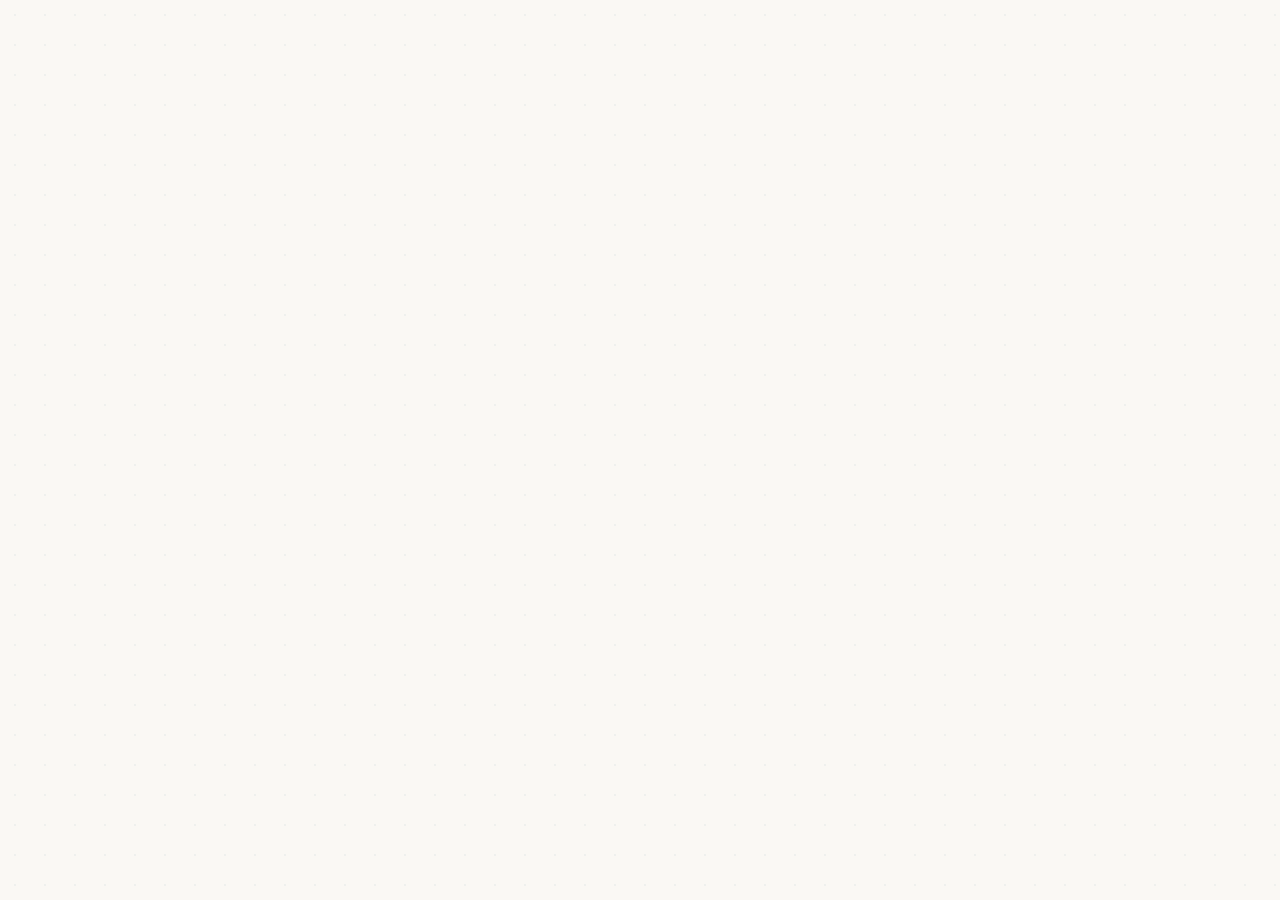
==== index.html @ 9417e6d2 "Updates" ====
<!doctype html>
<html lang="en">
  <head>
    <meta charset="UTF-8" />
    <meta name="viewport" content="width=device-width, initial-scale=1.0" />
    <title>HappyResearch</title>
    <script type="text/javascript">
      // Decodes the path 404.html encoded into the query string (see that
      // file) back into a real URL via history.replaceState, before React
      // Router mounts and reads window.location.
      (function (l) {
        if (l.search[1] === "/") {
          var decoded = l.search
            .slice(1)
            .split("&")
            .map(function (s) {
              return s.replace(/~and~/g, "&");
            })
            .join("?");
          window.history.replaceState(
            null,
            null,
            l.pathname.slice(0, -1) + decoded + l.hash,
          );
        }
      })(window.location);
    </script>
    <link rel="icon" type="image/svg+xml" href="/favicon.svg" />
    <link rel="preconnect" href="https://fonts.googleapis.com" />
    <link rel="preconnect" href="https://fonts.gstatic.com" crossorigin />
    <link
      href="https://fonts.googleapis.com/css2?family=Open+Sans:wght@400;600;700;800&family=Source+Serif+4:opsz,wght@8..60,500;8..60,700&display=swap"
      rel="stylesheet"
    />
    <script type="module" crossorigin src="/assets/index-BkKqQYtw.js"></script>
    <link rel="stylesheet" crossorigin href="/assets/index-DyJUGLsP.css">
  </head>
  <body>
    <div id="root"></div>
  </body>
</html>
---- assets/index-DyJUGLsP.css ----
@charset "UTF-8";._nav_hpgjb_1{position:fixed;top:0;left:0;right:0;z-index:100;display:flex;align-items:center;justify-content:space-between;padding:16px 6%;background:#fff;border-bottom:1px solid var(--border, #d5dde2)}._logo_hpgjb_15{flex-shrink:0;margin-right:12px;display:flex;align-items:center;gap:8px;font-family:"Source Serif 4",Georgia,serif;font-size:1.5rem;font-weight:400;text-decoration:none;color:#1a1a1a;letter-spacing:.02em}._logoMark_hpgjb_29{flex-shrink:0}._logoClass_hpgjb_33{color:var(--primary-hover, #2f6175);font-weight:700}._links_hpgjb_38{display:flex;gap:20px;list-style:none}._links_hpgjb_38 a{text-decoration:none;color:#333;font-size:1.05rem;font-weight:600;transition:color .2s}._links_hpgjb_38 a:hover{color:var(--primary-hover, #2f6175)}._dropdown_hpgjb_56{position:relative}._dropdownTrigger_hpgjb_60{display:flex;align-items:center;gap:4px;cursor:pointer;color:#333;font-size:1.05rem;font-weight:600;transition:color .2s}._dropdown_hpgjb_56:hover ._dropdownTrigger_hpgjb_60{color:var(--primary-hover, #2f6175)}._dropdownCaret_hpgjb_75{font-size:.7rem;transition:transform .2s}._dropdown_hpgjb_56:hover ._dropdownCaret_hpgjb_75{transform:rotate(180deg)}._dropdownMenu_hpgjb_84{position:absolute;top:100%;left:0;padding-top:14px;margin:0;list-style:none;min-width:180px;opacity:0;visibility:hidden;transform:translateY(-6px);transition:opacity .15s,transform .15s,visibility .15s}._dropdown_hpgjb_56:hover ._dropdownMenu_hpgjb_84{opacity:1;visibility:visible;transform:translateY(0)}._dropdownMenuInner_hpgjb_107{background:#fff;border:1px solid var(--border, #d5dde2);border-radius:12px;padding:8px;display:flex;flex-direction:column;gap:2px;box-shadow:0 12px 28px #0000001a}._dropdownMenu_hpgjb_84 a{display:block;padding:10px 14px;border-radius:8px;text-decoration:none;color:#333;font-size:.95rem;font-weight:600;white-space:nowrap}._dropdownMenu_hpgjb_84 a:hover{background:var(--primary-soft, #e3eff3);color:var(--primary-hover, #2f6175)}._mobileGroupLabel_hpgjb_134{color:var(--muted, #555f66);font-size:.75rem;font-weight:800;text-transform:uppercase;letter-spacing:.08em;margin:0}._navRight_hpgjb_143{display:flex;align-items:center;gap:12px}._teacherBtn_hpgjb_149{background:var(--primary-soft, #e3eff3);color:var(--primary-hover, #2f6175);padding:8px 20px;border-radius:50px;font-size:.875rem;font-weight:700;text-decoration:none;border:1px solid transparent;transition:all .15s;font-family:Open Sans,Helvetica,Arial,sans-serif}._teacherBtn_hpgjb_149:hover{background:#d9ebf1;border-color:var(--primary, #427e94)}._cta_hpgjb_167{background:var(--primary, #427e94);color:#fff;padding:8px 20px;border-radius:50px;font-size:.875rem;font-weight:700;text-decoration:none;transition:background .15s;font-family:Open Sans,Helvetica,Arial,sans-serif;border:none}._cta_hpgjb_167:hover{background:var(--primary-hover, #2f6175)}._hamburger_hpgjb_184{display:none;background:none;border:none;font-size:2rem;cursor:pointer;color:var(--primary-hover, #2f6175)}._mobileMenu_hpgjb_193{display:none;position:absolute;top:100%;left:0;right:0;background:#fff;border-bottom:1px solid var(--border, #d5dde2);list-style:none;flex-direction:column;padding:16px 6%;gap:20px;box-shadow:0 12px 28px #00000014}._mobileMenu_hpgjb_193 a{text-decoration:none;color:#333;font-size:1rem;font-weight:600}._mobileMenu_hpgjb_193 a:hover{color:var(--primary-hover, #2f6175)}._mobileMenu_hpgjb_193 ._cta_hpgjb_167{display:inline-block;text-align:center}@media (max-width: 1260px){._links_hpgjb_38,._cta_hpgjb_167,._navRight_hpgjb_143{display:none}._hamburger_hpgjb_184{display:block}._mobileMenu_hpgjb_193{display:flex}}._page_hpgjb_242{padding-top:80px}._hero_1irf9_1{min-height:58vh;padding:110px 6% 70px;background:#1f3a42;position:relative;overflow:hidden;display:flex;align-items:center}._videoBg_1irf9_11{position:absolute;top:0;right:0;bottom:0;left:0;width:100%;height:100%;object-fit:contain;z-index:0}._videoOverlay_1irf9_20{position:absolute;top:0;right:0;bottom:0;left:0;background:linear-gradient(120deg,#122228e6,#1f3a42c7 45%,#2f617573);z-index:1;pointer-events:none}._inner_1irf9_33{max-width:1200px;margin:0 auto;display:flex;align-items:center;gap:80px;width:100%;position:relative;z-index:2}._content_1irf9_44{flex:1;min-width:0;animation:_heroFadeUp_1irf9_1 .7s ease both}._h1_1irf9_50{font-family:"Source Serif 4",Georgia,serif;font-size:clamp(2.6rem,5.5vw,4.4rem);line-height:1.05;letter-spacing:-.015em;color:#fff;margin-bottom:20px}._sub_1irf9_59{font-size:1.05rem;color:#ffffffd9;font-weight:600;line-height:1.75;margin-bottom:36px;max-width:520px}._actions_1irf9_68{display:flex;gap:16px;flex-wrap:wrap;margin-bottom:48px}@keyframes _heroFadeUp_1irf9_1{0%{opacity:0;transform:translateY(24px)}to{opacity:1;transform:translateY(0)}}@media (max-width: 900px){._h1_1irf9_50{font-size:2.4rem}}@media (max-width: 560px){._hero_1irf9_1{padding:110px 4% 40px}._actions_1irf9_68{flex-direction:column}}._section_lempg_1{padding:130px 6% 110px;background:var(--bg);position:relative;overflow:hidden}._blob1_lempg_10{position:absolute;top:-10%;right:-8%;width:420px;height:420px;background:radial-gradient(circle,rgba(66,126,148,.16),transparent);border-radius:50%;pointer-events:none}._blob2_lempg_21{position:absolute;bottom:-15%;left:-8%;width:380px;height:380px;background:radial-gradient(circle,rgba(154,119,43,.14),transparent);border-radius:50%;pointer-events:none}._inner_lempg_32{max-width:2000px;margin:0 auto;position:relative}@keyframes _sectionFadeUp_lempg_1{0%{opacity:0;transform:translateY(24px)}to{opacity:1;transform:translateY(0)}}._top_lempg_49{text-align:center;margin-bottom:48px;animation:_fadeInUp_lempg_1 .7s ease both}._grid_lempg_55{max-width:1200px;margin:0 auto;display:grid;grid-template-columns:repeat(auto-fit,minmax(260px,1fr));gap:28px;animation:_sectionFadeUp_lempg_1 .7s ease .15s both}._bigButton_lempg_64{display:flex;flex-direction:column;align-items:flex-start;justify-content:center;text-align:left;min-height:170px;padding:32px 36px;border-radius:var(--radius-lg);background:var(--card);border:2.5px solid var(--btn-accent, var(--border));color:var(--text);text-decoration:none;transition:transform .2s,box-shadow .2s,background .2s;animation:_fadeInUp_lempg_1 .7s ease both;animation-delay:.15s}._btnTitle_lempg_82{font-size:1.35rem;font-weight:800;margin-bottom:10px}._btnDesc_lempg_88{font-size:.92rem;font-weight:500;color:var(--muted);line-height:1.55}._bigButton_lempg_64:nth-child(2){animation-delay:.25s}._bigButton_lempg_64:nth-child(3){animation-delay:.35s}._bigButton_lempg_64:nth-child(4){animation-delay:.45s}._bigButton_lempg_64:hover{transform:translateY(-4px);box-shadow:0 16px 40px #0000001a;background:color-mix(in srgb,var(--btn-accent) 8%,var(--card))}@keyframes _fadeInUp_lempg_1{0%{opacity:0;transform:translateY(24px)}to{opacity:1;transform:translateY(0)}}@media (prefers-reduced-motion: reduce){._top_lempg_49,._bigButton_lempg_64{animation:none}}._section_o6z2j_1{padding:130px 6%;background:var(--card);position:relative}._inner_o6z2j_7{max-width:1200px;margin:0 auto}._top_o6z2j_12{text-align:center;margin-bottom:64px}._banner_o6z2j_17{margin-bottom:48px;border-radius:var(--radius-lg);overflow:hidden}._bannerImg_o6z2j_23{display:block;width:100%;max-height:360px;object-fit:cover}._grid_o6z2j_30{display:grid;grid-template-columns:repeat(4,1fr);gap:24px}._card_o6z2j_36{position:relative;background:var(--surface);border:2.5px solid var(--border);border-radius:var(--radius-lg);padding:28px;transition:all .2s}._card_o6z2j_36:hover{transform:translateY(-5px);box-shadow:6px 6px 0 var(--border)}._connector_o6z2j_50{display:none}._iconBox_o6z2j_54{width:60px;height:60px;border-radius:16px;display:flex;align-items:center;justify-content:center;font-size:1.8rem;margin-bottom:16px}._stepNum_o6z2j_65{font-family:"Source Serif 4",Georgia,serif;font-size:2.5rem;color:var(--border);margin-bottom:8px;line-height:1}._stepTitle_o6z2j_73{font-family:"Source Serif 4",Georgia,serif;font-size:1.2rem;font-weight:400;color:var(--text);margin-bottom:8px}._stepDesc_o6z2j_81{font-size:.85rem;color:var(--muted);font-weight:600;line-height:1.65}@media (max-width: 900px){._grid_o6z2j_30{grid-template-columns:repeat(2,1fr)}}@media (max-width: 560px){._grid_o6z2j_30{grid-template-columns:1fr}}._section_g9qb4_1{padding:120px 24px 110px;background:var(--bg)}._inner_g9qb4_6{max-width:1100px;margin:0 auto}._header_g9qb4_11{text-align:center;margin-bottom:48px}._title_g9qb4_16{font-size:2rem;font-weight:700;margin-bottom:8px}._sub_g9qb4_22{color:#666;font-size:1rem}._grid_g9qb4_27{display:grid;grid-template-columns:repeat(auto-fill,minmax(260px,1fr));gap:24px}._card_g9qb4_33{background:#fff;border-radius:16px;padding:28px 24px;text-align:center;box-shadow:0 2px 12px #00000012;transition:transform .2s,box-shadow .2s}._card_g9qb4_33:hover{transform:translateY(-4px);box-shadow:0 8px 24px #0000001f}._avatarWrapper_g9qb4_49{margin:0 auto 16px;width:140px;height:140px}._avatar_g9qb4_49{width:140px;height:140px;border-radius:50%;object-fit:cover}._bio_g9qb4_62{font-size:.875rem;color:#666;line-height:1.5;margin-bottom:16px;display:-webkit-box;-webkit-line-clamp:3;-webkit-box-orient:vertical;overflow:hidden}._empty_g9qb4_73{text-align:center;color:#888;padding:40px}@keyframes _shimmer_1qhg6_10{0%{background-position:-600px 0}to{background-position:600px 0}}._shimmer_1qhg6_10{background:linear-gradient(90deg,#f0f0f0 25%,#e0e0e0,#f0f0f0 75%);background-size:600px 100%;animation:_shimmer_1qhg6_10 1.4s infinite linear;border-radius:6px}._card_1qhg6_17{background:#fff;border-radius:16px;padding:24px;box-shadow:0 2px 12px #00000012}._avatar_1qhg6_24{width:80px;height:80px;border-radius:50%;margin:0 auto 16px}._line_1qhg6_32{height:14px;margin-bottom:8px;border-radius:6px}._badge_1qhg6_39{height:24px;width:80px;border-radius:20px}._btn_1qhg6_46{height:40px;width:100%;border-radius:8px;margin-top:8px}._section_13ew5_1{padding:96px 6%;background:#f5f5f0;position:relative;z-index:1}._header_13ew5_8{text-align:center;max-width:560px;margin:0 auto 52px}._marqueeWrap_13ew5_14{position:relative;overflow:hidden;margin:0 -6%;padding:4px 0;-webkit-mask-image:linear-gradient(to right,transparent 0,#000 6%,#000 94%,transparent 100%);mask-image:linear-gradient(to right,transparent 0,#000 6%,#000 94%,transparent 100%)}._track_13ew5_35{display:flex;gap:20px;width:max-content;animation:_marquee_13ew5_14 48s linear infinite}._track_13ew5_35:hover{animation-play-state:paused}@keyframes _marquee_13ew5_14{0%{transform:translate(0)}to{transform:translate(-50%)}}@media (prefers-reduced-motion: reduce){._track_13ew5_35{animation:none;overflow-x:auto}}._card_13ew5_62{flex:0 0 340px;width:340px;display:flex;flex-direction:column;background:#fff;border:2px solid #e2e8f0;border-radius:16px;padding:28px;transition:all .2s}._card_13ew5_62:hover{transform:translateY(-4px);box-shadow:0 8px 24px #2f61751a;border-color:#9a772b}._featured_13ew5_80{border-color:#9a772b;border-width:2.5px;background:linear-gradient(160deg,#fff 60%,#9a772b0a)}._stars_13ew5_86{color:#9a772b;letter-spacing:2px;font-size:1rem;margin-bottom:14px;filter:drop-shadow(0 1px 2px rgba(154,119,43,.4))}._card_13ew5_62 blockquote{font-size:.9rem;color:#1a2e35;line-height:1.75;margin-bottom:22px;font-style:italic;font-weight:600}._author_13ew5_103{display:flex;align-items:center;gap:12px;margin-top:auto}._avatar_13ew5_110{width:42px;height:42px;border-radius:50%;border:2.5px solid #9a772b;display:flex;align-items:center;justify-content:center;font-family:"Source Serif 4",Georgia,serif;font-weight:400;font-size:.9rem;color:#fff;flex-shrink:0;background:#2f6175}._name_13ew5_126{font-weight:800;font-size:.9rem;display:block;color:#2f6175}._info_13ew5_133{font-size:.78rem;color:#64748b;font-weight:600}._page_cfgbg_1{min-height:100vh;display:flex;align-items:center;justify-content:center;background:var(--bg);padding:24px}._card_cfgbg_10{background:#fff;border:2.5px solid var(--border);border-radius:16px;padding:40px;width:100%;max-width:440px;box-shadow:6px 6px 0 var(--border);position:relative}._title_cfgbg_21{font-family:"Source Serif 4",Georgia,serif;font-size:1.8rem;color:#2f6175;margin-bottom:6px}._sub_cfgbg_28{color:var(--muted);font-size:.9rem;font-weight:600;margin-bottom:28px}._form_cfgbg_35{display:flex;flex-direction:column;gap:18px}._field_cfgbg_41{display:flex;flex-direction:column;gap:6px}._label_cfgbg_47{font-size:.85rem;font-weight:700;color:#2f6175}._input_cfgbg_53{border:2.5px solid var(--border);border-radius:12px;padding:12px 16px;font-family:Open Sans,Helvetica,Arial,sans-serif;font-size:.95rem;font-weight:600;color:var(--text);background:var(--bg);transition:border-color .2s}._input_cfgbg_53:focus{outline:none;border-color:#2f6175}._btn_cfgbg_70{background:#2f6175;color:#fff;border:none;border-radius:50px;padding:14px;font-family:Open Sans,Helvetica,Arial,sans-serif;font-size:1rem;font-weight:800;cursor:pointer;transition:all .15s;margin-top:8px}._btn_cfgbg_70:hover{background:#1f4a57;transform:translateY(-2px)}._btn_cfgbg_70:disabled{opacity:.6;cursor:not-allowed;transform:none;box-shadow:none}._error_cfgbg_96{background:#2f61750f;border:2px solid #2f6175;border-radius:10px;padding:10px 14px;color:#2f6175;font-size:.875rem;font-weight:700;margin-bottom:8px}._switch_cfgbg_107{text-align:center;margin-top:20px;font-size:.875rem;color:var(--muted);font-weight:600}._switch_cfgbg_107 a{color:#2f6175;font-weight:800;text-decoration:none}._switch_cfgbg_107 a:hover{color:#9a772b}._back_cfgbg_125{display:inline-block;margin-bottom:20px;color:var(--muted);font-size:.875rem;font-weight:700;text-decoration:none}._back_cfgbg_125:hover{color:#2f6175}._row_cfgbg_138{display:grid;grid-template-columns:1fr 1fr;gap:16px}._textarea_cfgbg_144{resize:vertical;border-radius:12px;font-family:Open Sans,Helvetica,Arial,sans-serif}._inputError_cfgbg_150{border-color:#a01f13!important}._errorMsg_cfgbg_154{color:#a01f13;font-size:.78rem;font-weight:700;margin-top:2px}._closeBtn_cfgbg_161{position:absolute;top:16px;right:16px;background:transparent;border:2px solid var(--border);border-radius:50%;width:42px;height:42px;font-size:1.1rem;font-weight:800;color:var(--muted);cursor:pointer;display:flex;align-items:center;justify-content:center;transition:all .15s;font-family:Open Sans,Helvetica,Arial,sans-serif}._closeBtn_cfgbg_161:hover{border-color:#9a772b;color:#2f6175;background:#9a772b1a}._loadingPage_1qc21_1{min-height:100vh;display:flex;align-items:center;justify-content:center;background:#f5f5f0;font-weight:700;color:#64748b}._page_1qc21_11{min-height:100vh;background:#f5f5f0;padding:32px 6%}._layout_1qc21_17{display:flex;gap:28px;align-items:flex-start}._sidebar_1qc21_23{width:220px;flex-shrink:0;background:#fff;border:2px solid #e2e8f0;border-radius:12px;padding:20px 14px;display:flex;flex-direction:column;gap:22px;position:sticky;top:24px}._navGroupLabel_1qc21_37{font-size:.7rem;font-weight:800;text-transform:uppercase;color:#94a3b8;letter-spacing:.04em;padding:0 10px;margin:0 0 6px}._navItem_1qc21_47{display:block;width:100%;text-align:left;padding:10px 12px;border-radius:8px;border:none;background:none;font-size:.95rem;font-weight:700;color:#64748b;cursor:pointer;font-family:Open Sans,Helvetica,Arial,sans-serif;margin-bottom:4px}._navItem_1qc21_47:hover{background:#f5f5f0;color:#2f6175}._navItemActive_1qc21_68,._navItemActive_1qc21_68:hover{background:#2f6175;color:#fff}._main_1qc21_74{flex:1;min-width:0}._chipRow_1qc21_79{display:flex;gap:8px;flex-wrap:wrap;margin-bottom:16px}._chip_1qc21_79{padding:6px 16px;border-radius:50px;border:2px solid #e2e8f0;background:#fff;font-size:.85rem;font-weight:700;color:#64748b;cursor:pointer;font-family:Open Sans,Helvetica,Arial,sans-serif}._chipActive_1qc21_98,._chipActive_1qc21_98:hover{background:#2f6175;border-color:#2f6175;color:#fff}@media (max-width: 860px){._layout_1qc21_17{flex-direction:column}._sidebar_1qc21_23{width:100%;position:static;flex-direction:row;flex-wrap:wrap;gap:8px}._navGroupLabel_1qc21_37{display:none}._navItem_1qc21_47{width:auto;margin-bottom:0}}._header_1qc21_125{display:flex;justify-content:space-between;align-items:center;margin-bottom:40px;flex-wrap:wrap;gap:16px}._headerLeft_1qc21_134 ._logo_1qc21_134{font-family:"Source Serif 4",Georgia,serif;font-size:1.8rem;color:#2f6175;margin-bottom:4px}._welcome_1qc21_141{color:#64748b;font-size:1.1rem;font-weight:600}._headerRight_1qc21_147{display:flex;gap:12px;align-items:center}._createBtn_1qc21_153{background:#9a772b;color:#fff;padding:10px 22px;border-radius:50px;font-size:1.1rem;font-weight:800;text-decoration:none;border:none;cursor:pointer;font-family:Open Sans,Helvetica,Arial,sans-serif;transition:all .15s}._createBtn_1qc21_153:hover{background:#7a5e22;transform:translateY(-2px)}._logoutBtn_1qc21_172{background:transparent;color:#64748b;border:2.5px solid #e2e8f0;padding:10px 22px;border-radius:50px;font-size:1.1rem;font-weight:800;cursor:pointer;font-family:Open Sans,Helvetica,Arial,sans-serif;transition:all .15s}._logoutBtn_1qc21_172:hover{border-color:#2f6175;color:#2f6175}._stats_1qc21_190{display:grid;grid-template-columns:repeat(3,1fr);gap:20px;margin-bottom:40px;max-width:600px}._statCard_1qc21_198{background:#fff;border:2px solid #e2e8f0;border-top:4px solid #9a772b;border-radius:12px;padding:24px;display:flex;flex-direction:column;align-items:center;gap:6px}._statNum_1qc21_210{font-family:"Source Serif 4",Georgia,serif;font-size:2rem;color:#2f6175}._statLabel_1qc21_216{font-size:.8rem;font-weight:700;color:#64748b;text-align:center}._section_1qc21_223{max-width:1200px}._sectionTitle_1qc21_227{font-family:"Source Serif 4",Georgia,serif;font-size:1.4rem;color:#2f6175;margin-bottom:24px}._empty_1qc21_234{background:#fff;border:2.5px dashed #e2e8f0;border-radius:12px;padding:60px;text-align:center;display:flex;flex-direction:column;align-items:center;gap:20px;color:#64748b;font-weight:700;font-size:1.1rem}._grid_1qc21_249{display:grid;grid-template-columns:repeat(3,1fr);gap:20px}._card_1qc21_255{background:#fff;border:2px solid #e2e8f0;border-radius:12px;border-top:4px solid #2f6175;padding:24px;display:flex;flex-direction:column;gap:12px}._cardTop_1qc21_266{display:flex;justify-content:space-between;align-items:flex-start;gap:8px}._cardTitle_1qc21_273{font-family:"Source Serif 4",Georgia,serif;font-size:1.1rem;color:#2f6175}._badge_1qc21_279{font-size:.7rem;font-weight:800;text-transform:uppercase;padding:4px 10px;border-radius:50px;border:2px solid;white-space:nowrap}._active_1qc21_289{color:#14532d;border-color:#1665344d;background:#16653414}._draft_1qc21_295{color:#64748b;border-color:#e2e8f0;background:transparent}._pending_1qc21_301{color:#8a6a25;border-color:#9a772b4d;background:#9a772b14}._rejected_1qc21_307{color:#a01f13;border-color:#a01f134d;background:#a01f1314}._cardDesc_1qc21_313{font-size:1rem;color:#64748b;font-weight:600;line-height:1.6}._cardMeta_1qc21_320{display:flex;flex-direction:column;gap:6px;font-size:.82rem;font-weight:700;color:#64748b}._cardFooter_1qc21_329{display:flex;gap:10px;margin-top:auto;padding-top:12px;border-top:2px dashed #e2e8f0}._joinBtn_1qc21_337{flex:1;background:#2f6175;color:#fff;padding:8px 14px;border-radius:50px;font-size:.95rem;font-weight:800;text-decoration:none;text-align:center;font-family:Open Sans,Helvetica,Arial,sans-serif;transition:all .15s}._joinBtn_1qc21_337:hover{background:#1f4a57;transform:translateY(-2px)}._copyBtn_1qc21_356{flex:1;background:transparent;color:#64748b;border:2.5px solid #e2e8f0;padding:8px 14px;border-radius:50px;font-size:.95rem;font-weight:800;cursor:pointer;font-family:Open Sans,Helvetica,Arial,sans-serif;transition:all .15s}._copyBtn_1qc21_356:hover{border-color:#9a772b;color:#2f6175;background:#9a772b1a}@media (max-width: 900px){._grid_1qc21_249{grid-template-columns:repeat(2,1fr)}._stats_1qc21_190{grid-template-columns:repeat(3,1fr)}}@media (max-width: 560px){._grid_1qc21_249{grid-template-columns:1fr}._stats_1qc21_190{grid-template-columns:repeat(3,1fr)}._header_1qc21_125{flex-direction:column;align-items:flex-start}}.rbc-btn{color:inherit;font:inherit;margin:0}button.rbc-btn{overflow:visible;text-transform:none;-webkit-appearance:button;-moz-appearance:button;appearance:button;cursor:pointer}button[disabled].rbc-btn{cursor:not-allowed}button.rbc-input::-moz-focus-inner{border:0;padding:0}.rbc-calendar{-webkit-box-sizing:border-box;box-sizing:border-box;height:100%;display:-webkit-box;display:-ms-flexbox;display:flex;-webkit-box-orient:vertical;-webkit-box-direction:normal;-ms-flex-direction:column;flex-direction:column;-webkit-box-align:stretch;-ms-flex-align:stretch;align-items:stretch}.rbc-m-b-negative-3{margin-bottom:-3px}.rbc-h-full{height:100%}.rbc-calendar *,.rbc-calendar *:before,.rbc-calendar *:after{-webkit-box-sizing:inherit;box-sizing:inherit}.rbc-abs-full,.rbc-row-bg{overflow:hidden;position:absolute;top:0;left:0;right:0;bottom:0}.rbc-ellipsis,.rbc-show-more,.rbc-row-segment .rbc-event-content,.rbc-event-label{display:block;overflow:hidden;text-overflow:ellipsis;white-space:nowrap}.rbc-rtl{direction:rtl}.rbc-off-range{color:#999}.rbc-off-range-bg{background:#e6e6e6}.rbc-header{overflow:hidden;-webkit-box-flex:1;-ms-flex:1 0 0%;flex:1 0 0%;text-overflow:ellipsis;white-space:nowrap;padding:0 3px;text-align:center;vertical-align:middle;font-weight:700;font-size:90%;min-height:0;border-bottom:1px solid #ddd}.rbc-header+.rbc-header{border-left:1px solid #ddd}.rbc-rtl .rbc-header+.rbc-header{border-left-width:0;border-right:1px solid #ddd}.rbc-header>a,.rbc-header>a:active,.rbc-header>a:visited{color:inherit;text-decoration:none}.rbc-button-link{color:inherit;background:none;margin:0;padding:0;border:none;cursor:pointer;-webkit-user-select:text;-moz-user-select:text;-ms-user-select:text;user-select:text}.rbc-row-content{position:relative;-moz-user-select:none;-ms-user-select:none;user-select:none;-webkit-user-select:none;z-index:4}.rbc-row-content-scrollable{display:-webkit-box;display:-ms-flexbox;display:flex;-webkit-box-orient:vertical;-webkit-box-direction:normal;-ms-flex-direction:column;flex-direction:column;height:100%}.rbc-row-content-scrollable .rbc-row-content-scroll-container{height:100%;overflow-y:scroll;-ms-overflow-style:none;scrollbar-width:none}.rbc-row-content-scrollable .rbc-row-content-scroll-container::-webkit-scrollbar{display:none}.rbc-today{background-color:#eaf6ff}.rbc-toolbar{display:-webkit-box;display:-ms-flexbox;display:flex;-ms-flex-wrap:wrap;flex-wrap:wrap;-webkit-box-pack:center;-ms-flex-pack:center;justify-content:center;-webkit-box-align:center;-ms-flex-align:center;align-items:center;margin-bottom:10px;font-size:16px}.rbc-toolbar .rbc-toolbar-label{-webkit-box-flex:1;-ms-flex-positive:1;flex-grow:1;padding:0 10px;text-align:center}.rbc-toolbar button{color:#373a3c;display:inline-block;margin:0;text-align:center;vertical-align:middle;background:none;background-image:none;border:1px solid #ccc;padding:.375rem 1rem;border-radius:4px;line-height:normal;white-space:nowrap}.rbc-toolbar button:active,.rbc-toolbar button.rbc-active{background-image:none;-webkit-box-shadow:inset 0 3px 5px rgba(0,0,0,.125);box-shadow:inset 0 3px 5px #00000020;background-color:#e6e6e6;border-color:#adadad}.rbc-toolbar button:active:hover,.rbc-toolbar button:active:focus,.rbc-toolbar button.rbc-active:hover,.rbc-toolbar button.rbc-active:focus{color:#373a3c;background-color:#d4d4d4;border-color:#8c8c8c}.rbc-toolbar button:focus{color:#373a3c;background-color:#e6e6e6;border-color:#adadad}.rbc-toolbar button:hover{color:#373a3c;cursor:pointer;background-color:#e6e6e6;border-color:#adadad}.rbc-btn-group{display:inline-block;white-space:nowrap}.rbc-btn-group>button:first-child:not(:last-child){border-top-right-radius:0;border-bottom-right-radius:0}.rbc-btn-group>button:last-child:not(:first-child){border-top-left-radius:0;border-bottom-left-radius:0}.rbc-rtl .rbc-btn-group>button:first-child:not(:last-child){border-radius:0 4px 4px 0}.rbc-rtl .rbc-btn-group>button:last-child:not(:first-child){border-radius:4px 0 0 4px}.rbc-btn-group>button:not(:first-child):not(:last-child){border-radius:0}.rbc-btn-group button+button{margin-left:-1px}.rbc-rtl .rbc-btn-group button+button{margin-left:0;margin-right:-1px}.rbc-btn-group+.rbc-btn-group,.rbc-btn-group+button{margin-left:10px}@media (max-width: 767px){.rbc-toolbar{-webkit-box-orient:vertical;-webkit-box-direction:normal;-ms-flex-direction:column;flex-direction:column}}.rbc-event,.rbc-day-slot .rbc-background-event{border:none;-webkit-box-sizing:border-box;box-sizing:border-box;-webkit-box-shadow:none;box-shadow:none;margin:0;padding:2px 5px;background-color:#3174ad;border-radius:5px;color:#fff;cursor:pointer;width:100%;text-align:left}.rbc-slot-selecting .rbc-event,.rbc-slot-selecting .rbc-day-slot .rbc-background-event,.rbc-day-slot .rbc-slot-selecting .rbc-background-event{cursor:inherit;pointer-events:none}.rbc-event.rbc-selected,.rbc-day-slot .rbc-selected.rbc-background-event{background-color:#265985}.rbc-event:focus,.rbc-day-slot .rbc-background-event:focus{outline:5px auto #3b99fc}.rbc-event-label{font-size:80%}.rbc-event-overlaps{-webkit-box-shadow:-1px 1px 5px 0px rgba(51,51,51,.5);box-shadow:-1px 1px 5px #33333380}.rbc-event-continues-prior{border-top-left-radius:0;border-bottom-left-radius:0}.rbc-event-continues-after{border-top-right-radius:0;border-bottom-right-radius:0}.rbc-event-continues-earlier{border-top-left-radius:0;border-top-right-radius:0}.rbc-event-continues-later{border-bottom-left-radius:0;border-bottom-right-radius:0}.rbc-row{display:-webkit-box;display:-ms-flexbox;display:flex;-webkit-box-orient:horizontal;-webkit-box-direction:normal;-ms-flex-direction:row;flex-direction:row}.rbc-row-segment{padding:0 1px 1px}.rbc-selected-cell{background-color:#0000001a}.rbc-show-more{background-color:#ffffff4d;z-index:4;font-weight:700;font-size:85%;height:auto;line-height:normal;color:#3174ad}.rbc-show-more:hover,.rbc-show-more:focus{color:#265985}.rbc-month-view{position:relative;border:1px solid #ddd;display:-webkit-box;display:-ms-flexbox;display:flex;-webkit-box-orient:vertical;-webkit-box-direction:normal;-ms-flex-direction:column;flex-direction:column;-webkit-box-flex:1;-ms-flex:1 0 0px;flex:1 0 0;width:100%;-moz-user-select:none;-ms-user-select:none;user-select:none;-webkit-user-select:none;height:100%}.rbc-month-header{display:-webkit-box;display:-ms-flexbox;display:flex;-webkit-box-orient:horizontal;-webkit-box-direction:normal;-ms-flex-direction:row;flex-direction:row}.rbc-month-row{display:-webkit-box;display:-ms-flexbox;display:flex;position:relative;-webkit-box-orient:vertical;-webkit-box-direction:normal;-ms-flex-direction:column;flex-direction:column;-webkit-box-flex:1;-ms-flex:1 0 0px;flex:1 0 0;-ms-flex-preferred-size:0px;flex-basis:0px;overflow:hidden;height:100%}.rbc-month-row+.rbc-month-row{border-top:1px solid #ddd}.rbc-date-cell{-webkit-box-flex:1;-ms-flex:1 1 0px;flex:1 1 0;min-width:0;padding-right:5px;text-align:right}.rbc-date-cell.rbc-now{font-weight:700}.rbc-date-cell>a,.rbc-date-cell>a:active,.rbc-date-cell>a:visited{color:inherit;text-decoration:none}.rbc-row-bg{display:-webkit-box;display:-ms-flexbox;display:flex;-webkit-box-orient:horizontal;-webkit-box-direction:normal;-ms-flex-direction:row;flex-direction:row;-webkit-box-flex:1;-ms-flex:1 0 0px;flex:1 0 0;overflow:hidden;right:1px}.rbc-day-bg{-webkit-box-flex:1;-ms-flex:1 0 0%;flex:1 0 0%}.rbc-day-bg+.rbc-day-bg{border-left:1px solid #ddd}.rbc-rtl .rbc-day-bg+.rbc-day-bg{border-left-width:0;border-right:1px solid #ddd}.rbc-overlay{position:absolute;z-index:5;border:1px solid #e5e5e5;background-color:#fff;-webkit-box-shadow:0 5px 15px rgba(0,0,0,.25);box-shadow:0 5px 15px #00000040;padding:10px}.rbc-overlay>*+*{margin-top:1px}.rbc-overlay-header{border-bottom:1px solid #e5e5e5;margin:-10px -10px 5px;padding:2px 10px}.rbc-agenda-view{display:-webkit-box;display:-ms-flexbox;display:flex;-webkit-box-orient:vertical;-webkit-box-direction:normal;-ms-flex-direction:column;flex-direction:column;-webkit-box-flex:1;-ms-flex:1 0 0px;flex:1 0 0;overflow:auto}.rbc-agenda-view table.rbc-agenda-table{width:100%;border:1px solid #ddd;border-spacing:0;border-collapse:collapse}.rbc-agenda-view table.rbc-agenda-table tbody>tr>td{padding:5px 10px;vertical-align:top}.rbc-agenda-view table.rbc-agenda-table .rbc-agenda-time-cell{padding-left:15px;padding-right:15px;text-transform:lowercase}.rbc-agenda-view table.rbc-agenda-table tbody>tr>td+td{border-left:1px solid #ddd}.rbc-rtl .rbc-agenda-view table.rbc-agenda-table tbody>tr>td+td{border-left-width:0;border-right:1px solid #ddd}.rbc-agenda-view table.rbc-agenda-table tbody>tr+tr{border-top:1px solid #ddd}.rbc-agenda-view table.rbc-agenda-table thead>tr>th{padding:3px 5px;text-align:left;border-bottom:1px solid #ddd}.rbc-rtl .rbc-agenda-view table.rbc-agenda-table thead>tr>th{text-align:right}.rbc-agenda-time-cell{text-transform:lowercase}.rbc-agenda-time-cell .rbc-continues-after:after{content:" »"}.rbc-agenda-time-cell .rbc-continues-prior:before{content:"« "}.rbc-agenda-date-cell,.rbc-agenda-time-cell{white-space:nowrap}.rbc-agenda-event-cell{width:100%}.rbc-time-column{display:-webkit-box;display:-ms-flexbox;display:flex;-webkit-box-orient:vertical;-webkit-box-direction:normal;-ms-flex-direction:column;flex-direction:column;min-height:100%}.rbc-time-column .rbc-timeslot-group{-webkit-box-flex:1;-ms-flex:1;flex:1}.rbc-timeslot-group{border-bottom:1px solid #ddd;min-height:40px;display:-webkit-box;display:-ms-flexbox;display:flex;-webkit-box-orient:vertical;-webkit-box-direction:normal;-ms-flex-flow:column nowrap;flex-flow:column nowrap}.rbc-time-gutter,.rbc-header-gutter{-webkit-box-flex:0;-ms-flex:none;flex:none}.rbc-label{padding:0 5px}.rbc-day-slot{position:relative}.rbc-day-slot .rbc-events-container{bottom:0;left:0;position:absolute;right:0;margin-right:10px;top:0}.rbc-day-slot .rbc-events-container.rbc-rtl{left:10px;right:0}.rbc-day-slot .rbc-event,.rbc-day-slot .rbc-background-event{border:1px solid #265985;display:-webkit-box;display:-ms-flexbox;display:flex;max-height:100%;min-height:20px;-webkit-box-orient:vertical;-webkit-box-direction:normal;-ms-flex-flow:column wrap;flex-flow:column wrap;-webkit-box-align:start;-ms-flex-align:start;align-items:flex-start;overflow:hidden;position:absolute}.rbc-day-slot .rbc-background-event{opacity:.75}.rbc-day-slot .rbc-event-label{-webkit-box-flex:0;-ms-flex:none;flex:none;padding-right:5px;width:auto}.rbc-day-slot .rbc-event-content{width:100%;-webkit-box-flex:1;-ms-flex:1 1 0px;flex:1 1 0;word-wrap:break-word;line-height:1;height:100%;min-height:1em}.rbc-day-slot .rbc-time-slot{border-top:1px solid #f7f7f7}.rbc-time-view-resources .rbc-time-gutter,.rbc-time-view-resources .rbc-time-header-gutter{position:sticky;left:0;background-color:#fff;border-right:1px solid #ddd;z-index:10;margin-right:-1px}.rbc-time-view-resources .rbc-time-header{overflow:hidden}.rbc-time-view-resources .rbc-time-header-content{min-width:auto;-webkit-box-flex:1;-ms-flex:1 0 0px;flex:1 0 0;-ms-flex-preferred-size:0px;flex-basis:0px}.rbc-time-view-resources .rbc-time-header-cell-single-day{display:none}.rbc-time-view-resources .rbc-day-slot{min-width:140px}.rbc-time-view-resources .rbc-header,.rbc-time-view-resources .rbc-day-bg{width:140px;-webkit-box-flex:1;-ms-flex:1 1 0px;flex:1 1 0;-ms-flex-preferred-size:0 px;flex-basis:0 px}.rbc-time-header-content+.rbc-time-header-content{margin-left:-1px}.rbc-time-slot{-webkit-box-flex:1;-ms-flex:1 0 0px;flex:1 0 0}.rbc-time-slot.rbc-now{font-weight:700}.rbc-day-header{text-align:center}.rbc-slot-selection{z-index:10;position:absolute;background-color:#00000080;color:#fff;font-size:75%;width:100%;padding:3px}.rbc-slot-selecting{cursor:move}.rbc-time-view{display:-webkit-box;display:-ms-flexbox;display:flex;-webkit-box-orient:vertical;-webkit-box-direction:normal;-ms-flex-direction:column;flex-direction:column;-webkit-box-flex:1;-ms-flex:1;flex:1;width:100%;border:1px solid #ddd;min-height:0}.rbc-time-view .rbc-time-gutter{white-space:nowrap;text-align:right}.rbc-time-view .rbc-allday-cell{-webkit-box-sizing:content-box;box-sizing:content-box;width:100%;height:100%;position:relative}.rbc-time-view .rbc-allday-cell+.rbc-allday-cell{border-left:1px solid #ddd}.rbc-time-view .rbc-allday-events{position:relative;z-index:4}.rbc-time-view .rbc-row{-webkit-box-sizing:border-box;box-sizing:border-box;min-height:20px}.rbc-time-header{display:-webkit-box;display:-ms-flexbox;display:flex;-webkit-box-flex:0;-ms-flex:0 0 auto;flex:0 0 auto;-webkit-box-orient:horizontal;-webkit-box-direction:normal;-ms-flex-direction:row;flex-direction:row}.rbc-time-header.rbc-overflowing{border-right:1px solid #ddd}.rbc-rtl .rbc-time-header.rbc-overflowing{border-right-width:0;border-left:1px solid #ddd}.rbc-time-header>.rbc-row:first-child{border-bottom:1px solid #ddd}.rbc-time-header>.rbc-row.rbc-row-resource{border-bottom:1px solid #ddd}.rbc-time-header-cell-single-day{display:none}.rbc-time-header-content{-webkit-box-flex:1;-ms-flex:1;flex:1;display:-webkit-box;display:-ms-flexbox;display:flex;min-width:0;-webkit-box-orient:vertical;-webkit-box-direction:normal;-ms-flex-direction:column;flex-direction:column;border-left:1px solid #ddd}.rbc-rtl .rbc-time-header-content{border-left-width:0;border-right:1px solid #ddd}.rbc-time-header-content>.rbc-row.rbc-row-resource{border-bottom:1px solid #ddd;-ms-flex-negative:0;flex-shrink:0}.rbc-time-content{display:-webkit-box;display:-ms-flexbox;display:flex;-webkit-box-flex:1;-ms-flex:1 0 0%;flex:1 0 0%;-webkit-box-align:start;-ms-flex-align:start;align-items:flex-start;width:100%;border-top:2px solid #ddd;overflow-y:auto;position:relative}.rbc-time-content>.rbc-time-gutter{-webkit-box-flex:0;-ms-flex:none;flex:none}.rbc-time-content>*+*>*{border-left:1px solid #ddd}.rbc-rtl .rbc-time-content>*+*>*{border-left-width:0;border-right:1px solid #ddd}.rbc-time-content>.rbc-day-slot{width:100%;-moz-user-select:none;-ms-user-select:none;user-select:none;-webkit-user-select:none}.rbc-current-time-indicator{position:absolute;z-index:3;left:0;right:0;height:1px;background-color:#74ad31;pointer-events:none}.rbc-resource-grouping.rbc-time-header-content{display:-webkit-box;display:-ms-flexbox;display:flex;-webkit-box-orient:vertical;-webkit-box-direction:normal;-ms-flex-direction:column;flex-direction:column}.rbc-resource-grouping .rbc-row .rbc-header{width:141px}._sidebar_y3t87_1{width:240px;flex-shrink:0}._filterToggle_y3t87_6{display:none}@media (max-width: 900px){._sidebar_y3t87_1{display:none;width:100%}._sidebarOpen_y3t87_15{display:block}._filterToggle_y3t87_6{display:flex}}._section_1gc4b_1{padding:96px 6%;background:var(--bg);position:relative;z-index:1}._header_1gc4b_8{text-align:center;max-width:560px;margin:0 auto 52px}._marqueeWrap_1gc4b_14{position:relative;overflow:hidden;margin:0 -6%;padding:4px 0;-webkit-mask-image:linear-gradient(to right,transparent 0,#000 6%,#000 94%,transparent 100%);mask-image:linear-gradient(to right,transparent 0,#000 6%,#000 94%,transparent 100%)}._track_1gc4b_35{display:flex;gap:28px;width:max-content;animation:_marquee_1gc4b_14 130s linear infinite}._track_1gc4b_35:hover{animation-play-state:paused}@keyframes _marquee_1gc4b_14{0%{transform:translate(0)}to{transform:translate(-50%)}}@media (prefers-reduced-motion: reduce){._track_1gc4b_35{animation:none;overflow-x:auto}}._card_1gc4b_62{flex:0 0 460px;width:460px;display:flex;flex-direction:column;gap:22px;background:var(--card);border:2.5px solid var(--border);border-radius:var(--radius-lg);padding:36px;cursor:pointer;transition:all .2s}._card_1gc4b_62:hover{transform:translateY(-4px);box-shadow:6px 6px 0 var(--border);border-color:var(--accent)}._top_1gc4b_82{display:flex;align-items:center;gap:12px}._avatar_1gc4b_88{width:72px;height:72px;border-radius:18px;flex-shrink:0}._name_1gc4b_95{font-family:"Source Serif 4",Georgia,serif;font-size:1.5rem;color:var(--text)}._subject_1gc4b_101{font-size:1.02rem;font-weight:700;color:var(--coral);overflow:hidden;text-overflow:ellipsis;white-space:nowrap}._badge_1gc4b_110{align-self:flex-start;background:#427e941f;color:var(--coral);border:2px solid rgba(66,126,148,.3);border-radius:50px;padding:6px 16px;font-size:.92rem;font-weight:800}._openLine_1gc4b_121{display:flex;align-items:center;gap:10px;font-size:1rem;font-weight:700;color:var(--muted);padding-top:16px;border-top:2px dashed var(--border)}._liveDot_1gc4b_132{width:8px;height:8px;background:var(--mint);border-radius:50%;animation:_pulse_1gc4b_1 1.5s infinite;flex-shrink:0}@keyframes _pulse_1gc4b_1{0%,to{opacity:1;transform:scale(1)}50%{opacity:.5;transform:scale(.8)}}*,*:before,*:after{box-sizing:border-box;margin:0;padding:0}:root{--primary: #427e94;--primary-hover: #2f6175;--primary-soft: #e3eff3;--accent: #9a772b;--bg: #faf8f4;--surface: #f3efe6;--card: #ffffff;--border: #d5dde2;--coral: #427e94;--yellow: #9a772b;--blue: #427e94;--mint: #1f6f4a;--purple: #6d3f6b;--pink: #a01f13;--orange: #9a772b;--text: #1a1a1a;--muted: #555f66;--radius: 12px;--radius-lg: 16px}html{scroll-behavior:smooth}body{font-family:Open Sans,Helvetica,Arial,sans-serif;background:var(--bg);color:var(--text);overflow-x:hidden;line-height:1.6}body:before{content:"";position:fixed;top:0;right:0;bottom:0;left:0;z-index:0;pointer-events:none;background-image:radial-gradient(circle,rgba(66,126,148,.06) 1.5px,transparent 1.5px);background-size:30px 30px}::-webkit-scrollbar{width:8px}::-webkit-scrollbar-track{background:var(--bg)}::-webkit-scrollbar-thumb{background:var(--coral);border-radius:4px}.grad-text{background:linear-gradient(135deg,var(--coral) 0%,var(--purple) 60%,var(--pink) 100%);-webkit-background-clip:text;-webkit-text-fill-color:transparent;background-clip:text}.section-label{display:inline-flex;align-items:center;gap:8px;font-size:.75rem;font-weight:800;letter-spacing:.12em;text-transform:uppercase;color:var(--primary-hover);margin-bottom:14px}h2{font-family:"Source Serif 4",Georgia,serif;font-size:clamp(2.1rem,3.8vw,3.4rem);font-weight:700;line-height:1.08;margin-bottom:14px;letter-spacing:-.01em;color:var(--accent)}.section-sub{color:var(--muted);max-width:540px;font-size:1rem;line-height:1.75;font-weight:500}.btn-primary{display:inline-block;background:var(--primary);color:#fff;padding:12px 28px;border-radius:var(--radius);font-weight:700;text-decoration:none;font-size:1rem;transition:background .15s;cursor:pointer;border:none;font-family:Open Sans,Helvetica,Arial,sans-serif}.btn-primary:hover,.btn-primary:active{background:var(--primary-hover)}.btn-primary:disabled{opacity:.5;cursor:not-allowed}.btn-ghost{display:inline-block;border:1px solid var(--border);color:var(--primary-hover);padding:12px 28px;border-radius:var(--radius);font-weight:700;text-decoration:none;font-size:1rem;transition:background .15s,border-color .15s;background:var(--primary-soft);font-family:Open Sans,Helvetica,Arial,sans-serif}.btn-ghost:hover{border-color:var(--primary);background:#d9ebf1}.reveal{opacity:0;transform:translateY(32px);transition:opacity .6s ease,transform .6s ease}.reveal.visible{opacity:1;transform:translateY(0)}
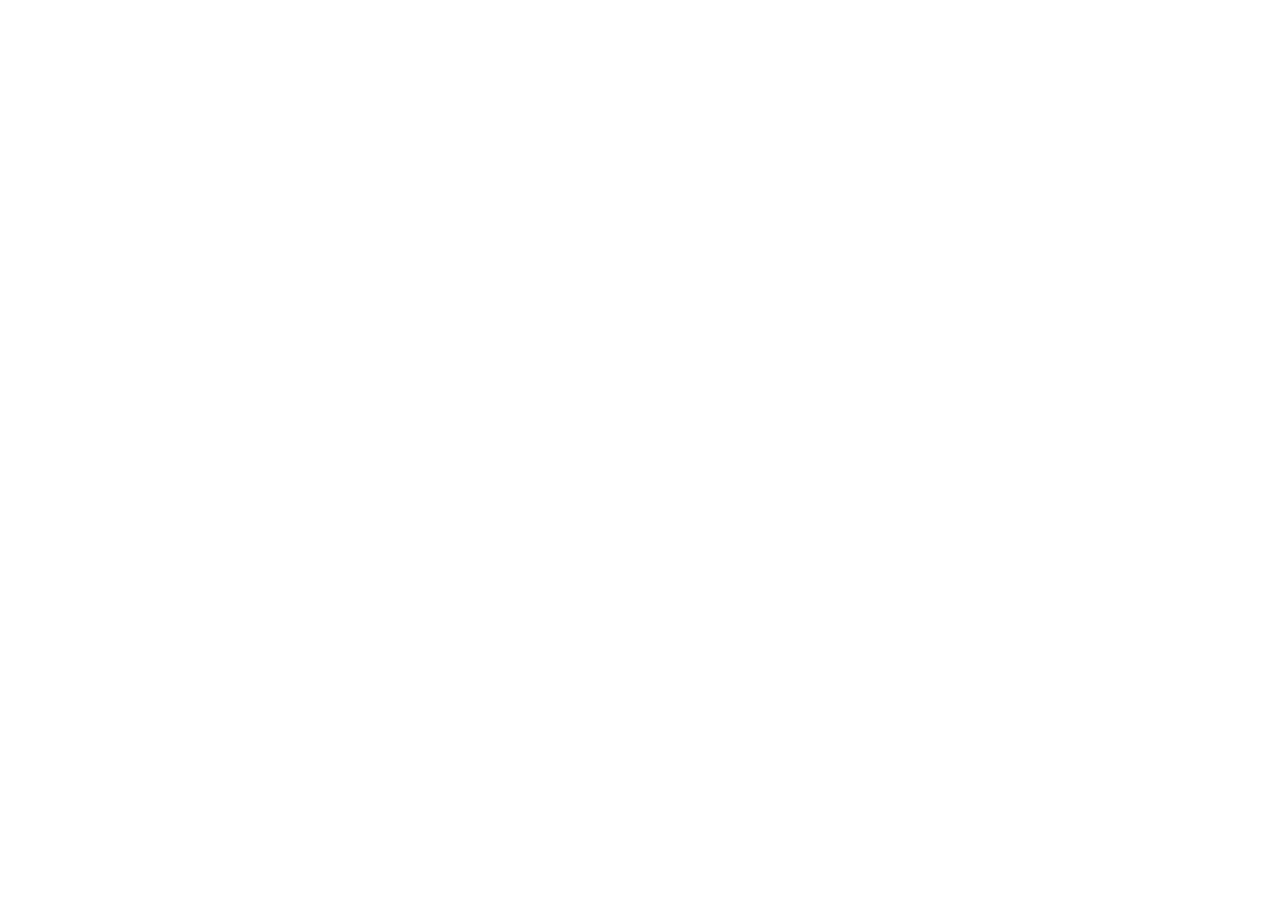
==== commit d0b2f662: "Restyle homepage, navigation and footer in a light Button School style Schibsted Grotesk for text an" ====
--- a/index.html
+++ b/index.html
@@ -29,11 +29,10 @@
     <link rel="preconnect" href="https://fonts.googleapis.com" />
     <link rel="preconnect" href="https://fonts.gstatic.com" crossorigin />
     <link
-      href="https://fonts.googleapis.com/css2?family=Open+Sans:wght@400;600;700;800&family=Source+Serif+4:opsz,wght@8..60,500;8..60,700&display=swap"
+      href="https://fonts.googleapis.com/css2?family=Open+Sans:wght@400;600;700;800&family=Schibsted+Grotesk:wght@400;500;600;700&family=Source+Serif+4:ital,opsz,wght@0,8..60,300;0,8..60,400;0,8..60,500;0,8..60,700;1,8..60,400&display=swap"
       rel="stylesheet"
     />
-    <script type="module" crossorigin src="/assets/index-BkKqQYtw.js"></script>
-    <link rel="stylesheet" crossorigin href="/assets/index-DyJUGLsP.css">
+    <script type="module" src="/src/main.jsx"></script>
   </head>
   <body>
     <div id="root"></div>
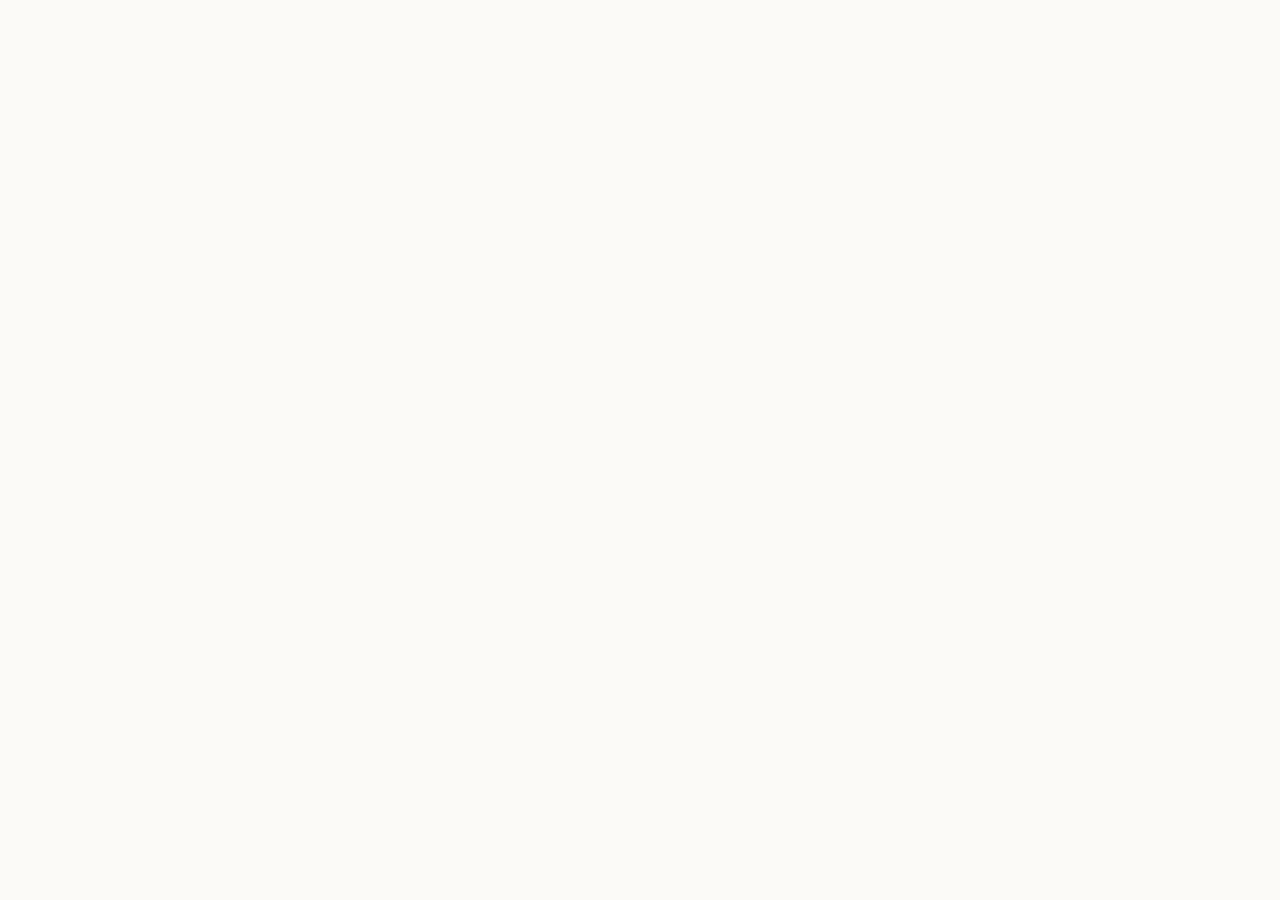
==== commit 9ec5cc9e: "Updates" ====
--- a/index.html
+++ b/index.html
@@ -32,7 +32,8 @@
       href="https://fonts.googleapis.com/css2?family=Open+Sans:wght@400;600;700;800&family=Schibsted+Grotesk:wght@400;500;600;700&family=Source+Serif+4:ital,opsz,wght@0,8..60,300;0,8..60,400;0,8..60,500;0,8..60,700;1,8..60,400&display=swap"
       rel="stylesheet"
     />
-    <script type="module" src="/src/main.jsx"></script>
+    <script type="module" crossorigin src="/assets/index-c_NpOdUo.js"></script>
+    <link rel="stylesheet" crossorigin href="/assets/index-CTuswjOK.css">
   </head>
   <body>
     <div id="root"></div>
--- a/assets/index-CTuswjOK.css
+++ b/assets/index-CTuswjOK.css
@@ -0,0 +1 @@
+@charset "UTF-8";._nav_xx8ut_1{position:fixed;top:0;left:0;right:0;z-index:100;display:flex;align-items:center;justify-content:space-between;padding:18px 6%;background:#fbfaf7f0;-webkit-backdrop-filter:saturate(160%) blur(8px);backdrop-filter:saturate(160%) blur(8px);border-bottom:1px solid var(--border)}._logo_xx8ut_16{flex-shrink:0;margin-right:12px;display:flex;align-items:center;gap:8px;font-family:"Source Serif 4",Georgia,serif;font-size:1.5rem;font-weight:400;text-decoration:none;color:#1a1a1a;letter-spacing:.02em}._logoMark_xx8ut_30{flex-shrink:0}._logoClass_xx8ut_34{color:var(--primary-hover, #2f6175);font-weight:700}._links_xx8ut_39{display:flex;gap:28px;list-style:none}._links_xx8ut_39 a{white-space:nowrap;text-decoration:none;color:var(--muted);font-size:1rem;font-weight:500;transition:color .2s}._links_xx8ut_39 a:hover{color:var(--ink)}._dropdown_xx8ut_58{position:relative}._dropdownTrigger_xx8ut_62{display:flex;align-items:center;gap:4px;cursor:pointer;color:var(--muted);font-size:1rem;font-weight:500;transition:color .2s}._dropdown_xx8ut_58:hover ._dropdownTrigger_xx8ut_62{color:var(--ink)}._dropdownCaret_xx8ut_77{font-size:.7rem;transition:transform .2s}._dropdown_xx8ut_58:hover ._dropdownCaret_xx8ut_77{transform:rotate(180deg)}._dropdownMenu_xx8ut_86{position:absolute;top:100%;left:0;padding-top:14px;margin:0;list-style:none;min-width:180px;opacity:0;visibility:hidden;transform:translateY(-6px);transition:opacity .15s,transform .15s,visibility .15s}._dropdownMenuRight_xx8ut_104{left:auto;right:0}._dropdown_xx8ut_58:hover ._dropdownMenu_xx8ut_86{opacity:1;visibility:visible;transform:translateY(0)}._dropdownMenuInner_xx8ut_115{background:#fff;border:1px solid var(--border);border-radius:var(--radius);padding:6px;display:flex;flex-direction:column;gap:2px;box-shadow:0 10px 24px #0000000f}._dropdownMenu_xx8ut_86 a{display:block;padding:10px 14px;border-radius:6px;text-decoration:none;color:var(--ink);font-size:.95rem;font-weight:500;white-space:nowrap}._dropdownMenu_xx8ut_86 a:hover{background:var(--surface)}._mobileGroupLabel_xx8ut_141{color:var(--muted, #555f66);font-size:.75rem;font-weight:800;text-transform:uppercase;letter-spacing:.08em;margin:0}._navRight_xx8ut_150{display:flex;align-items:center;gap:18px}._teacherBtn_xx8ut_157{background:none;color:var(--muted);padding:8px 4px;font-size:.95rem;font-weight:500;text-decoration:none;border:none;transition:color .15s;font-family:var(--font-sans);cursor:pointer}._teacherBtn_xx8ut_157:hover{color:var(--ink)}._cta_xx8ut_174{background:var(--primary-hover);color:#fff;padding:9px 18px;border-radius:var(--radius);font-size:.95rem;font-weight:600;text-decoration:none;transition:background .15s;font-family:var(--font-sans);border:none}._cta_xx8ut_174:hover{background:#244d5d}._hamburger_xx8ut_191{display:none;background:none;border:none;font-size:2rem;cursor:pointer;color:var(--primary-hover, #2f6175)}._mobileMenu_xx8ut_200{display:none;position:absolute;top:100%;left:0;right:0;background:#fff;border-bottom:1px solid var(--border, #d5dde2);list-style:none;flex-direction:column;padding:16px 6%;gap:20px;box-shadow:0 12px 28px #00000014}._mobileMenu_xx8ut_200 a{text-decoration:none;color:var(--ink);font-size:1rem;font-weight:500}._mobileMenu_xx8ut_200 a:hover{color:var(--primary-hover, #2f6175)}._mobileMenu_xx8ut_200 ._cta_xx8ut_174{display:inline-block;text-align:center}@media (max-width: 1100px){._links_xx8ut_39,._cta_xx8ut_174,._navRight_xx8ut_150{display:none}._hamburger_xx8ut_191{display:block}._mobileMenu_xx8ut_200{display:flex}}._page_xx8ut_249{padding-top:80px}._hero_ljydv_1{padding:150px 6% 40px;position:relative}._inner_ljydv_6{max-width:1040px;margin:0 auto;animation:_heroFadeUp_ljydv_1 .7s ease both}._h1_ljydv_12{font-family:var(--font-serif);font-size:clamp(2.4rem,5vw,3.9rem);font-weight:300;line-height:1.12;letter-spacing:-.015em;color:var(--ink);max-width:900px;margin-bottom:22px}._sub_ljydv_23{font-size:1.2rem;line-height:1.65;color:var(--muted);max-width:680px;margin-bottom:30px}._actions_ljydv_31{display:flex;align-items:center;gap:22px;flex-wrap:wrap;margin-bottom:56px}._videoCard_ljydv_40{border:1px solid var(--border);border-radius:var(--radius-lg);overflow:hidden;background:#1f3a42;aspect-ratio:16 / 9;max-height:560px;width:100%}._video_ljydv_40{display:block;width:100%;height:100%;object-fit:cover}@keyframes _heroFadeUp_ljydv_1{0%{opacity:0;transform:translateY(16px)}to{opacity:1;transform:translateY(0)}}@media (max-width: 760px){._hero_ljydv_1{padding:120px 20px 24px}._h1_ljydv_12{font-size:2.3rem}._sub_ljydv_23{font-size:1.05rem}._actions_ljydv_31{margin-bottom:36px}}._section_960we_1{padding:130px 6% 110px;background:var(--bg);position:relative;overflow:hidden}._inner_960we_11{max-width:2000px;margin:0 auto;position:relative}@keyframes _sectionFadeUp_960we_1{0%{opacity:0;transform:translateY(24px)}to{opacity:1;transform:translateY(0)}}._top_960we_28{text-align:center;margin-bottom:48px;animation:_fadeInUp_960we_1 .7s ease both}._grid_960we_34{max-width:1200px;margin:0 auto;display:grid;grid-template-columns:repeat(auto-fit,minmax(260px,1fr));gap:28px;animation:_sectionFadeUp_960we_1 .7s ease .15s both}._bigButton_960we_43{display:flex;flex-direction:column;align-items:flex-start;justify-content:center;text-align:left;min-height:170px;padding:32px 36px;border-radius:var(--radius-lg);background:var(--card);border:1px solid var(--border);color:var(--text);text-decoration:none;transition:border-color .2s,background .2s;animation:_fadeInUp_960we_1 .7s ease both;animation-delay:.15s}._btnTitle_960we_61{font-family:var(--font-serif);font-size:1.45rem;font-weight:400;color:var(--ink);margin-bottom:10px}._btnDesc_960we_69{font-size:.95rem;font-weight:400;color:var(--muted);line-height:1.55}._bigButton_960we_43:nth-child(2){animation-delay:.25s}._bigButton_960we_43:nth-child(3){animation-delay:.35s}._bigButton_960we_43:nth-child(4){animation-delay:.45s}._bigButton_960we_43:hover{border-color:var(--primary-hover)}@keyframes _fadeInUp_960we_1{0%{opacity:0;transform:translateY(24px)}to{opacity:1;transform:translateY(0)}}@media (prefers-reduced-motion: reduce){._top_960we_28,._bigButton_960we_43{animation:none}}._section_1qroy_1{padding:120px 24px 110px;background:var(--bg)}._inner_1qroy_6{max-width:1100px;margin:0 auto}._header_1qroy_11{text-align:center;margin-bottom:48px}._title_1qroy_16{font-weight:400;color:var(--ink);margin-bottom:8px}._sub_1qroy_22{color:#666;font-size:1rem}._grid_1qroy_27{display:grid;grid-template-columns:repeat(auto-fill,minmax(260px,1fr));gap:24px}._card_1qroy_33{background:#fff;border-radius:16px;padding:28px 24px;text-align:center;box-shadow:0 2px 12px #00000012;transition:transform .2s,box-shadow .2s}._card_1qroy_33:hover{transform:translateY(-4px);box-shadow:0 8px 24px #0000001f}._avatarWrapper_1qroy_49{margin:0 auto 16px;width:140px;height:140px}._avatar_1qroy_49{width:140px;height:140px;border-radius:50%;object-fit:cover}._bio_1qroy_62{font-size:.875rem;color:#666;line-height:1.5;margin-bottom:16px;display:-webkit-box;-webkit-line-clamp:3;-webkit-box-orient:vertical;overflow:hidden}._empty_1qroy_73{text-align:center;color:#888;padding:40px}@keyframes _shimmer_1qhg6_10{0%{background-position:-600px 0}to{background-position:600px 0}}._shimmer_1qhg6_10{background:linear-gradient(90deg,#f0f0f0 25%,#e0e0e0,#f0f0f0 75%);background-size:600px 100%;animation:_shimmer_1qhg6_10 1.4s infinite linear;border-radius:6px}._card_1qhg6_17{background:#fff;border-radius:16px;padding:24px;box-shadow:0 2px 12px #00000012}._avatar_1qhg6_24{width:80px;height:80px;border-radius:50%;margin:0 auto 16px}._line_1qhg6_32{height:14px;margin-bottom:8px;border-radius:6px}._badge_1qhg6_39{height:24px;width:80px;border-radius:20px}._btn_1qhg6_46{height:40px;width:100%;border-radius:8px;margin-top:8px}._footer_xgoac_1{border-top:1px solid var(--border);background:var(--bg);padding:72px 6% 32px;position:relative}._inner_xgoac_8{max-width:1040px;margin:0 auto}._top_xgoac_13{display:flex;justify-content:space-between;gap:48px;flex-wrap:wrap;margin-bottom:56px}._about_xgoac_21{max-width:340px;display:flex;flex-direction:column;gap:6px}._tagline_xgoac_28{font-family:var(--font-serif);font-size:1.3rem;font-weight:300;line-height:1.45;color:var(--ink);margin-bottom:14px}._contact_xgoac_37{color:var(--muted);font-size:.95rem;text-decoration:none}._contact_xgoac_37:hover{color:var(--ink)}._columns_xgoac_47{display:flex;gap:64px;flex-wrap:wrap}._column_xgoac_47{display:flex;flex-direction:column;gap:10px}._heading_xgoac_59{font-size:.8rem;font-weight:600;letter-spacing:.08em;text-transform:uppercase;color:var(--accent);margin-bottom:4px}._column_xgoac_47 a{color:var(--muted);font-size:.95rem;text-decoration:none}._column_xgoac_47 a:hover{color:var(--ink)}._bottom_xgoac_78{border-top:1px solid var(--border);padding-top:20px;display:flex;justify-content:space-between;gap:12px;flex-wrap:wrap;font-size:.85rem;color:var(--muted)}._legal_xgoac_89{display:flex;gap:20px}._legal_xgoac_89 a{color:var(--muted);text-decoration:none}._legal_xgoac_89 a:hover{color:var(--ink)}@media (max-width: 760px){._footer_xgoac_1{padding:56px 20px 28px}._columns_xgoac_47{gap:36px}}._section_13ew5_1{padding:96px 6%;background:#f5f5f0;position:relative;z-index:1}._header_13ew5_8{text-align:center;max-width:560px;margin:0 auto 52px}._marqueeWrap_13ew5_14{position:relative;overflow:hidden;margin:0 -6%;padding:4px 0;-webkit-mask-image:linear-gradient(to right,transparent 0,#000 6%,#000 94%,transparent 100%);mask-image:linear-gradient(to right,transparent 0,#000 6%,#000 94%,transparent 100%)}._track_13ew5_35{display:flex;gap:20px;width:max-content;animation:_marquee_13ew5_14 48s linear infinite}._track_13ew5_35:hover{animation-play-state:paused}@keyframes _marquee_13ew5_14{0%{transform:translate(0)}to{transform:translate(-50%)}}@media (prefers-reduced-motion: reduce){._track_13ew5_35{animation:none;overflow-x:auto}}._card_13ew5_62{flex:0 0 340px;width:340px;display:flex;flex-direction:column;background:#fff;border:2px solid #e2e8f0;border-radius:16px;padding:28px;transition:all .2s}._card_13ew5_62:hover{transform:translateY(-4px);box-shadow:0 8px 24px #2f61751a;border-color:#9a772b}._featured_13ew5_80{border-color:#9a772b;border-width:2.5px;background:linear-gradient(160deg,#fff 60%,#9a772b0a)}._stars_13ew5_86{color:#9a772b;letter-spacing:2px;font-size:1rem;margin-bottom:14px;filter:drop-shadow(0 1px 2px rgba(154,119,43,.4))}._card_13ew5_62 blockquote{font-size:.9rem;color:#1a2e35;line-height:1.75;margin-bottom:22px;font-style:italic;font-weight:600}._author_13ew5_103{display:flex;align-items:center;gap:12px;margin-top:auto}._avatar_13ew5_110{width:42px;height:42px;border-radius:50%;border:2.5px solid #9a772b;display:flex;align-items:center;justify-content:center;font-family:"Source Serif 4",Georgia,serif;font-weight:400;font-size:.9rem;color:#fff;flex-shrink:0;background:#2f6175}._name_13ew5_126{font-weight:800;font-size:.9rem;display:block;color:#2f6175}._info_13ew5_133{font-size:.78rem;color:#64748b;font-weight:600}._page_o0dme_1{min-height:100vh;display:flex;align-items:center;justify-content:center;background:var(--bg);padding:24px}._card_o0dme_10{background:#fff;border:1px solid var(--border);border-radius:var(--radius-lg);padding:40px;width:100%;max-width:440px;box-shadow:0 12px 32px #16191b0d;position:relative}._title_o0dme_21{font-family:var(--font-serif);font-size:2rem;font-weight:300;color:var(--ink);margin-bottom:6px}._sub_o0dme_29{color:var(--muted);font-size:.95rem;font-weight:400;margin-bottom:28px}._form_o0dme_36{display:flex;flex-direction:column;gap:18px}._field_o0dme_42{display:flex;flex-direction:column;gap:6px}._label_o0dme_48{font-size:.9rem;font-weight:500;color:var(--ink)}._input_o0dme_54{border:1px solid var(--border-strong);border-radius:var(--radius);padding:12px 14px;font-family:var(--font-sans);font-size:1rem;font-weight:400;color:var(--text);background:#fff;transition:border-color .2s}._input_o0dme_54:focus{outline:none;border-color:#2f6175}._btn_o0dme_71{background:#2f6175;color:#fff;border:none;border-radius:var(--radius);padding:13px;font-family:var(--font-sans);font-size:1rem;font-weight:600;cursor:pointer;transition:all .15s;margin-top:8px}._btn_o0dme_71:hover{background:#244d5d}._btn_o0dme_71:disabled{opacity:.6;cursor:not-allowed;transform:none;box-shadow:none}._error_o0dme_96{background:#fef6f5;border:1px solid rgba(160,31,19,.35);border-radius:var(--radius);padding:10px 14px;color:#a01f13;font-size:.9rem;font-weight:500;margin-bottom:8px}._switch_o0dme_107{text-align:center;margin-top:20px;font-size:.875rem;color:var(--muted);font-weight:400}._switch_o0dme_107 a{color:var(--primary-hover);font-weight:600;text-decoration:none}._switch_o0dme_107 a:hover{color:#9a772b}._back_o0dme_125{display:inline-block;margin-bottom:20px;color:var(--muted);font-size:.875rem;font-weight:700;text-decoration:none}._back_o0dme_125:hover{color:#2f6175}._row_o0dme_138{display:grid;grid-template-columns:1fr 1fr;gap:16px}._textarea_o0dme_144{resize:vertical;border-radius:12px;font-family:var(--font-sans)}._inputError_o0dme_150{border-color:#a01f13!important}._errorMsg_o0dme_154{color:#a01f13;font-size:.78rem;font-weight:700;margin-top:2px}._closeBtn_o0dme_161{position:absolute;top:16px;right:16px;background:transparent;border:2px solid var(--border);border-radius:50%;width:42px;height:42px;font-size:1.1rem;font-weight:800;color:var(--muted);cursor:pointer;display:flex;align-items:center;justify-content:center;transition:all .15s;font-family:var(--font-sans)}._closeBtn_o0dme_161:hover{border-color:#9a772b;color:#2f6175;background:#9a772b1a}._loadingPage_1g5fm_1{min-height:100vh;display:flex;align-items:center;justify-content:center;background:#f5f5f0;font-weight:700;color:#64748b}._page_1g5fm_11{min-height:100vh;background:#f5f5f0;padding:32px 6%}._layout_1g5fm_17{display:flex;gap:28px;align-items:flex-start}._sidebar_1g5fm_23{width:220px;flex-shrink:0;background:#fff;border:2px solid #e2e8f0;border-radius:12px;padding:20px 14px;display:flex;flex-direction:column;gap:22px;position:sticky;top:24px}._navGroupLabel_1g5fm_37{font-size:.7rem;font-weight:800;text-transform:uppercase;color:#94a3b8;letter-spacing:.04em;padding:0 10px;margin:0 0 6px}._navItem_1g5fm_47{display:block;width:100%;text-align:left;padding:10px 12px;border-radius:8px;border:none;background:none;font-size:.95rem;font-weight:700;color:#64748b;cursor:pointer;font-family:var(--font-sans);margin-bottom:4px}._navItem_1g5fm_47:hover{background:#f5f5f0;color:#2f6175}._navItemActive_1g5fm_68,._navItemActive_1g5fm_68:hover{background:#2f6175;color:#fff}._main_1g5fm_74{flex:1;min-width:0}._chipRow_1g5fm_79{display:flex;gap:8px;flex-wrap:wrap;margin-bottom:16px}._chip_1g5fm_79{padding:6px 16px;border-radius:50px;border:2px solid #e2e8f0;background:#fff;font-size:.85rem;font-weight:700;color:#64748b;cursor:pointer;font-family:var(--font-sans)}._chipActive_1g5fm_98,._chipActive_1g5fm_98:hover{background:#2f6175;border-color:#2f6175;color:#fff}@media (max-width: 860px){._layout_1g5fm_17{flex-direction:column}._sidebar_1g5fm_23{width:100%;position:static;flex-direction:row;flex-wrap:wrap;gap:8px}._navGroupLabel_1g5fm_37{display:none}._navItem_1g5fm_47{width:auto;margin-bottom:0}}._header_1g5fm_125{display:flex;justify-content:space-between;align-items:center;margin-bottom:40px;flex-wrap:wrap;gap:16px}._headerLeft_1g5fm_134 ._logo_1g5fm_134{font-family:"Source Serif 4",Georgia,serif;font-size:1.8rem;color:#2f6175;margin-bottom:4px}._welcome_1g5fm_141{color:#64748b;font-size:1.1rem;font-weight:600}._headerRight_1g5fm_147{display:flex;gap:12px;align-items:center}._createBtn_1g5fm_153{background:#9a772b;color:#fff;padding:10px 22px;border-radius:50px;font-size:1.1rem;font-weight:800;text-decoration:none;border:none;cursor:pointer;font-family:var(--font-sans);transition:all .15s}._createBtn_1g5fm_153:hover{background:#7a5e22;transform:translateY(-2px)}._logoutBtn_1g5fm_172{background:transparent;color:#64748b;border:2.5px solid #e2e8f0;padding:10px 22px;border-radius:50px;font-size:1.1rem;font-weight:800;cursor:pointer;font-family:var(--font-sans);transition:all .15s}._logoutBtn_1g5fm_172:hover{border-color:#2f6175;color:#2f6175}._stats_1g5fm_190{display:grid;grid-template-columns:repeat(3,1fr);gap:20px;margin-bottom:40px;max-width:600px}._statCard_1g5fm_198{background:#fff;border:2px solid #e2e8f0;border-top:4px solid #9a772b;border-radius:12px;padding:24px;display:flex;flex-direction:column;align-items:center;gap:6px}._statNum_1g5fm_210{font-family:"Source Serif 4",Georgia,serif;font-size:2rem;color:#2f6175}._statLabel_1g5fm_216{font-size:.8rem;font-weight:700;color:#64748b;text-align:center}._section_1g5fm_223{max-width:1200px}._sectionTitle_1g5fm_227{font-family:"Source Serif 4",Georgia,serif;font-size:1.4rem;color:#2f6175;margin-bottom:24px}._empty_1g5fm_234{background:#fff;border:2.5px dashed #e2e8f0;border-radius:12px;padding:60px;text-align:center;display:flex;flex-direction:column;align-items:center;gap:20px;color:#64748b;font-weight:700;font-size:1.1rem}._grid_1g5fm_249{display:grid;grid-template-columns:repeat(3,1fr);gap:20px}._card_1g5fm_255{background:#fff;border:2px solid #e2e8f0;border-radius:12px;border-top:4px solid #2f6175;padding:24px;display:flex;flex-direction:column;gap:12px}._cardTop_1g5fm_266{display:flex;justify-content:space-between;align-items:flex-start;gap:8px}._cardTitle_1g5fm_273{font-family:"Source Serif 4",Georgia,serif;font-size:1.1rem;color:#2f6175}._badge_1g5fm_279{font-size:.7rem;font-weight:800;text-transform:uppercase;padding:4px 10px;border-radius:50px;border:2px solid;white-space:nowrap}._active_1g5fm_289{color:#14532d;border-color:#1665344d;background:#16653414}._draft_1g5fm_295{color:#64748b;border-color:#e2e8f0;background:transparent}._pending_1g5fm_301{color:#8a6a25;border-color:#9a772b4d;background:#9a772b14}._rejected_1g5fm_307{color:#a01f13;border-color:#a01f134d;background:#a01f1314}._cardDesc_1g5fm_313{font-size:1rem;color:#64748b;font-weight:600;line-height:1.6}._cardMeta_1g5fm_320{display:flex;flex-direction:column;gap:6px;font-size:.82rem;font-weight:700;color:#64748b}._cardFooter_1g5fm_329{display:flex;gap:10px;margin-top:auto;padding-top:12px;border-top:2px dashed #e2e8f0}._joinBtn_1g5fm_337{flex:1;background:#2f6175;color:#fff;padding:8px 14px;border-radius:50px;font-size:.95rem;font-weight:800;text-decoration:none;text-align:center;font-family:var(--font-sans);transition:all .15s}._joinBtn_1g5fm_337:hover{background:#1f4a57;transform:translateY(-2px)}._copyBtn_1g5fm_356{flex:1;background:transparent;color:#64748b;border:2.5px solid #e2e8f0;padding:8px 14px;border-radius:50px;font-size:.95rem;font-weight:800;cursor:pointer;font-family:var(--font-sans);transition:all .15s}._copyBtn_1g5fm_356:hover{border-color:#9a772b;color:#2f6175;background:#9a772b1a}@media (max-width: 900px){._grid_1g5fm_249{grid-template-columns:repeat(2,1fr)}._stats_1g5fm_190{grid-template-columns:repeat(3,1fr)}}@media (max-width: 560px){._grid_1g5fm_249{grid-template-columns:1fr}._stats_1g5fm_190{grid-template-columns:repeat(3,1fr)}._header_1g5fm_125{flex-direction:column;align-items:flex-start}}.rbc-btn{color:inherit;font:inherit;margin:0}button.rbc-btn{overflow:visible;text-transform:none;-webkit-appearance:button;-moz-appearance:button;appearance:button;cursor:pointer}button[disabled].rbc-btn{cursor:not-allowed}button.rbc-input::-moz-focus-inner{border:0;padding:0}.rbc-calendar{-webkit-box-sizing:border-box;box-sizing:border-box;height:100%;display:-webkit-box;display:-ms-flexbox;display:flex;-webkit-box-orient:vertical;-webkit-box-direction:normal;-ms-flex-direction:column;flex-direction:column;-webkit-box-align:stretch;-ms-flex-align:stretch;align-items:stretch}.rbc-m-b-negative-3{margin-bottom:-3px}.rbc-h-full{height:100%}.rbc-calendar *,.rbc-calendar *:before,.rbc-calendar *:after{-webkit-box-sizing:inherit;box-sizing:inherit}.rbc-abs-full,.rbc-row-bg{overflow:hidden;position:absolute;top:0;left:0;right:0;bottom:0}.rbc-ellipsis,.rbc-show-more,.rbc-row-segment .rbc-event-content,.rbc-event-label{display:block;overflow:hidden;text-overflow:ellipsis;white-space:nowrap}.rbc-rtl{direction:rtl}.rbc-off-range{color:#999}.rbc-off-range-bg{background:#e6e6e6}.rbc-header{overflow:hidden;-webkit-box-flex:1;-ms-flex:1 0 0%;flex:1 0 0%;text-overflow:ellipsis;white-space:nowrap;padding:0 3px;text-align:center;vertical-align:middle;font-weight:700;font-size:90%;min-height:0;border-bottom:1px solid #ddd}.rbc-header+.rbc-header{border-left:1px solid #ddd}.rbc-rtl .rbc-header+.rbc-header{border-left-width:0;border-right:1px solid #ddd}.rbc-header>a,.rbc-header>a:active,.rbc-header>a:visited{color:inherit;text-decoration:none}.rbc-button-link{color:inherit;background:none;margin:0;padding:0;border:none;cursor:pointer;-webkit-user-select:text;-moz-user-select:text;-ms-user-select:text;user-select:text}.rbc-row-content{position:relative;-moz-user-select:none;-ms-user-select:none;user-select:none;-webkit-user-select:none;z-index:4}.rbc-row-content-scrollable{display:-webkit-box;display:-ms-flexbox;display:flex;-webkit-box-orient:vertical;-webkit-box-direction:normal;-ms-flex-direction:column;flex-direction:column;height:100%}.rbc-row-content-scrollable .rbc-row-content-scroll-container{height:100%;overflow-y:scroll;-ms-overflow-style:none;scrollbar-width:none}.rbc-row-content-scrollable .rbc-row-content-scroll-container::-webkit-scrollbar{display:none}.rbc-today{background-color:#eaf6ff}.rbc-toolbar{display:-webkit-box;display:-ms-flexbox;display:flex;-ms-flex-wrap:wrap;flex-wrap:wrap;-webkit-box-pack:center;-ms-flex-pack:center;justify-content:center;-webkit-box-align:center;-ms-flex-align:center;align-items:center;margin-bottom:10px;font-size:16px}.rbc-toolbar .rbc-toolbar-label{-webkit-box-flex:1;-ms-flex-positive:1;flex-grow:1;padding:0 10px;text-align:center}.rbc-toolbar button{color:#373a3c;display:inline-block;margin:0;text-align:center;vertical-align:middle;background:none;background-image:none;border:1px solid #ccc;padding:.375rem 1rem;border-radius:4px;line-height:normal;white-space:nowrap}.rbc-toolbar button:active,.rbc-toolbar button.rbc-active{background-image:none;-webkit-box-shadow:inset 0 3px 5px rgba(0,0,0,.125);box-shadow:inset 0 3px 5px #00000020;background-color:#e6e6e6;border-color:#adadad}.rbc-toolbar button:active:hover,.rbc-toolbar button:active:focus,.rbc-toolbar button.rbc-active:hover,.rbc-toolbar button.rbc-active:focus{color:#373a3c;background-color:#d4d4d4;border-color:#8c8c8c}.rbc-toolbar button:focus{color:#373a3c;background-color:#e6e6e6;border-color:#adadad}.rbc-toolbar button:hover{color:#373a3c;cursor:pointer;background-color:#e6e6e6;border-color:#adadad}.rbc-btn-group{display:inline-block;white-space:nowrap}.rbc-btn-group>button:first-child:not(:last-child){border-top-right-radius:0;border-bottom-right-radius:0}.rbc-btn-group>button:last-child:not(:first-child){border-top-left-radius:0;border-bottom-left-radius:0}.rbc-rtl .rbc-btn-group>button:first-child:not(:last-child){border-radius:0 4px 4px 0}.rbc-rtl .rbc-btn-group>button:last-child:not(:first-child){border-radius:4px 0 0 4px}.rbc-btn-group>button:not(:first-child):not(:last-child){border-radius:0}.rbc-btn-group button+button{margin-left:-1px}.rbc-rtl .rbc-btn-group button+button{margin-left:0;margin-right:-1px}.rbc-btn-group+.rbc-btn-group,.rbc-btn-group+button{margin-left:10px}@media (max-width: 767px){.rbc-toolbar{-webkit-box-orient:vertical;-webkit-box-direction:normal;-ms-flex-direction:column;flex-direction:column}}.rbc-event,.rbc-day-slot .rbc-background-event{border:none;-webkit-box-sizing:border-box;box-sizing:border-box;-webkit-box-shadow:none;box-shadow:none;margin:0;padding:2px 5px;background-color:#3174ad;border-radius:5px;color:#fff;cursor:pointer;width:100%;text-align:left}.rbc-slot-selecting .rbc-event,.rbc-slot-selecting .rbc-day-slot .rbc-background-event,.rbc-day-slot .rbc-slot-selecting .rbc-background-event{cursor:inherit;pointer-events:none}.rbc-event.rbc-selected,.rbc-day-slot .rbc-selected.rbc-background-event{background-color:#265985}.rbc-event:focus,.rbc-day-slot .rbc-background-event:focus{outline:5px auto #3b99fc}.rbc-event-label{font-size:80%}.rbc-event-overlaps{-webkit-box-shadow:-1px 1px 5px 0px rgba(51,51,51,.5);box-shadow:-1px 1px 5px #33333380}.rbc-event-continues-prior{border-top-left-radius:0;border-bottom-left-radius:0}.rbc-event-continues-after{border-top-right-radius:0;border-bottom-right-radius:0}.rbc-event-continues-earlier{border-top-left-radius:0;border-top-right-radius:0}.rbc-event-continues-later{border-bottom-left-radius:0;border-bottom-right-radius:0}.rbc-row{display:-webkit-box;display:-ms-flexbox;display:flex;-webkit-box-orient:horizontal;-webkit-box-direction:normal;-ms-flex-direction:row;flex-direction:row}.rbc-row-segment{padding:0 1px 1px}.rbc-selected-cell{background-color:#0000001a}.rbc-show-more{background-color:#ffffff4d;z-index:4;font-weight:700;font-size:85%;height:auto;line-height:normal;color:#3174ad}.rbc-show-more:hover,.rbc-show-more:focus{color:#265985}.rbc-month-view{position:relative;border:1px solid #ddd;display:-webkit-box;display:-ms-flexbox;display:flex;-webkit-box-orient:vertical;-webkit-box-direction:normal;-ms-flex-direction:column;flex-direction:column;-webkit-box-flex:1;-ms-flex:1 0 0px;flex:1 0 0;width:100%;-moz-user-select:none;-ms-user-select:none;user-select:none;-webkit-user-select:none;height:100%}.rbc-month-header{display:-webkit-box;display:-ms-flexbox;display:flex;-webkit-box-orient:horizontal;-webkit-box-direction:normal;-ms-flex-direction:row;flex-direction:row}.rbc-month-row{display:-webkit-box;display:-ms-flexbox;display:flex;position:relative;-webkit-box-orient:vertical;-webkit-box-direction:normal;-ms-flex-direction:column;flex-direction:column;-webkit-box-flex:1;-ms-flex:1 0 0px;flex:1 0 0;-ms-flex-preferred-size:0px;flex-basis:0px;overflow:hidden;height:100%}.rbc-month-row+.rbc-month-row{border-top:1px solid #ddd}.rbc-date-cell{-webkit-box-flex:1;-ms-flex:1 1 0px;flex:1 1 0;min-width:0;padding-right:5px;text-align:right}.rbc-date-cell.rbc-now{font-weight:700}.rbc-date-cell>a,.rbc-date-cell>a:active,.rbc-date-cell>a:visited{color:inherit;text-decoration:none}.rbc-row-bg{display:-webkit-box;display:-ms-flexbox;display:flex;-webkit-box-orient:horizontal;-webkit-box-direction:normal;-ms-flex-direction:row;flex-direction:row;-webkit-box-flex:1;-ms-flex:1 0 0px;flex:1 0 0;overflow:hidden;right:1px}.rbc-day-bg{-webkit-box-flex:1;-ms-flex:1 0 0%;flex:1 0 0%}.rbc-day-bg+.rbc-day-bg{border-left:1px solid #ddd}.rbc-rtl .rbc-day-bg+.rbc-day-bg{border-left-width:0;border-right:1px solid #ddd}.rbc-overlay{position:absolute;z-index:5;border:1px solid #e5e5e5;background-color:#fff;-webkit-box-shadow:0 5px 15px rgba(0,0,0,.25);box-shadow:0 5px 15px #00000040;padding:10px}.rbc-overlay>*+*{margin-top:1px}.rbc-overlay-header{border-bottom:1px solid #e5e5e5;margin:-10px -10px 5px;padding:2px 10px}.rbc-agenda-view{display:-webkit-box;display:-ms-flexbox;display:flex;-webkit-box-orient:vertical;-webkit-box-direction:normal;-ms-flex-direction:column;flex-direction:column;-webkit-box-flex:1;-ms-flex:1 0 0px;flex:1 0 0;overflow:auto}.rbc-agenda-view table.rbc-agenda-table{width:100%;border:1px solid #ddd;border-spacing:0;border-collapse:collapse}.rbc-agenda-view table.rbc-agenda-table tbody>tr>td{padding:5px 10px;vertical-align:top}.rbc-agenda-view table.rbc-agenda-table .rbc-agenda-time-cell{padding-left:15px;padding-right:15px;text-transform:lowercase}.rbc-agenda-view table.rbc-agenda-table tbody>tr>td+td{border-left:1px solid #ddd}.rbc-rtl .rbc-agenda-view table.rbc-agenda-table tbody>tr>td+td{border-left-width:0;border-right:1px solid #ddd}.rbc-agenda-view table.rbc-agenda-table tbody>tr+tr{border-top:1px solid #ddd}.rbc-agenda-view table.rbc-agenda-table thead>tr>th{padding:3px 5px;text-align:left;border-bottom:1px solid #ddd}.rbc-rtl .rbc-agenda-view table.rbc-agenda-table thead>tr>th{text-align:right}.rbc-agenda-time-cell{text-transform:lowercase}.rbc-agenda-time-cell .rbc-continues-after:after{content:" »"}.rbc-agenda-time-cell .rbc-continues-prior:before{content:"« "}.rbc-agenda-date-cell,.rbc-agenda-time-cell{white-space:nowrap}.rbc-agenda-event-cell{width:100%}.rbc-time-column{display:-webkit-box;display:-ms-flexbox;display:flex;-webkit-box-orient:vertical;-webkit-box-direction:normal;-ms-flex-direction:column;flex-direction:column;min-height:100%}.rbc-time-column .rbc-timeslot-group{-webkit-box-flex:1;-ms-flex:1;flex:1}.rbc-timeslot-group{border-bottom:1px solid #ddd;min-height:40px;display:-webkit-box;display:-ms-flexbox;display:flex;-webkit-box-orient:vertical;-webkit-box-direction:normal;-ms-flex-flow:column nowrap;flex-flow:column nowrap}.rbc-time-gutter,.rbc-header-gutter{-webkit-box-flex:0;-ms-flex:none;flex:none}.rbc-label{padding:0 5px}.rbc-day-slot{position:relative}.rbc-day-slot .rbc-events-container{bottom:0;left:0;position:absolute;right:0;margin-right:10px;top:0}.rbc-day-slot .rbc-events-container.rbc-rtl{left:10px;right:0}.rbc-day-slot .rbc-event,.rbc-day-slot .rbc-background-event{border:1px solid #265985;display:-webkit-box;display:-ms-flexbox;display:flex;max-height:100%;min-height:20px;-webkit-box-orient:vertical;-webkit-box-direction:normal;-ms-flex-flow:column wrap;flex-flow:column wrap;-webkit-box-align:start;-ms-flex-align:start;align-items:flex-start;overflow:hidden;position:absolute}.rbc-day-slot .rbc-background-event{opacity:.75}.rbc-day-slot .rbc-event-label{-webkit-box-flex:0;-ms-flex:none;flex:none;padding-right:5px;width:auto}.rbc-day-slot .rbc-event-content{width:100%;-webkit-box-flex:1;-ms-flex:1 1 0px;flex:1 1 0;word-wrap:break-word;line-height:1;height:100%;min-height:1em}.rbc-day-slot .rbc-time-slot{border-top:1px solid #f7f7f7}.rbc-time-view-resources .rbc-time-gutter,.rbc-time-view-resources .rbc-time-header-gutter{position:sticky;left:0;background-color:#fff;border-right:1px solid #ddd;z-index:10;margin-right:-1px}.rbc-time-view-resources .rbc-time-header{overflow:hidden}.rbc-time-view-resources .rbc-time-header-content{min-width:auto;-webkit-box-flex:1;-ms-flex:1 0 0px;flex:1 0 0;-ms-flex-preferred-size:0px;flex-basis:0px}.rbc-time-view-resources .rbc-time-header-cell-single-day{display:none}.rbc-time-view-resources .rbc-day-slot{min-width:140px}.rbc-time-view-resources .rbc-header,.rbc-time-view-resources .rbc-day-bg{width:140px;-webkit-box-flex:1;-ms-flex:1 1 0px;flex:1 1 0;-ms-flex-preferred-size:0 px;flex-basis:0 px}.rbc-time-header-content+.rbc-time-header-content{margin-left:-1px}.rbc-time-slot{-webkit-box-flex:1;-ms-flex:1 0 0px;flex:1 0 0}.rbc-time-slot.rbc-now{font-weight:700}.rbc-day-header{text-align:center}.rbc-slot-selection{z-index:10;position:absolute;background-color:#00000080;color:#fff;font-size:75%;width:100%;padding:3px}.rbc-slot-selecting{cursor:move}.rbc-time-view{display:-webkit-box;display:-ms-flexbox;display:flex;-webkit-box-orient:vertical;-webkit-box-direction:normal;-ms-flex-direction:column;flex-direction:column;-webkit-box-flex:1;-ms-flex:1;flex:1;width:100%;border:1px solid #ddd;min-height:0}.rbc-time-view .rbc-time-gutter{white-space:nowrap;text-align:right}.rbc-time-view .rbc-allday-cell{-webkit-box-sizing:content-box;box-sizing:content-box;width:100%;height:100%;position:relative}.rbc-time-view .rbc-allday-cell+.rbc-allday-cell{border-left:1px solid #ddd}.rbc-time-view .rbc-allday-events{position:relative;z-index:4}.rbc-time-view .rbc-row{-webkit-box-sizing:border-box;box-sizing:border-box;min-height:20px}.rbc-time-header{display:-webkit-box;display:-ms-flexbox;display:flex;-webkit-box-flex:0;-ms-flex:0 0 auto;flex:0 0 auto;-webkit-box-orient:horizontal;-webkit-box-direction:normal;-ms-flex-direction:row;flex-direction:row}.rbc-time-header.rbc-overflowing{border-right:1px solid #ddd}.rbc-rtl .rbc-time-header.rbc-overflowing{border-right-width:0;border-left:1px solid #ddd}.rbc-time-header>.rbc-row:first-child{border-bottom:1px solid #ddd}.rbc-time-header>.rbc-row.rbc-row-resource{border-bottom:1px solid #ddd}.rbc-time-header-cell-single-day{display:none}.rbc-time-header-content{-webkit-box-flex:1;-ms-flex:1;flex:1;display:-webkit-box;display:-ms-flexbox;display:flex;min-width:0;-webkit-box-orient:vertical;-webkit-box-direction:normal;-ms-flex-direction:column;flex-direction:column;border-left:1px solid #ddd}.rbc-rtl .rbc-time-header-content{border-left-width:0;border-right:1px solid #ddd}.rbc-time-header-content>.rbc-row.rbc-row-resource{border-bottom:1px solid #ddd;-ms-flex-negative:0;flex-shrink:0}.rbc-time-content{display:-webkit-box;display:-ms-flexbox;display:flex;-webkit-box-flex:1;-ms-flex:1 0 0%;flex:1 0 0%;-webkit-box-align:start;-ms-flex-align:start;align-items:flex-start;width:100%;border-top:2px solid #ddd;overflow-y:auto;position:relative}.rbc-time-content>.rbc-time-gutter{-webkit-box-flex:0;-ms-flex:none;flex:none}.rbc-time-content>*+*>*{border-left:1px solid #ddd}.rbc-rtl .rbc-time-content>*+*>*{border-left-width:0;border-right:1px solid #ddd}.rbc-time-content>.rbc-day-slot{width:100%;-moz-user-select:none;-ms-user-select:none;user-select:none;-webkit-user-select:none}.rbc-current-time-indicator{position:absolute;z-index:3;left:0;right:0;height:1px;background-color:#74ad31;pointer-events:none}.rbc-resource-grouping.rbc-time-header-content{display:-webkit-box;display:-ms-flexbox;display:flex;-webkit-box-orient:vertical;-webkit-box-direction:normal;-ms-flex-direction:column;flex-direction:column}.rbc-resource-grouping .rbc-row .rbc-header{width:141px}._sidebar_y3t87_1{width:240px;flex-shrink:0}._filterToggle_y3t87_6{display:none}@media (max-width: 900px){._sidebar_y3t87_1{display:none;width:100%}._sidebarOpen_y3t87_15{display:block}._filterToggle_y3t87_6{display:flex}}._section_1gc4b_1{padding:96px 6%;background:var(--bg);position:relative;z-index:1}._header_1gc4b_8{text-align:center;max-width:560px;margin:0 auto 52px}._marqueeWrap_1gc4b_14{position:relative;overflow:hidden;margin:0 -6%;padding:4px 0;-webkit-mask-image:linear-gradient(to right,transparent 0,#000 6%,#000 94%,transparent 100%);mask-image:linear-gradient(to right,transparent 0,#000 6%,#000 94%,transparent 100%)}._track_1gc4b_35{display:flex;gap:28px;width:max-content;animation:_marquee_1gc4b_14 130s linear infinite}._track_1gc4b_35:hover{animation-play-state:paused}@keyframes _marquee_1gc4b_14{0%{transform:translate(0)}to{transform:translate(-50%)}}@media (prefers-reduced-motion: reduce){._track_1gc4b_35{animation:none;overflow-x:auto}}._card_1gc4b_62{flex:0 0 460px;width:460px;display:flex;flex-direction:column;gap:22px;background:var(--card);border:2.5px solid var(--border);border-radius:var(--radius-lg);padding:36px;cursor:pointer;transition:all .2s}._card_1gc4b_62:hover{transform:translateY(-4px);box-shadow:6px 6px 0 var(--border);border-color:var(--accent)}._top_1gc4b_82{display:flex;align-items:center;gap:12px}._avatar_1gc4b_88{width:72px;height:72px;border-radius:18px;flex-shrink:0}._name_1gc4b_95{font-family:"Source Serif 4",Georgia,serif;font-size:1.5rem;color:var(--text)}._subject_1gc4b_101{font-size:1.02rem;font-weight:700;color:var(--coral);overflow:hidden;text-overflow:ellipsis;white-space:nowrap}._badge_1gc4b_110{align-self:flex-start;background:#427e941f;color:var(--coral);border:2px solid rgba(66,126,148,.3);border-radius:50px;padding:6px 16px;font-size:.92rem;font-weight:800}._openLine_1gc4b_121{display:flex;align-items:center;gap:10px;font-size:1rem;font-weight:700;color:var(--muted);padding-top:16px;border-top:2px dashed var(--border)}._liveDot_1gc4b_132{width:8px;height:8px;background:var(--mint);border-radius:50%;animation:_pulse_1gc4b_1 1.5s infinite;flex-shrink:0}@keyframes _pulse_1gc4b_1{0%,to{opacity:1;transform:scale(1)}50%{opacity:.5;transform:scale(.8)}}*,*:before,*:after{box-sizing:border-box;margin:0;padding:0}:root{--font-sans: "Schibsted Grotesk", system-ui, -apple-system, "Segoe UI", sans-serif;--font-serif: "Source Serif 4", Georgia, serif;--ink: #16191b;--border-strong: #c9c3b8;--primary: #427e94;--primary-hover: #2f6175;--primary-soft: #e3eff3;--accent: #9a772b;--bg: #fbfaf7;--surface: #f3efe6;--card: #ffffff;--border: #e6e1d8;--coral: #427e94;--yellow: #9a772b;--blue: #427e94;--mint: #1f6f4a;--purple: #6d3f6b;--pink: #a01f13;--orange: #9a772b;--text: #16191b;--muted: #5d666d;--radius: 8px;--radius-lg: 12px}html{scroll-behavior:smooth}body{font-family:var(--font-sans);background:var(--bg);color:var(--text);overflow-x:hidden;line-height:1.6}::-webkit-scrollbar{width:8px}::-webkit-scrollbar-track{background:var(--bg)}::-webkit-scrollbar-thumb{background:var(--coral);border-radius:4px}.grad-text{background:linear-gradient(135deg,var(--coral) 0%,var(--purple) 60%,var(--pink) 100%);-webkit-background-clip:text;-webkit-text-fill-color:transparent;background-clip:text}.section-label{display:inline-flex;align-items:center;gap:8px;font-size:.8rem;font-weight:600;letter-spacing:.08em;text-transform:uppercase;color:var(--accent);margin-bottom:14px}h2{font-family:var(--font-serif);font-size:clamp(1.9rem,3.2vw,2.8rem);font-weight:400;line-height:1.15;margin-bottom:14px;letter-spacing:-.01em;color:var(--ink)}.section-sub{color:var(--muted);max-width:560px;font-size:1.05rem;line-height:1.7;font-weight:400}.rule{display:block;width:64px;height:3px;border-radius:2px;background:var(--border-strong);margin-bottom:28px}.btn-primary{display:inline-block;background:var(--primary-hover);color:#fff;padding:12px 22px;border-radius:var(--radius);font-weight:600;text-decoration:none;font-size:1rem;transition:background .15s;cursor:pointer;border:none;font-family:var(--font-sans)}.btn-primary:hover{background:#244d5d}.btn-primary:active{background:var(--primary-hover)}.btn-primary:disabled{opacity:.5;cursor:not-allowed}.btn-ghost{display:inline-block;border:none;color:var(--primary-hover);padding:12px 4px;font-weight:600;text-decoration:none;font-size:1rem;background:none;font-family:var(--font-sans);text-underline-offset:4px}.btn-ghost:hover{text-decoration:underline}.reveal{opacity:0;transform:translateY(32px);transition:opacity .6s ease,transform .6s ease}.reveal.visible{opacity:1;transform:translateY(0)}.page-title{font-family:var(--font-serif);font-size:clamp(2.2rem,4vw,3.2rem);font-weight:300;line-height:1.15;letter-spacing:-.01em;color:var(--ink);margin-bottom:12px}.page-sub{color:var(--muted);font-size:1.1rem;line-height:1.65;max-width:620px;margin:0 auto}
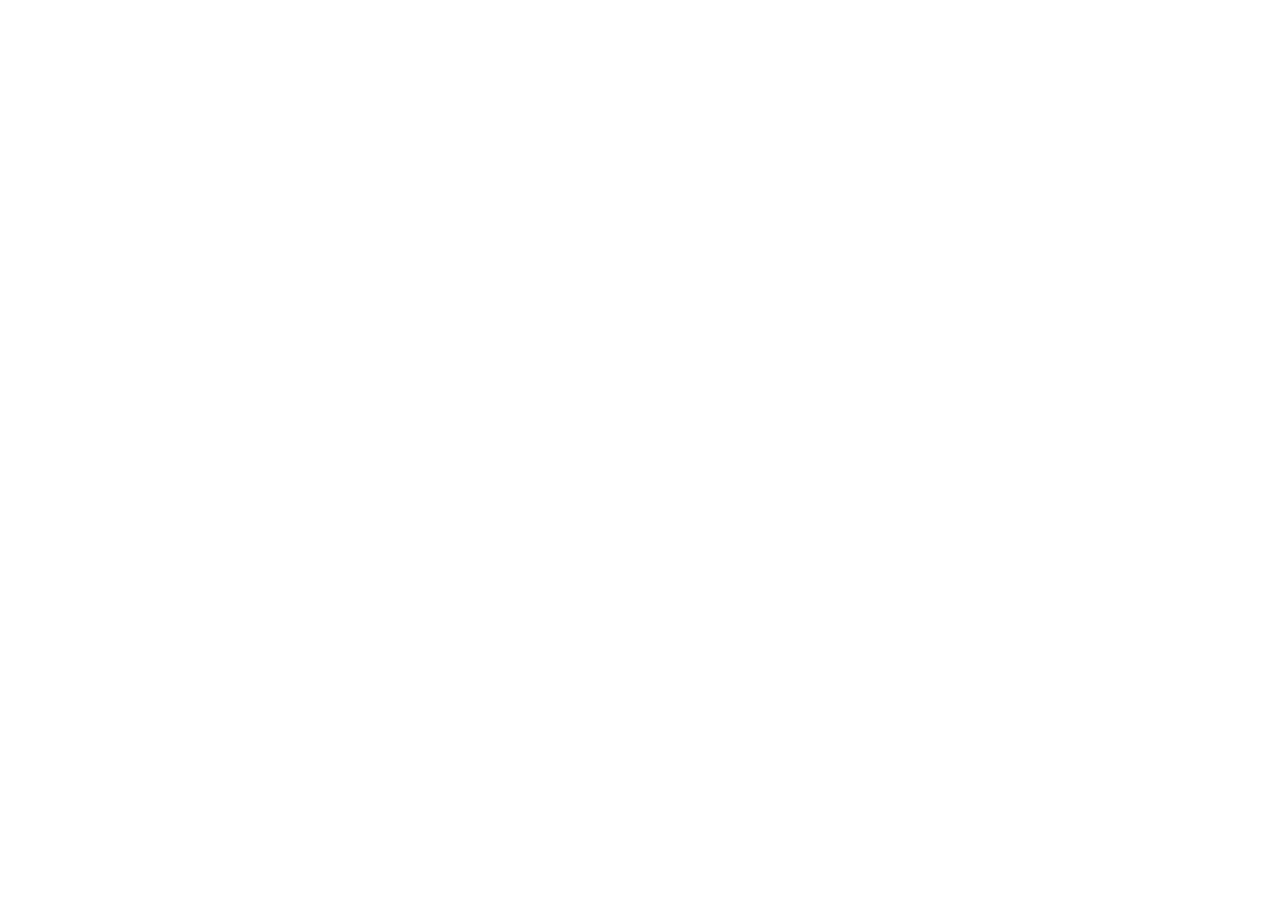
==== commit cec60daf: "Redesign the public site in the Concept C "Bold" style Warm off-white page, near-black ink, Space Gr" ====
--- a/index.html
+++ b/index.html
@@ -29,11 +29,10 @@
     <link rel="preconnect" href="https://fonts.googleapis.com" />
     <link rel="preconnect" href="https://fonts.gstatic.com" crossorigin />
     <link
-      href="https://fonts.googleapis.com/css2?family=Open+Sans:wght@400;600;700;800&family=Schibsted+Grotesk:wght@400;500;600;700&family=Source+Serif+4:ital,opsz,wght@0,8..60,300;0,8..60,400;0,8..60,500;0,8..60,700;1,8..60,400&display=swap"
+      href="https://fonts.googleapis.com/css2?family=Inter:wght@400;500;600;700&family=Space+Grotesk:wght@400;500;600;700&display=swap"
       rel="stylesheet"
     />
-    <script type="module" crossorigin src="/assets/index-c_NpOdUo.js"></script>
-    <link rel="stylesheet" crossorigin href="/assets/index-CTuswjOK.css">
+    <script type="module" src="/src/main.jsx"></script>
   </head>
   <body>
     <div id="root"></div>
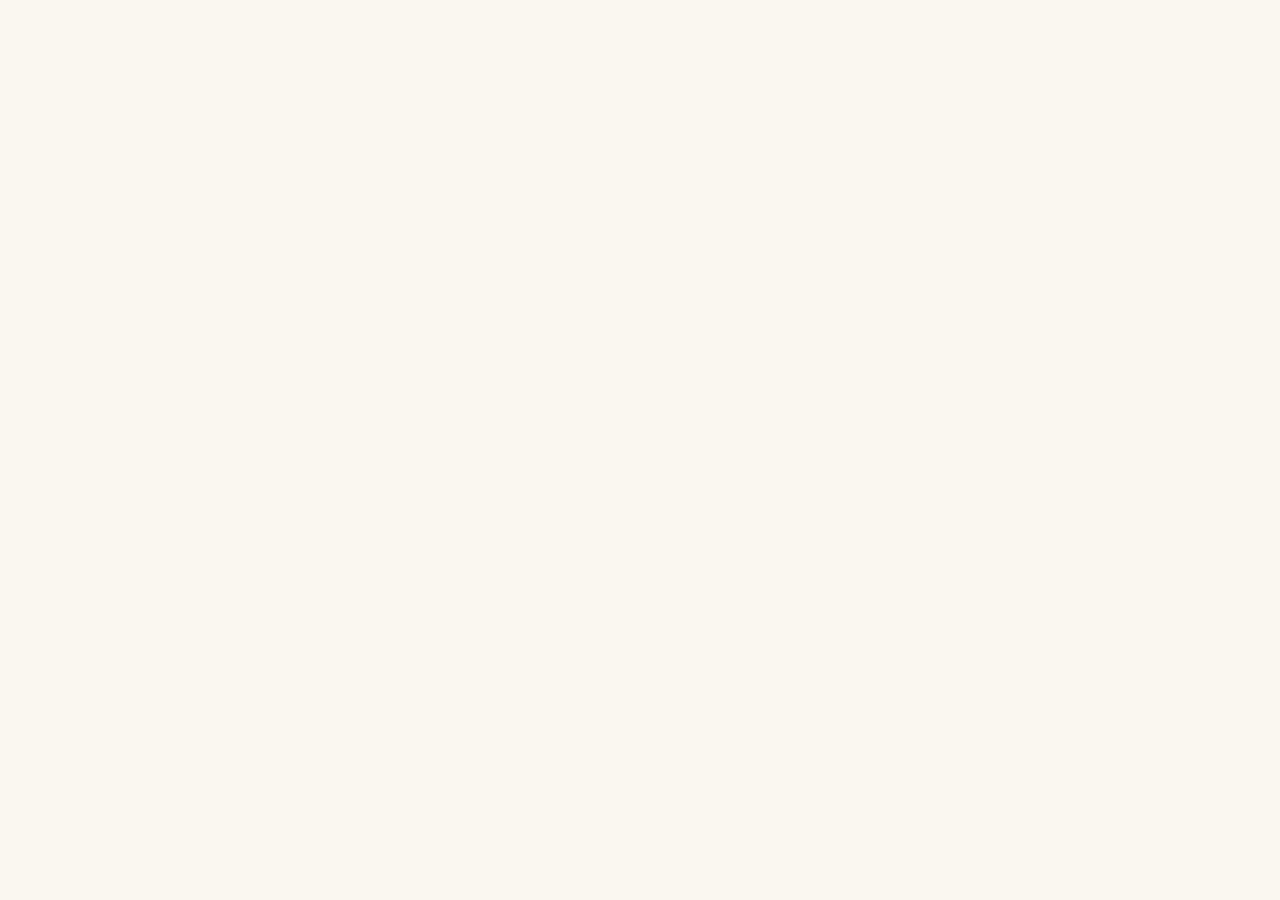
==== commit 31dfd38e: "Updates" ====
--- a/index.html
+++ b/index.html
@@ -29,10 +29,11 @@
     <link rel="preconnect" href="https://fonts.googleapis.com" />
     <link rel="preconnect" href="https://fonts.gstatic.com" crossorigin />
     <link
-      href="https://fonts.googleapis.com/css2?family=Inter:wght@400;500;600;700&family=Space+Grotesk:wght@400;500;600;700&display=swap"
+      href="https://fonts.googleapis.com/css2?family=Lora:ital,wght@0,400;0,500;0,600;1,400&family=Inter:wght@400;500;600;700&display=swap"
       rel="stylesheet"
     />
-    <script type="module" src="/src/main.jsx"></script>
+    <script type="module" crossorigin src="/assets/index-GDi3e-Vj.js"></script>
+    <link rel="stylesheet" crossorigin href="/assets/index-Dqyla2bD.css">
   </head>
   <body>
     <div id="root"></div>
--- a/assets/index-Dqyla2bD.css
+++ b/assets/index-Dqyla2bD.css
@@ -0,0 +1 @@
+@charset "UTF-8";._nav_x1wmy_1{position:fixed;top:0;left:0;right:0;z-index:100;display:flex;align-items:center;justify-content:space-between;gap:24px;height:76px;padding:0 max(24px,calc((100% - 1232px)/2));background:#f9f6f0eb;-webkit-backdrop-filter:saturate(160%) blur(10px);backdrop-filter:saturate(160%) blur(10px);border-bottom:1px solid var(--border)}._logo_x1wmy_18{flex-shrink:0;font-family:var(--font-display);font-size:1.45rem;font-weight:400;letter-spacing:-.01em;text-decoration:none;color:var(--ink)}._links_x1wmy_28{display:flex;gap:32px;list-style:none}._links_x1wmy_28 a{white-space:nowrap;text-decoration:none;color:var(--ink);font-size:.95rem;font-weight:500;transition:opacity .2s}._links_x1wmy_28 a:hover{opacity:.6}._dropdown_x1wmy_47{position:relative}._dropdownTrigger_x1wmy_51{display:flex;align-items:center;gap:4px;cursor:pointer;color:var(--ink);font-size:.95rem;font-weight:500;transition:color .2s}._dropdown_x1wmy_47:hover ._dropdownTrigger_x1wmy_51{opacity:.6}._dropdownCaret_x1wmy_66{font-size:.7rem;transition:transform .2s}._dropdown_x1wmy_47:hover ._dropdownCaret_x1wmy_66{transform:rotate(180deg)}._dropdownMenu_x1wmy_75{position:absolute;top:100%;left:0;padding-top:14px;margin:0;list-style:none;min-width:180px;opacity:0;visibility:hidden;transform:translateY(-6px);transition:opacity .15s,transform .15s,visibility .15s}._dropdownMenuRight_x1wmy_93{left:auto;right:0}._dropdown_x1wmy_47:hover ._dropdownMenu_x1wmy_75{opacity:1;visibility:visible;transform:translateY(0)}._dropdownMenuInner_x1wmy_104{background:#fff;border:1px solid var(--border);border-radius:14px;padding:6px;display:flex;flex-direction:column;gap:2px;box-shadow:0 10px 24px #0000000f}._dropdownMenu_x1wmy_75 a{display:block;padding:10px 14px;border-radius:10px;text-decoration:none;color:var(--ink);font-size:.95rem;font-weight:500;white-space:nowrap}._dropdownMenu_x1wmy_75 a:hover{background:var(--surface)}._mobileGroupLabel_x1wmy_130{color:var(--muted, #555f66);font-size:.75rem;font-weight:800;text-transform:uppercase;letter-spacing:.08em;margin:0}._navRight_x1wmy_139{display:flex;align-items:center;gap:18px}._teacherBtn_x1wmy_146{background:none;color:var(--ink);padding:8px 4px;font-size:.95rem;font-weight:500;text-decoration:none;border:none;font-family:var(--font-sans);cursor:pointer}._teacherBtn_x1wmy_146:hover{opacity:.6}._cta_x1wmy_162{background:var(--accent);color:#fff;padding:11px 20px;border-radius:999px;font-size:.95rem;font-weight:600;text-decoration:none;font-family:var(--font-sans);border:none;transition:filter .15s}._cta_x1wmy_162:hover{background:var(--accent-hover)}._hamburger_x1wmy_179{display:none;background:none;border:none;font-size:1.6rem;cursor:pointer;color:var(--ink);width:44px;height:44px}._mobileMenu_x1wmy_190{display:none;position:absolute;top:100%;left:0;right:0;background:var(--bg);border-bottom:1px solid var(--rule);list-style:none;flex-direction:column;padding:20px 24px 28px;gap:20px;box-shadow:0 12px 28px #00000014}._mobileMenu_x1wmy_190 a{text-decoration:none;color:var(--ink);font-size:1rem;font-weight:500}._mobileMenu_x1wmy_190 a:hover{color:var(--primary-hover, #2a352c)}._mobileMenu_x1wmy_190 ._cta_x1wmy_162{background:var(--accent);color:#fff;padding:11px 20px;border-radius:999px;font-size:.95rem;font-weight:600;text-decoration:none;font-family:var(--font-sans);border:none;transition:filter .15s}@media (max-width: 1100px){._links_x1wmy_28{display:none}._cta_x1wmy_162{background:var(--accent);color:#fff;padding:11px 20px;border-radius:999px;font-size:.95rem;font-weight:600;text-decoration:none;font-family:var(--font-sans);border:none;transition:filter .15s}._navRight_x1wmy_139{display:none}._hamburger_x1wmy_179{display:block}._mobileMenu_x1wmy_190{display:flex}}._page_x1wmy_256{padding-top:76px}._hero_tm2db_1{padding:132px 24px 72px}._inner_tm2db_5{max-width:1232px;margin:0 auto;display:grid;grid-template-columns:minmax(0,1.1fr) minmax(0,.9fr);gap:64px;align-items:center;animation:_heroFadeUp_tm2db_1 .7s ease both}._h1_tm2db_15{font-family:var(--font-display);font-size:clamp(2.2rem,4.4vw,3.9rem);font-weight:400;line-height:1.15;letter-spacing:-.01em;color:var(--ink);margin:16px 0 24px}._sub_tm2db_25{max-width:480px;font-size:1.2rem;line-height:1.55;color:#4d564a;margin-bottom:36px}._actions_tm2db_33{display:flex;gap:12px;flex-wrap:wrap}._photo_tm2db_41{aspect-ratio:4 / 5;border-radius:40% 40% 16px 16px/32% 32% 16px 16px;overflow:hidden;background:var(--surface)}._photo_tm2db_41 img{width:100%;height:100%;object-fit:cover;object-position:center top;display:block}@keyframes _heroFadeUp_tm2db_1{0%{opacity:0;transform:translateY(16px)}to{opacity:1;transform:translateY(0)}}@media (prefers-reduced-motion: reduce){._inner_tm2db_5{animation:none}}@media (max-width: 860px){._hero_tm2db_1{padding:112px 20px 48px}._inner_tm2db_5{grid-template-columns:1fr;gap:40px}._photo_tm2db_41{max-width:420px;width:100%;justify-self:center}._sub_tm2db_25{font-size:1.1rem}}._strip_1wko2_2{background:#e6ebe0}._stripList_1wko2_6{list-style:none;max-width:1280px;margin:0 auto;padding:30px 24px;display:grid;grid-template-columns:repeat(3,minmax(0,1fr));gap:12px 32px}._stripList_1wko2_6 li{font-family:var(--font-display);font-size:1.15rem;color:var(--ink)}._mentors_1wko2_23{max-width:1280px;margin:0 auto;padding:96px 24px 120px;display:flex;flex-direction:column;gap:24px}._mentorGrid_1wko2_32{display:grid;grid-template-columns:repeat(auto-fit,minmax(220px,1fr));gap:20px}._mentorCard_1wko2_38{background:#eceee4;border-radius:16px;padding:14px;display:flex;flex-direction:column;text-decoration:none;color:var(--ink);transition:transform .2s,box-shadow .2s}._mentorCard_1wko2_38:nth-child(2){background:#ece5d9}._mentorCard_1wko2_38:nth-child(3){background:#efece5}._mentorCard_1wko2_38:hover{transform:translateY(-3px);box-shadow:0 10px 24px #2a352c14}._mentorPortrait_1wko2_64{position:relative;display:block;aspect-ratio:1 / 1;border-radius:40% 40% 10px 10px/34% 34% 10px 10px;overflow:hidden;background:#ffffff8c}._mentorPhoto_1wko2_73{position:absolute;top:0;right:0;bottom:0;left:0;width:100%;height:100%;object-fit:cover}._mentorInitials_1wko2_81{position:absolute;top:0;right:0;bottom:0;left:0;display:flex;align-items:center;justify-content:center;padding-top:10px;font-family:var(--font-display);font-size:4rem;font-weight:400;color:#7b8576}._mentorInfo_1wko2_94{padding:16px 6px 4px;display:flex;flex-direction:column;gap:4px}._mentorName_1wko2_101{font-family:var(--font-display);font-size:1.3rem;line-height:1.2}._mentorMeta_1wko2_107{font-size:.875rem;color:var(--muted);line-height:1.45}._vetting_1wko2_113{background:var(--deep);color:var(--bg);border-radius:16px;padding:28px 24px;display:flex;flex-direction:column;justify-content:space-between;gap:24px}._vettingWide_1wko2_124{aspect-ratio:auto;flex-direction:row;flex-wrap:wrap;align-items:flex-end;padding:40px}._vettingTitle_1wko2_132{font-family:var(--font-display);font-size:1.75rem;font-weight:400;line-height:1.2;max-width:520px}._vettingWide_1wko2_124 ._vettingTitle_1wko2_132{font-size:clamp(1.8rem,3.5vw,2.6rem);flex:1 1 420px}._vettingText_1wko2_145{font-size:.9rem;line-height:1.6;color:#d5ddd2;max-width:360px}._textLink_1wko2_152{align-self:flex-start;font-weight:500;color:var(--ink);text-decoration:underline;text-underline-offset:4px;text-decoration-thickness:1px}._textLink_1wko2_152:hover{opacity:.65}._paths_1wko2_166{background:var(--bg)}._pathsInner_1wko2_170{max-width:1280px;margin:0 auto;padding:24px 24px 120px}._pathsTitle_1wko2_176{margin:12px 0 48px}._pathGrid_1wko2_180{display:grid;grid-template-columns:repeat(4,minmax(0,1fr));gap:20px}._pathCard_1wko2_187{display:flex;flex-direction:column;gap:14px;padding:28px 26px 26px;border-radius:16px;background:#eceee4;color:var(--ink);text-decoration:none;transition:transform .2s,box-shadow .2s}._pathCard_1wko2_187:nth-child(2){background:#ece5d9}._pathCard_1wko2_187:nth-child(3){background:#efece5}._pathCard_1wko2_187:nth-child(4){background:#e3e9e1}._pathCard_1wko2_187:hover{transform:translateY(-3px);box-shadow:0 10px 24px #2a352c14}._pathNum_1wko2_218{font-size:.7rem;font-weight:500;letter-spacing:.14em;text-transform:uppercase;color:var(--muted);margin-bottom:28px}._pathTitle_1wko2_227{font-family:var(--font-display);font-size:1.6rem;font-weight:400;line-height:1.2}._pathText_1wko2_234{font-size:.95rem;line-height:1.55;color:#4d564a;flex:1}._pathMore_1wko2_241{font-size:.88rem;font-weight:500;margin-top:10px}._pathMore_1wko2_241 span{display:inline-block;transition:transform .2s}._pathCard_1wko2_187:hover ._pathMore_1wko2_241 span{transform:translate(4px)}@media (max-width: 1000px){._pathGrid_1wko2_180{grid-template-columns:repeat(2,minmax(0,1fr))}}@media (max-width: 560px){._pathGrid_1wko2_180{grid-template-columns:1fr}._pathNum_1wko2_218{margin-bottom:12px}}._work_1wko2_272{max-width:1280px;margin:0 auto;padding:120px 24px}._workHead_1wko2_278{display:flex;justify-content:space-between;align-items:flex-end;flex-wrap:wrap;gap:20px;margin-bottom:48px}._bigTitle_1wko2_287{margin:12px 0 0}._workGrid_1wko2_291{display:flex;flex-wrap:wrap;gap:16px}._workSide_1wko2_297{flex:1 1 300px;display:flex;flex-direction:column;gap:16px}._workCard_1wko2_305{position:relative;flex:1;min-height:200px;background:#eceee4;border-radius:16px;overflow:hidden;padding:24px;display:flex;flex-direction:column;justify-content:flex-end;text-decoration:none;color:var(--ink)}._workCard_1wko2_305:hover{box-shadow:0 10px 24px #2a352c14}._workSide_1wko2_297 ._workCard_1wko2_305:nth-child(1){background:#ece5d9}._workSide_1wko2_297 ._workCard_1wko2_305:nth-child(2){background:#e3e9e1}._workFeatured_1wko2_332{flex:2 1 520px;min-height:420px;padding:28px}._workIcon_1wko2_338{position:absolute;top:22px;left:22px;width:52px;height:52px;border-radius:50%;background:#ffffffa6;color:var(--accent);display:flex;align-items:center;justify-content:center}._workFeatured_1wko2_332 ._workIcon_1wko2_338{top:28px;left:28px;width:64px;height:64px}._workImage_1wko2_359{position:absolute;top:0;right:0;bottom:0;left:0;width:100%;height:100%;object-fit:cover}._workInfo_1wko2_367{position:relative;display:flex;flex-direction:column;gap:4px}._workCard_1wko2_305:has(._workImage_1wko2_359) ._workInfo_1wko2_367{background:#f9f6f0f0;border-radius:14px;padding:14px 16px;margin:-8px}._workMeta_1wko2_381{font-size:.7rem;font-weight:500;letter-spacing:.14em;text-transform:uppercase;color:var(--muted);margin-bottom:4px}._workTitle_1wko2_390{font-family:var(--font-display);font-weight:400;font-size:1.25rem;line-height:1.3}._workTitleBig_1wko2_397{font-family:var(--font-display);font-size:clamp(1.5rem,2.6vw,1.9rem);font-weight:400;letter-spacing:-.005em;line-height:1.15}._apply_1wko2_406{background:var(--lime)}._applyInner_1wko2_411{max-width:1280px;margin:0 auto;padding:104px 24px;display:flex;flex-direction:column;align-items:center;text-align:center}._applyTitle_1wko2_421{margin:12px 0 14px}._applySub_1wko2_425{color:#4d564a;font-size:1.1rem;line-height:1.55;max-width:520px;margin-bottom:28px}@media (max-width: 760px){._stripList_1wko2_6{grid-template-columns:1fr;gap:8px;padding:22px 20px}._mentors_1wko2_23{padding-top:64px;padding-bottom:88px}._mentorGrid_1wko2_32{grid-template-columns:repeat(2,minmax(0,1fr));gap:10px}._mentorCard_1wko2_38:nth-child(3){display:none}._mentorCard_1wko2_38{padding:10px}._mentorInitials_1wko2_81{font-size:2.6rem}._mentorInfo_1wko2_94{padding:12px 4px 2px}._mentorName_1wko2_101{font-size:1.05rem}._mentorMeta_1wko2_107{font-size:.75rem}._vetting_1wko2_113{grid-column:1 / -1}._pathsInner_1wko2_170{padding-bottom:88px}._work_1wko2_272,._applyInner_1wko2_411{padding-top:88px;padding-bottom:88px}._vettingWide_1wko2_124{padding:28px}}._grid_qsy0b_1{display:grid;grid-template-columns:repeat(auto-fill,minmax(260px,1fr));gap:20px}._card_qsy0b_9{background:#eceee4;border-radius:16px;padding:14px 14px 0;display:flex;flex-direction:column;cursor:pointer;transition:opacity .6s ease,transform .2s ease,box-shadow .2s ease}._card_qsy0b_9:nth-child(4n+2){background:#ece5d9}._card_qsy0b_9:nth-child(4n+3){background:#efece5}._card_qsy0b_9:nth-child(4n+4){background:#e3e9e1}._card_qsy0b_9:hover{transform:translateY(-3px);box-shadow:0 10px 24px #2a352c14}._portrait_qsy0b_40{position:relative;aspect-ratio:4 / 3;border-radius:40% 40% 10px 10px/46% 46% 10px 10px;overflow:hidden;background:#ffffff80}._photo_qsy0b_48{position:absolute;top:0;right:0;bottom:0;left:0;width:100%;height:100%;object-fit:cover}._initials_qsy0b_56{position:absolute;top:0;right:0;bottom:0;left:0;display:flex;align-items:center;justify-content:center;padding-top:12px;font-family:var(--font-display);font-size:3.6rem;font-weight:400;color:#7b8576}._open_qsy0b_69{position:absolute;left:50%;bottom:12px;transform:translate(-50%);white-space:nowrap;background:#fff;color:var(--accent);border-radius:999px;padding:5px 12px;font-size:.78rem;font-weight:600}._body_qsy0b_83{padding:20px 10px 22px;display:flex;flex-direction:column;gap:6px;flex:1}._field_qsy0b_91{font-size:.7rem;font-weight:500;letter-spacing:.14em;text-transform:uppercase;color:var(--muted);margin-bottom:4px}._name_qsy0b_100{font-family:var(--font-display);font-size:1.5rem;font-weight:400;line-height:1.2}._nameLink_qsy0b_107{color:var(--ink);text-decoration:none}._card_qsy0b_9:hover ._nameLink_qsy0b_107{text-decoration:underline;text-underline-offset:4px;text-decoration-thickness:1px}._meta_qsy0b_118{font-size:.88rem;color:var(--muted)}._bio_qsy0b_123{font-size:.95rem;color:#4d564a;line-height:1.55;margin-top:8px;display:-webkit-box;-webkit-line-clamp:3;-webkit-box-orient:vertical;overflow:hidden}._more_qsy0b_134{margin-top:auto;padding-top:14px;font-size:.88rem;font-weight:500;color:var(--ink)}._moreRow_qsy0b_142{display:flex;justify-content:center;margin-top:32px}._page_8hlyd_1{min-height:100vh;background:var(--bg)}._wrap_8hlyd_6{max-width:1280px;margin:0 auto;padding:0 24px}._srOnly_8hlyd_12{position:absolute;width:1px;height:1px;overflow:hidden;clip:rect(0 0 0 0);white-space:nowrap}._head_8hlyd_22{padding:144px 0 56px}._title_8hlyd_26{font-family:var(--font-display);font-size:clamp(2.2rem,5.18vw,4.41rem);font-weight:400;line-height:1.15;letter-spacing:-.01em;color:var(--ink);margin-bottom:36px}._headBottom_8hlyd_36{display:flex;flex-wrap:wrap;gap:24px 48px;justify-content:space-between;align-items:flex-end;border-top:1px solid var(--rule);padding-top:24px}._sub_8hlyd_46{flex:1 1 320px;max-width:520px;font-size:1.2rem;line-height:1.55;color:#4d564a}._searchRow_8hlyd_54{flex:1 1 480px;max-width:620px;display:flex;flex-wrap:wrap;gap:10px}._search_8hlyd_54,._sort_8hlyd_63{font-family:var(--font-sans);font-size:1rem;color:var(--ink);background:#fff;border:1px solid #dcd7ca;border-radius:999px;padding:13px 20px;min-width:0}._search_8hlyd_54{flex:1 1 260px}._sort_8hlyd_63{flex:0 1 auto;cursor:pointer}._search_8hlyd_54:focus,._sort_8hlyd_63:focus{outline:none;border-color:var(--ink);box-shadow:0 0 0 3px #52654e4d}._body_8hlyd_91{display:flex;flex-wrap:wrap;gap:24px 48px;align-items:flex-start;padding-bottom:120px}._filterToggle_8hlyd_99{display:none;width:100%;justify-content:space-between;align-items:center;background:none;border:none;border-top:1px solid var(--rule);border-bottom:1px solid #dcd7ca;padding:16px 0;font-family:var(--font-display);font-size:1.2rem;font-weight:400;color:var(--ink);cursor:pointer}._filterToggle_8hlyd_99 span{font-size:1.6rem;font-weight:400;line-height:1}._sidebar_8hlyd_122{width:240px;flex-shrink:0;position:sticky;top:96px;max-height:calc(100vh - 112px);overflow-y:auto;padding-right:4px}._sidebarHead_8hlyd_132{display:flex;justify-content:space-between;align-items:baseline;border-top:1px solid var(--rule);padding-top:14px;font-family:var(--font-display);font-size:1.2rem;font-weight:400}._clear_8hlyd_143{background:none;border:none;padding:0;font-family:var(--font-sans);font-size:.875rem;font-weight:500;color:var(--ink);text-decoration:underline;text-underline-offset:3px;cursor:pointer}._group_8hlyd_156{border:none;border-bottom:1px solid #dcd7ca;padding:16px 0 12px;margin:0}._groupTitle_8hlyd_163{font-size:.7rem;font-weight:500;letter-spacing:.14em;text-transform:uppercase;color:var(--muted);margin-bottom:10px;padding:0;float:left;width:100%}._check_8hlyd_175{clear:both;display:flex;align-items:center;gap:10px;font-size:.95rem;color:var(--ink);padding:5px 0;cursor:pointer}._check_8hlyd_175 input{width:18px;height:18px;accent-color:var(--accent);flex-shrink:0;cursor:pointer}._main_8hlyd_194{flex:1 1 600px;min-width:0}._count_8hlyd_199{font-size:.95rem;color:var(--muted);margin-bottom:20px;border-top:1px solid var(--rule);padding-top:14px}._grid_8hlyd_207{display:grid;grid-template-columns:repeat(auto-fill,minmax(290px,1fr));gap:20px}._card_8hlyd_214{background:#eceee4;border-radius:16px;padding:24px;display:flex;flex-direction:column;cursor:pointer;transition:opacity .6s ease,transform .25s ease}._card_8hlyd_214:nth-child(4n+2){background:#ece5d9}._card_8hlyd_214:nth-child(4n+3){background:#efece5}._card_8hlyd_214:nth-child(4n+4){background:#e3e9e1}._card_8hlyd_214:hover{transform:translateY(-3px);box-shadow:0 10px 24px #2a352c14}._cardTop_8hlyd_243{display:flex;justify-content:space-between;align-items:center;margin-bottom:18px}._stage_8hlyd_250{font-size:.8rem;font-weight:600;background:var(--accent);color:#fff;border-radius:999px;padding:4px 12px}._stageDone_8hlyd_259{background:#ffffffb3;color:var(--muted)}._cardTitle_8hlyd_264{font-family:var(--font-display);font-size:1.4rem;font-weight:400;line-height:1.2;margin-bottom:14px}._cardLink_8hlyd_272{color:var(--ink);text-decoration:none}._card_8hlyd_214:hover ._cardLink_8hlyd_272{text-decoration:underline;text-underline-offset:4px;text-decoration-thickness:1px}._tags_8hlyd_283{display:flex;flex-wrap:wrap;gap:6px;margin-bottom:18px}._tag_8hlyd_283{font-size:.8rem;font-weight:500;background:#fff;color:var(--ink);border-radius:999px;padding:4px 10px}._fieldBlock_8hlyd_299{margin-bottom:14px}._fieldLabel_8hlyd_303{font-size:.7rem;font-weight:500;letter-spacing:.14em;text-transform:uppercase;color:var(--muted);margin-bottom:4px}._fieldText_8hlyd_312{font-size:.95rem;line-height:1.55;color:#4d564a;display:-webkit-box;-webkit-box-orient:vertical;overflow:hidden}._facts_8hlyd_321{margin:4px 0 18px;display:flex;flex-direction:column;gap:6px;font-size:.875rem}._facts_8hlyd_321 div{display:flex;gap:8px}._facts_8hlyd_321 dt{color:var(--muted);flex-shrink:0}._facts_8hlyd_321 dt:after{content:":"}._facts_8hlyd_321 dd{color:var(--ink);font-weight:500}._cardFoot_8hlyd_348{margin-top:auto;padding-top:16px;border-top:1px solid rgba(42,53,44,.1);display:flex;justify-content:space-between;align-items:center;gap:12px;font-size:.875rem;color:var(--muted)}._mentorLink_8hlyd_360{color:var(--ink);font-weight:500;text-underline-offset:3px}._more_8hlyd_366{color:var(--ink);font-weight:500;white-space:nowrap}._empty_8hlyd_373{background:#eceee4;border-radius:16px;padding:56px 32px;display:flex;flex-direction:column;align-items:flex-start;gap:8px;color:var(--muted);font-size:1.05rem}._emptyTitle_8hlyd_385{font-family:var(--font-display);font-size:2rem;font-weight:400;letter-spacing:-.01em;color:var(--ink)}._empty_8hlyd_373 button{margin-top:12px}@media (max-width: 900px){._head_8hlyd_22{padding:120px 0 40px}._sub_8hlyd_46{font-size:1.05rem}._filterToggle_8hlyd_99{display:flex}._sidebar_8hlyd_122{display:none;width:100%;position:static;max-height:none;overflow:visible}._sidebarOpen_8hlyd_414{display:block}._sidebarHead_8hlyd_132{border-top:none}._body_8hlyd_91{gap:16px;padding-bottom:88px}}@keyframes _shimmer_1qhg6_10{0%{background-position:-600px 0}to{background-position:600px 0}}._shimmer_1qhg6_10{background:linear-gradient(90deg,#f0f0f0 25%,#e0e0e0,#f0f0f0 75%);background-size:600px 100%;animation:_shimmer_1qhg6_10 1.4s infinite linear;border-radius:6px}._card_1qhg6_17{background:#fff;border-radius:16px;padding:24px;box-shadow:0 2px 12px #00000012}._avatar_1qhg6_24{width:80px;height:80px;border-radius:50%;margin:0 auto 16px}._line_1qhg6_32{height:14px;margin-bottom:8px;border-radius:6px}._badge_1qhg6_39{height:24px;width:80px;border-radius:20px}._btn_1qhg6_46{height:40px;width:100%;border-radius:8px;margin-top:8px}._footer_sckpb_1{background:var(--bg);padding:88px 24px 32px;position:relative}._inner_sckpb_7{max-width:1232px;margin:0 auto}._top_sckpb_12{display:flex;justify-content:space-between;gap:48px;flex-wrap:wrap;margin-bottom:56px}._about_sckpb_20{max-width:340px;display:flex;flex-direction:column;gap:6px}._wordmark_sckpb_27{font-family:var(--font-display);font-size:2rem;font-weight:400;letter-spacing:-.01em;color:var(--ink);text-decoration:none;margin-bottom:8px}._dot_sckpb_37{color:#52654e}._tagline_sckpb_41{font-size:1.05rem;line-height:1.55;color:var(--ink);margin-bottom:14px}._contact_sckpb_48{color:var(--muted);font-size:.95rem;text-decoration:none}._contact_sckpb_48:hover{color:var(--ink)}._columns_sckpb_58{display:flex;gap:64px;flex-wrap:wrap}._column_sckpb_58{display:flex;flex-direction:column;gap:10px}._heading_sckpb_70{font-size:.8rem;font-weight:600;letter-spacing:.08em;text-transform:uppercase;color:var(--muted);margin-bottom:4px}._column_sckpb_58 a{color:var(--ink);font-size:.95rem;text-decoration:none}._column_sckpb_58 a:hover{opacity:.6}._bottom_sckpb_89{border-top:1px solid var(--rule);padding-top:20px;display:flex;justify-content:space-between;gap:12px;flex-wrap:wrap;font-size:.85rem;color:var(--muted)}._legal_sckpb_100{display:flex;gap:20px}._legal_sckpb_100 a{color:var(--muted);text-decoration:none}._legal_sckpb_100 a:hover{color:var(--ink)}@media (max-width: 760px){._footer_sckpb_1{padding:64px 20px 28px}._columns_sckpb_58{gap:36px}}._section_qja6a_1{padding:120px 24px;background:var(--bg);position:relative;z-index:1}._header_qja6a_8{max-width:1232px;margin:0 auto 48px}._title_qja6a_13{font-size:clamp(2.2rem,3.96vw,3.24rem);letter-spacing:-.01em;line-height:1;margin:0}._marqueeWrap_qja6a_20{position:relative;overflow:hidden;margin:0 -24px;padding:4px 0;-webkit-mask-image:linear-gradient(to right,transparent 0,#000 6%,#000 94%,transparent 100%);mask-image:linear-gradient(to right,transparent 0,#000 6%,#000 94%,transparent 100%)}._track_qja6a_41{display:flex;gap:20px;width:max-content;animation:_marquee_qja6a_20 48s linear infinite}._track_qja6a_41:hover{animation-play-state:paused}@keyframes _marquee_qja6a_20{0%{transform:translate(0)}to{transform:translate(-50%)}}@media (prefers-reduced-motion: reduce){._track_qja6a_41{animation:none;overflow-x:auto}}._card_qja6a_68{flex:0 0 380px;width:380px;display:flex;flex-direction:column;background:var(--surface);border-radius:20px;padding:28px}._featured_qja6a_78{background:var(--deep);color:var(--bg)}._stars_qja6a_83{color:var(--ink);letter-spacing:2px;font-size:.95rem;margin-bottom:16px}._featured_qja6a_78 ._stars_qja6a_83{color:var(--lime)}._card_qja6a_68 blockquote{font-size:1rem;line-height:1.65;margin-bottom:24px}._author_qja6a_100{display:flex;align-items:center;gap:12px;margin-top:auto}._avatar_qja6a_107{width:42px;height:42px;border-radius:50%;display:flex;align-items:center;justify-content:center;font-family:var(--font-display);font-weight:400;font-size:.9rem;color:var(--ink);flex-shrink:0;background:var(--lime)!important}._name_qja6a_122{font-weight:600;font-size:.95rem;display:block}._info_qja6a_128{font-size:.8rem;color:var(--muted)}._featured_qja6a_78 ._info_qja6a_128{color:#d5ddd2}@media (max-width: 760px){._section_qja6a_1{padding:88px 20px}._marqueeWrap_qja6a_20{margin:0 -20px}._card_qja6a_68{flex-basis:300px;width:300px}}._page_10unh_1{min-height:100vh;background:var(--bg)}._wrap_10unh_6{max-width:1280px;margin:0 auto;padding:0 24px}._hero_10unh_14{padding:140px 0 72px}._heroGrid_10unh_18{display:grid;grid-template-columns:minmax(0,1.1fr) minmax(0,.9fr);gap:32px 64px;align-items:end}._h1_10unh_25{font-family:var(--font-display);font-size:clamp(2.2rem,4.15vw,3.63rem);font-weight:400;line-height:1.15;letter-spacing:-.01em;color:var(--ink);margin-top:16px}._heroBottom_10unh_35{display:flex;flex-direction:column;gap:28px}._heroSub_10unh_41{max-width:520px;font-size:1.15rem;line-height:1.55;color:#4d564a}._actions_10unh_48{display:flex;gap:12px;flex-wrap:wrap}._strip_10unh_55{background:#e6ebe0}._stripList_10unh_59{list-style:none;display:grid;grid-template-columns:repeat(3,minmax(0,1fr));gap:12px 32px;padding-top:30px;padding-bottom:30px}._stripList_10unh_59 li{font-family:var(--font-display);font-size:1.15rem;color:var(--ink)}._twoCol_10unh_75{display:grid;grid-template-columns:repeat(2,minmax(0,1fr));gap:20px;padding:120px 0}._col_10unh_82{background:#eceee4;border-radius:16px;padding:32px 32px 20px}._col_10unh_82+._col_10unh_82{background:#ece5d9}._colLabel_10unh_92{font-size:.7rem;font-weight:500;letter-spacing:.14em;text-transform:uppercase;color:var(--muted);margin-bottom:28px}._colTitle_10unh_101{font-size:clamp(1.6rem,2.6vw,2.1rem);font-weight:400;line-height:1.2;margin-bottom:18px}._rows_10unh_108{list-style:none}._rows_10unh_108 li{padding:14px 0;border-top:1px solid rgba(42,53,44,.1);font-size:1.05rem;color:#4d564a}._dark_10unh_120{background:var(--deep);color:var(--bg);padding:120px 0}._bigTitle_10unh_126{margin:12px 0 0;max-width:900px}._dark_10unh_120 ._darkLabel_10unh_133{color:#c4cdc0}._dark_10unh_120 ._bigTitle_10unh_126{color:var(--bg);margin-bottom:56px}._steps_10unh_142{list-style:none;display:grid;grid-template-columns:repeat(5,minmax(0,1fr));gap:40px 28px}._step_10unh_142{display:flex;flex-direction:column;gap:10px;border-top:1px solid #5d7062;padding-top:20px}._stepNum_10unh_157{font-size:.85rem;color:#c4cdc0}._stepTitle_10unh_162{font-family:var(--font-display);font-size:1.45rem;font-weight:400;line-height:1.2}._stepText_10unh_169{font-size:.98rem;line-height:1.6;color:#d5ddd2;display:flex;flex-direction:column;gap:8px}._stepTime_10unh_178{font-size:.85rem;color:var(--lime)}._faq_10unh_184{padding:120px 0}._faqInner_10unh_188{display:flex;flex-wrap:wrap;gap:32px 64px}._faqHead_10unh_194{flex:1 1 320px}._faqNote_10unh_198{margin-top:20px;color:var(--muted);font-size:1rem;line-height:1.6;max-width:320px}._faqNote_10unh_198 a{color:var(--ink);font-weight:600;text-underline-offset:3px}._faqList_10unh_212{flex:2 1 520px;border-bottom:1px solid var(--rule)}._faqItem_10unh_217{border-top:1px solid var(--rule);padding:22px 0}._faqItem_10unh_217 summary{cursor:pointer;list-style:none;display:flex;justify-content:space-between;gap:16px;font-family:var(--font-display);font-size:1.25rem;font-weight:400;min-height:32px}._faqItem_10unh_217 summary::-webkit-details-marker{display:none}._faqItem_10unh_217 summary:after{content:"+";font-size:1.75rem;font-weight:400;line-height:1}._faqItem_10unh_217[open] summary:after{content:"−"}._faqItem_10unh_217 p{margin-top:12px;max-width:720px;color:var(--muted);font-size:1.05rem;line-height:1.65}._apply_10unh_258{background:var(--lime);padding:120px 0;scroll-margin-top:40px}._applyInner_10unh_264{display:flex;flex-wrap:wrap;gap:48px 64px;align-items:flex-start}._applyHead_10unh_271{flex:1 1 400px}._applyTitle_10unh_275{margin:12px 0 20px}._applyText_10unh_279{color:#4d564a;font-size:1.15rem;line-height:1.55;max-width:460px}._formCard_10unh_286{flex:1 1 420px;max-width:520px;background:var(--bg);border-radius:16px;padding:36px}._hint_10unh_294{font-weight:400;color:var(--muted)}@media (max-width: 1000px){._steps_10unh_142{grid-template-columns:repeat(2,minmax(0,1fr))}}@media (max-width: 860px){._heroGrid_10unh_18,._twoCol_10unh_75{grid-template-columns:minmax(0,1fr)}}@media (max-width: 760px){._hero_10unh_14{padding:112px 0 48px}._heroSub_10unh_41{font-size:1.05rem}._stripList_10unh_59{grid-template-columns:1fr;gap:8px;padding-top:22px;padding-bottom:22px}._twoCol_10unh_75{padding:72px 0}._col_10unh_82{padding:24px 22px 12px}._steps_10unh_142{grid-template-columns:minmax(0,1fr)}._dark_10unh_120,._faq_10unh_184,._apply_10unh_258{padding:88px 0}._formCard_10unh_286{padding:24px 20px}}._split_ztzqx_2{min-height:100vh;display:flex;flex-wrap:wrap;background:var(--bg)}._aside_ztzqx_10{flex:1 1 420px;background:#eceee4;color:var(--ink);padding:32px 48px 48px;display:flex;flex-direction:column;gap:48px;min-height:100vh;position:sticky;top:0;align-self:flex-start}._asideLogo_ztzqx_24{font-family:var(--font-display);font-size:1.3rem;font-weight:400;letter-spacing:-.01em;color:var(--ink);text-decoration:none;align-self:flex-start}._asideBody_ztzqx_34{margin-top:auto;margin-bottom:auto;max-width:520px}._asideArch_ztzqx_40{width:100%;max-width:260px;aspect-ratio:4 / 5;border-radius:40% 40% 12px 12px/32% 32% 12px 12px;overflow:hidden;margin-bottom:36px;background:#ffffff80}._asideArch_ztzqx_40 img{width:100%;height:100%;object-fit:cover;object-position:center top;display:block}._asideTitle_ztzqx_58{font-family:var(--font-display);font-size:clamp(2.2rem,3.6vw,3.24rem);font-weight:400;line-height:1.15;letter-spacing:-.01em;margin-bottom:20px;color:var(--ink)}._asideTitle_ztzqx_58 mark{background:none;color:var(--accent);font-style:normal}._asideText_ztzqx_74{font-size:1.1rem;line-height:1.6;color:#4d564a}._points_ztzqx_80{list-style:none;margin-top:32px;border-top:1px solid rgba(42,53,44,.12)}._points_ztzqx_80 li{display:flex;gap:16px;align-items:baseline;padding:16px 0;border-bottom:1px solid rgba(42,53,44,.12);font-size:1rem;color:#4d564a}._points_ztzqx_80 li span{font-size:.75rem;font-weight:500;letter-spacing:.14em;color:var(--muted);min-width:24px}._main_ztzqx_104{flex:1 1 480px;min-width:0;display:flex;flex-direction:column;padding:28px 24px 48px}._mainTop_ztzqx_112{display:flex;justify-content:flex-end}._backLink_ztzqx_117{color:var(--ink);font-size:.95rem;font-weight:500;text-decoration:none;padding:10px 0}._backLink_ztzqx_117:hover{opacity:.6}._formWrap_ztzqx_129{width:100%;max-width:420px;margin:auto;padding:40px 0}._page_ztzqx_137{min-height:100vh;display:flex;align-items:center;justify-content:center;background:var(--bg);padding:24px}._card_ztzqx_146{background:#fff;border-radius:var(--radius-lg);padding:40px;width:100%;max-width:440px;position:relative}._title_ztzqx_155{font-family:var(--font-display);font-size:clamp(2.2rem,4vw,2.8rem);font-weight:400;line-height:1;letter-spacing:-.01em;color:var(--ink);margin-bottom:10px}._sub_ztzqx_165{color:var(--muted);font-size:1.05rem;font-weight:400;margin-bottom:32px}._form_ztzqx_129{display:flex;flex-direction:column;gap:18px}._field_ztzqx_178{display:flex;flex-direction:column;gap:6px}._label_ztzqx_184{font-size:.9rem;font-weight:600;color:var(--ink)}._input_ztzqx_190{width:100%;min-width:0;border:1.5px solid #dcd7ca;border-radius:12px;padding:13px 16px;font-family:var(--font-sans);font-size:1rem;font-weight:400;color:var(--text);background:#fff;transition:border-color .15s,box-shadow .15s}._input_ztzqx_190:focus{outline:none;border-color:var(--ink);box-shadow:0 0 0 3px #52654e4d}._btn_ztzqx_212{display:inline-block;width:100%;text-align:center;text-decoration:none;background:var(--accent);color:#fff;border:none;border-radius:999px;padding:16px 24px;font-family:var(--font-sans);font-size:1rem;font-weight:600;cursor:pointer;transition:background .15s;margin-top:8px}._btn_ztzqx_212:hover{background:var(--accent-hover)}._btn_ztzqx_212:disabled{opacity:.6;cursor:not-allowed;transform:none;box-shadow:none}._error_ztzqx_241{background:#fdf0ee;border-radius:12px;padding:12px 16px;color:#a01f13;font-size:.95rem;font-weight:500;margin-bottom:16px}._notice_ztzqx_252{background:#e9eddf;border-radius:12px;padding:12px 16px;color:#2a352c;font-size:.95rem;font-weight:500;margin-bottom:16px}._linkBtn_ztzqx_263{background:none;border:none;padding:4px 0;color:var(--ink);font-family:var(--font-sans);font-size:.9rem;font-weight:500;text-decoration:underline;text-underline-offset:3px;cursor:pointer}._linkBtn_ztzqx_263:disabled{opacity:.6;cursor:default}._secondaryBtn_ztzqx_282{width:100%;background:transparent;border:1px solid var(--rule);border-radius:999px;padding:12px 20px;color:var(--ink);font-family:var(--font-sans);font-size:.95rem;font-weight:600;cursor:pointer;margin-bottom:16px}._secondaryBtn_ztzqx_282:disabled{opacity:.6;cursor:default}._passwordRow_ztzqx_301{display:flex;justify-content:flex-end;margin-top:-8px}._doneIcon_ztzqx_307{width:56px;height:56px;border-radius:50%;background:var(--lime);display:flex;align-items:center;justify-content:center;margin-bottom:24px}._bodyText_ztzqx_318{color:var(--muted);font-size:1.05rem;line-height:1.6;margin-bottom:28px}._switch_ztzqx_325{margin-top:24px;font-size:.95rem;color:var(--muted);font-weight:400}._switch_ztzqx_325 a{color:var(--ink);font-weight:600;text-decoration:underline;text-underline-offset:3px}._switch_ztzqx_325 a:hover{opacity:.6}._back_ztzqx_117{display:inline-block;margin-bottom:20px;color:var(--muted);font-size:.875rem;font-weight:700;text-decoration:none}._back_ztzqx_117:hover{color:#2a352c}._row_ztzqx_356{display:grid;grid-template-columns:repeat(2,minmax(0,1fr));gap:16px}._textarea_ztzqx_362{resize:vertical;border-radius:12px;font-family:var(--font-sans)}._inputError_ztzqx_368{border-color:#a01f13!important}._errorMsg_ztzqx_372{color:#a01f13;font-size:.85rem;font-weight:500;margin-top:2px}._closeBtn_ztzqx_379{position:absolute;top:16px;right:16px;background:transparent;border:2px solid var(--border);border-radius:50%;width:42px;height:42px;font-size:1.1rem;font-weight:800;color:var(--muted);cursor:pointer;display:flex;align-items:center;justify-content:center;transition:all .15s;font-family:var(--font-sans)}._closeBtn_ztzqx_379:hover{border-color:#2a352c;color:#2a352c;background:var(--surface)}@media (max-width: 900px){._aside_ztzqx_10{min-height:0;position:static;padding:24px 24px 36px;gap:32px}._asideArch_ztzqx_40{display:none}._asideTitle_ztzqx_58{font-size:2.4rem;margin-bottom:12px}._asideText_ztzqx_74{font-size:1rem}._points_ztzqx_80{display:none}._main_ztzqx_104{flex-basis:100%;padding-top:8px}._aside_ztzqx_10{flex-basis:100%}._mainTop_ztzqx_112{display:none}._formWrap_ztzqx_129{padding:24px 0}}._page_15zi8_4{min-height:100vh;background:var(--bg)}._wrap_15zi8_9{max-width:1280px;margin:0 auto;padding:0 24px}._hero_15zi8_15{padding-top:140px;padding-bottom:64px;display:grid;grid-template-columns:minmax(0,1fr) minmax(0,1fr);gap:24px 64px;align-items:end}._h1_15zi8_24{font-family:var(--font-display);font-size:clamp(2.2rem,4.4vw,3.6rem);font-weight:400;line-height:1.15;color:var(--ink);margin-top:16px}._sub_15zi8_33{font-size:1.15rem;line-height:1.65;color:#4d564a;max-width:540px}._sections_15zi8_40{list-style:none;padding-bottom:120px}._section_15zi8_40{display:grid;grid-template-columns:minmax(0,1fr) minmax(0,1.4fr);gap:20px 64px;padding:40px 0;border-top:1px solid var(--rule)}._section_15zi8_40:last-child{border-bottom:1px solid var(--rule)}._section_15zi8_40:first-child{background:#eceee4;border:none;border-radius:16px;padding:36px 32px;margin-bottom:24px}._section_15zi8_40:first-child+._section_15zi8_40{border-top:none}._sectionHead_15zi8_70{display:flex;flex-direction:column;gap:12px}._num_15zi8_76{font-size:.7rem;font-weight:500;letter-spacing:.14em;color:var(--muted)}._title_15zi8_83{font-family:var(--font-display);font-size:clamp(1.5rem,2.4vw,1.9rem);font-weight:400;line-height:1.2;color:var(--ink)}._points_15zi8_91{list-style:none}._points_15zi8_91 li{position:relative;padding:12px 0 12px 22px;font-size:1.05rem;line-height:1.65;color:#4d564a;border-top:1px solid rgba(42,53,44,.1)}._points_15zi8_91 li:first-child{border-top:none;padding-top:0}._points_15zi8_91 li:before{content:"";position:absolute;left:2px;top:.95em;width:7px;height:7px;border-radius:50%;background:var(--accent)}._points_15zi8_91 li:first-child:before{top:calc(.95em - 12px)}._band_15zi8_125{background:var(--lime);padding:96px 0}._bandInner_15zi8_130{display:flex;flex-direction:column;align-items:center;text-align:center}._bandTitle_15zi8_137{margin:12px 0 14px}._bandSub_15zi8_141{color:#4d564a;font-size:1.1rem;line-height:1.55;margin-bottom:28px}._bandSub_15zi8_141 a{color:var(--ink);font-weight:600;text-underline-offset:3px;overflow-wrap:anywhere}@media (max-width: 860px){._hero_15zi8_15,._section_15zi8_40{grid-template-columns:minmax(0,1fr)}}@media (max-width: 760px){._hero_15zi8_15{padding-top:112px;padding-bottom:40px}._sub_15zi8_33{font-size:1.05rem}._section_15zi8_40{padding:32px 0}._section_15zi8_40:first-child{padding:26px 22px}._sections_15zi8_40{padding-bottom:88px}._band_15zi8_125{padding:80px 0}}._page_11fqv_4{min-height:100vh;background:var(--bg)}._wrap_11fqv_9{max-width:1280px;margin:0 auto;padding:0 24px}._bar_11fqv_16{position:sticky;top:0;z-index:50;background:#f9f6f0eb;-webkit-backdrop-filter:blur(10px);backdrop-filter:blur(10px);border-bottom:1px solid var(--border)}._barInner_11fqv_25{display:flex;justify-content:space-between;align-items:center;gap:16px;height:68px}._wordmark_11fqv_33{font-family:var(--font-display);font-size:1.3rem;font-weight:400;letter-spacing:-.01em;color:var(--ink);text-decoration:none}._barRight_11fqv_42{display:flex;align-items:center;gap:20px;font-size:.95rem}._barLink_11fqv_49{color:var(--ink);font-weight:500;text-decoration:none;background:none;border:none;font-family:var(--font-sans);font-size:.95rem;cursor:pointer;padding:8px 0}._barLink_11fqv_49:hover{text-decoration:underline;text-underline-offset:3px}._head_11fqv_67{padding:72px 0 40px}._h1_11fqv_71{font-family:var(--font-display);font-size:clamp(2.2rem,4.15vw,3.37rem);font-weight:400;line-height:1.15;letter-spacing:-.01em;color:var(--ink);margin-bottom:32px;overflow-wrap:anywhere}._headBottom_11fqv_82{display:flex;flex-wrap:wrap;justify-content:space-between;align-items:center;gap:20px 40px;border-top:1px solid var(--rule);padding-top:22px}._summary_11fqv_92{display:flex;flex-wrap:wrap;align-items:center;gap:8px 14px;font-size:1.1rem;color:#4d564a}._live_11fqv_101{font-size:.85rem;font-weight:600;background:#fff;color:var(--accent);border:1px solid var(--border);border-radius:999px;padding:4px 12px}._actions_11fqv_111{display:flex;flex-wrap:wrap;gap:10px}._tabs_11fqv_118{display:flex;gap:6px;overflow-x:auto;scrollbar-width:none;padding:4px 0 32px}._tabs_11fqv_118::-webkit-scrollbar{display:none}._tab_11fqv_118{flex-shrink:0;font-family:var(--font-sans);font-size:.98rem;font-weight:500;color:var(--ink);background:none;border:1px solid transparent;border-radius:999px;padding:9px 18px;cursor:pointer}._tab_11fqv_118:hover{border-color:#dcd7ca}._tabOn_11fqv_147,._tabOn_11fqv_147:hover{background:var(--accent);border-color:var(--accent);color:#fff}._tabCount_11fqv_154{margin-left:6px;font-size:.8rem;opacity:.6}._tabAlert_11fqv_160{margin-left:6px;font-size:.75rem;font-weight:700;background:var(--accent);color:#fff;border-radius:999px;padding:1px 7px}._body_11fqv_170{padding-bottom:120px;min-height:50vh}._loading_11fqv_175{color:var(--muted);padding:40px 0}._sectionHead_11fqv_181{display:flex;flex-wrap:wrap;justify-content:space-between;align-items:flex-end;gap:16px 24px;margin-bottom:24px}._sectionTitle_11fqv_190{font-size:clamp(1.9rem,3.6vw,2.8rem);letter-spacing:-.01em;line-height:1.15}._sectionSub_11fqv_196{color:var(--muted);font-size:1rem;margin-top:8px;max-width:560px;line-height:1.5}._sectionSub_11fqv_196 a{color:var(--ink);font-weight:600;text-underline-offset:3px}._stats_11fqv_211{display:grid;grid-template-columns:repeat(auto-fit,minmax(180px,1fr));gap:16px;margin-bottom:56px}._stat_11fqv_211{background:#eceee4;border-radius:16px;padding:22px 24px;display:flex;flex-direction:column-reverse;gap:6px;text-align:left;border:none;font-family:var(--font-sans);cursor:pointer;transition:transform .2s ease}._stat_11fqv_211:nth-child(4n+2){background:#ece5d9}._stat_11fqv_211:nth-child(4n+3){background:#efece5}._stat_11fqv_211:nth-child(4n+4){background:#e3e9e1}._stat_11fqv_211:hover{transform:translateY(-3px);box-shadow:0 10px 24px #2a352c14}._statNum_11fqv_250{font-family:var(--font-display);font-size:3rem;font-weight:400;letter-spacing:-.01em;line-height:1;color:var(--ink)}._statLabel_11fqv_259{font-size:.95rem;color:var(--muted)}._stat_11fqv_211._statHot_11fqv_264{background:var(--accent)}._statHot_11fqv_264 ._statNum_11fqv_250,._statHot_11fqv_264 ._statLabel_11fqv_259{color:#fff}._rows_11fqv_273{list-style:none;border-top:1px solid var(--rule)}._row_11fqv_273{display:flex;flex-wrap:wrap;align-items:baseline;gap:8px 32px;width:100%;padding:24px 0;border:none;border-bottom:1px solid #dcd7ca;background:none;text-align:left;font-family:var(--font-sans);color:var(--ink);cursor:pointer}._rowTitle_11fqv_294{flex:1 1 260px;font-family:var(--font-display);font-size:clamp(1.35rem,2.4vw,1.8rem);font-weight:400;letter-spacing:-.01em}._rowText_11fqv_302{flex:2 1 320px;color:var(--muted);font-size:1rem;line-height:1.5}._rowArrow_11fqv_309{font-size:1.4rem;transition:transform .2s}._row_11fqv_273:hover ._rowArrow_11fqv_309{transform:translate(6px)}._row_11fqv_273:hover ._rowTitle_11fqv_294{text-decoration:underline;text-underline-offset:5px;text-decoration-thickness:1px}._chips_11fqv_325{display:flex;flex-wrap:wrap;gap:8px;margin-bottom:20px}._chip_11fqv_325{font-family:var(--font-sans);font-size:.95rem;font-weight:500;color:var(--ink);background:#fff;border:1px solid #dcd7ca;border-radius:999px;padding:8px 16px;cursor:pointer}._chip_11fqv_325:hover{border-color:var(--ink)}._chipOn_11fqv_348,._chipOn_11fqv_348:hover{background:var(--accent);border-color:var(--accent);color:#fff}._chipCount_11fqv_355{margin-left:4px;opacity:.55}._newBtns_11fqv_360{display:flex;flex-wrap:wrap;gap:8px}._newBtn_11fqv_360{font-family:var(--font-sans);font-size:.95rem;font-weight:500;color:var(--ink);background:none;border:1px solid var(--rule);border-radius:999px;padding:8px 16px;cursor:pointer}._newBtn_11fqv_360:hover{background:var(--accent);border-color:var(--accent);color:#fff}._grid_11fqv_384{display:grid;grid-template-columns:repeat(auto-fill,minmax(340px,1fr));gap:16px;align-items:start}._empty_11fqv_391{background:#eceee4;border-radius:16px;padding:48px 32px;display:flex;flex-direction:column;align-items:flex-start;gap:8px;color:var(--muted);font-size:1.05rem;line-height:1.55}._emptyTitle_11fqv_404{font-family:var(--font-display);font-size:1.9rem;font-weight:400;letter-spacing:-.01em;color:var(--ink)}._emptyActions_11fqv_412{display:flex;flex-wrap:wrap;gap:10px;margin-top:14px}._card_11fqv_421{background:#eceee4;border-radius:16px;padding:24px;display:flex;flex-direction:column;min-width:0}._cardTop_11fqv_430{display:flex;justify-content:space-between;align-items:center;gap:12px;margin-bottom:14px}._kind_11fqv_438{font-size:.7rem;font-weight:500;letter-spacing:.14em;text-transform:uppercase;color:var(--muted)}._badge_11fqv_446{font-size:.8rem;font-weight:600;border-radius:999px;padding:4px 12px;white-space:nowrap;background:var(--accent);color:#fff}._badgeDone_11fqv_456{background:#ffffffb3;color:var(--muted)}._cardTitle_11fqv_461{font-family:var(--font-display);font-size:1.4rem;font-weight:400;line-height:1.2;margin-bottom:10px;overflow-wrap:anywhere}._cardLink_11fqv_470{color:var(--ink);text-decoration:none}._cardLink_11fqv_470:hover{text-decoration:underline;text-underline-offset:4px}._cardDesc_11fqv_480{font-size:.96rem;line-height:1.55;color:#4d564a;display:-webkit-box;-webkit-line-clamp:3;-webkit-box-orient:vertical;overflow:hidden;margin-bottom:14px}._tags_11fqv_491{display:flex;flex-wrap:wrap;gap:6px;margin-bottom:14px}._tag_11fqv_491{font-size:.8rem;font-weight:500;background:#fff;border-radius:999px;padding:4px 10px}._meta_11fqv_506{font-size:.9rem;color:var(--muted);margin-bottom:14px}._meta_11fqv_506 a{color:var(--ink);font-weight:600;text-underline-offset:3px}._cardFoot_11fqv_518{margin-top:auto;display:flex;flex-wrap:wrap;gap:8px;padding-top:16px;border-top:1px solid rgba(42,53,44,.1)}._smallBtn_11fqv_527{font-family:var(--font-sans);font-size:.88rem;font-weight:500;color:var(--ink);background:#fff9;border:1px solid #dcd7ca;border-radius:999px;padding:7px 14px;cursor:pointer}._smallBtn_11fqv_527:hover{border-color:var(--ink)}._smallPrimary_11fqv_543{background:var(--accent);border-color:var(--accent);color:#fff}._smallPrimary_11fqv_543:hover{background:var(--accent-hover)}._smallDanger_11fqv_553{color:#a01f13;margin-left:auto}._smallDanger_11fqv_553:hover{border-color:#a01f13}._applicants_11fqv_563{background:#fff9;border-radius:12px;padding:12px 14px;margin-bottom:14px;font-size:.9rem}._applicantsToggle_11fqv_571{all:unset;display:flex;justify-content:space-between;width:100%;font-weight:600;color:var(--ink);cursor:pointer}._applicantsToggle_11fqv_571:focus-visible{outline:2px solid var(--ink);outline-offset:3px;border-radius:4px}._applicantsNone_11fqv_587{color:var(--muted)}._applicantList_11fqv_591{list-style:none;display:flex;flex-direction:column;gap:8px;margin-top:10px}._applicant_11fqv_563{background:#fff;border-radius:10px;padding:10px 12px}._applicantTop_11fqv_605{display:flex;justify-content:space-between;gap:8px;align-items:flex-start}._applicantEmail_11fqv_612{color:var(--muted);overflow-wrap:anywhere}._applicantDate_11fqv_617{color:var(--muted);font-size:.8rem}._st_11fqv_211{flex-shrink:0;font-size:.72rem;font-weight:600;border-radius:999px;padding:2px 9px}._stPending_11fqv_630{box-shadow:inset 0 0 0 1px var(--rule)}._stApproved_11fqv_634{background:var(--accent);color:#fff}._stRejected_11fqv_639{background:#fdf0ee;color:#a01f13}._panel_11fqv_646{background:#ece5d9;border-radius:16px;padding:32px;max-width:820px}._facts_11fqv_653{display:grid;grid-template-columns:repeat(2,minmax(0,1fr));gap:0 32px}._facts_11fqv_653>div{padding:14px 0;border-top:1px solid rgba(42,53,44,.1);min-width:0}._factWide_11fqv_665{grid-column:1 / -1}._facts_11fqv_653 dt{font-size:.7rem;font-weight:500;letter-spacing:.14em;text-transform:uppercase;color:var(--muted);margin-bottom:4px}._facts_11fqv_653 dd{font-size:1.02rem;font-weight:500;color:var(--ink);overflow-wrap:anywhere;white-space:pre-wrap}._facts_11fqv_653 dd a{color:var(--ink);text-underline-offset:3px}._notSet_11fqv_691{color:var(--muted);font-weight:400}._bioText_11fqv_696{font-weight:400!important;line-height:1.65}._formGrid_11fqv_701{display:grid;grid-template-columns:repeat(2,minmax(0,1fr));gap:18px 16px}._formGrid_11fqv_701 ._full_11fqv_707{grid-column:1 / -1}._req_11fqv_711{color:#a01f13}._formActions_11fqv_715{display:flex;flex-wrap:wrap;gap:10px;margin-top:24px}._calendar_11fqv_723{background:#fff;border:1px solid var(--border);border-radius:16px;padding:16px;height:640px}._calendar_11fqv_723 .rbc-calendar{font-family:var(--font-sans);color:var(--ink)}._calendar_11fqv_723 .rbc-toolbar{gap:8px;margin-bottom:14px}._calendar_11fqv_723 .rbc-toolbar-label{font-family:var(--font-display);font-size:1.25rem;font-weight:400;letter-spacing:-.005em}._calendar_11fqv_723 .rbc-btn-group button{font-family:var(--font-sans);font-size:.88rem;font-weight:500;color:var(--ink);border-color:#dcd7ca;padding:6px 14px}._calendar_11fqv_723 .rbc-btn-group button.rbc-active,._calendar_11fqv_723 .rbc-btn-group button.rbc-active:hover{background:var(--accent);border-color:var(--accent);color:#fff;box-shadow:none}._calendar_11fqv_723 .rbc-today{background:#f4f2ec}._calendar_11fqv_723 .rbc-header{font-weight:600;font-size:.85rem;padding:6px 4px}._calendar_11fqv_723 .rbc-timeslot-group,._calendar_11fqv_723 .rbc-time-content,._calendar_11fqv_723 .rbc-time-view,._calendar_11fqv_723 .rbc-month-view,._calendar_11fqv_723 .rbc-header,._calendar_11fqv_723 .rbc-day-bg+.rbc-day-bg,._calendar_11fqv_723 .rbc-time-header-content,._calendar_11fqv_723 .rbc-day-slot .rbc-time-slot{border-color:var(--surface)}._calendar_11fqv_723 .rbc-label{font-size:.8rem;color:var(--muted)}._calendar_11fqv_723 .rbc-current-time-indicator{background-color:#a01f13}._legend_11fqv_795{display:flex;flex-wrap:wrap;gap:16px;font-size:.9rem;color:var(--muted);margin-bottom:14px}._legend_11fqv_795 span:before{content:"";display:inline-block;width:12px;height:12px;border-radius:4px;margin-right:6px;vertical-align:-1px}._legendOpen_11fqv_814:before{background:var(--accent)}._legendBooked_11fqv_818:before{background:var(--lime)}._requests_11fqv_822{display:flex;flex-direction:column;gap:12px}._request_11fqv_822{background:#eceee4;border-radius:16px;padding:22px 24px;display:flex;flex-wrap:wrap;justify-content:space-between;align-items:center;gap:16px 24px}._requestWhen_11fqv_839{font-family:var(--font-display);font-size:1.35rem;font-weight:400;letter-spacing:-.005em;margin-bottom:4px}._requestWho_11fqv_847{color:var(--muted);overflow-wrap:anywhere}._requestWho_11fqv_847 strong{color:var(--ink);font-weight:600}._requestActions_11fqv_857{display:flex;flex-wrap:wrap;gap:8px}@media (max-width: 760px){._head_11fqv_67{padding:48px 0 32px}._barRight_11fqv_42 ._hideSm_11fqv_867{display:none}._body_11fqv_170{padding-bottom:88px}._grid_11fqv_384{grid-template-columns:minmax(0,1fr)}._stats_11fqv_211{grid-template-columns:repeat(2,minmax(0,1fr));gap:10px;margin-bottom:40px}._statNum_11fqv_250{font-size:2.4rem}._panel_11fqv_646{padding:24px 20px}._facts_11fqv_653,._formGrid_11fqv_701{grid-template-columns:minmax(0,1fr)}._calendar_11fqv_723{padding:8px;height:560px}}.rbc-btn{color:inherit;font:inherit;margin:0}button.rbc-btn{overflow:visible;text-transform:none;-webkit-appearance:button;-moz-appearance:button;appearance:button;cursor:pointer}button[disabled].rbc-btn{cursor:not-allowed}button.rbc-input::-moz-focus-inner{border:0;padding:0}.rbc-calendar{-webkit-box-sizing:border-box;box-sizing:border-box;height:100%;display:-webkit-box;display:-ms-flexbox;display:flex;-webkit-box-orient:vertical;-webkit-box-direction:normal;-ms-flex-direction:column;flex-direction:column;-webkit-box-align:stretch;-ms-flex-align:stretch;align-items:stretch}.rbc-m-b-negative-3{margin-bottom:-3px}.rbc-h-full{height:100%}.rbc-calendar *,.rbc-calendar *:before,.rbc-calendar *:after{-webkit-box-sizing:inherit;box-sizing:inherit}.rbc-abs-full,.rbc-row-bg{overflow:hidden;position:absolute;top:0;left:0;right:0;bottom:0}.rbc-ellipsis,.rbc-show-more,.rbc-row-segment .rbc-event-content,.rbc-event-label{display:block;overflow:hidden;text-overflow:ellipsis;white-space:nowrap}.rbc-rtl{direction:rtl}.rbc-off-range{color:#999}.rbc-off-range-bg{background:#e6e6e6}.rbc-header{overflow:hidden;-webkit-box-flex:1;-ms-flex:1 0 0%;flex:1 0 0%;text-overflow:ellipsis;white-space:nowrap;padding:0 3px;text-align:center;vertical-align:middle;font-weight:700;font-size:90%;min-height:0;border-bottom:1px solid #ddd}.rbc-header+.rbc-header{border-left:1px solid #ddd}.rbc-rtl .rbc-header+.rbc-header{border-left-width:0;border-right:1px solid #ddd}.rbc-header>a,.rbc-header>a:active,.rbc-header>a:visited{color:inherit;text-decoration:none}.rbc-button-link{color:inherit;background:none;margin:0;padding:0;border:none;cursor:pointer;-webkit-user-select:text;-moz-user-select:text;-ms-user-select:text;user-select:text}.rbc-row-content{position:relative;-moz-user-select:none;-ms-user-select:none;user-select:none;-webkit-user-select:none;z-index:4}.rbc-row-content-scrollable{display:-webkit-box;display:-ms-flexbox;display:flex;-webkit-box-orient:vertical;-webkit-box-direction:normal;-ms-flex-direction:column;flex-direction:column;height:100%}.rbc-row-content-scrollable .rbc-row-content-scroll-container{height:100%;overflow-y:scroll;-ms-overflow-style:none;scrollbar-width:none}.rbc-row-content-scrollable .rbc-row-content-scroll-container::-webkit-scrollbar{display:none}.rbc-today{background-color:#eaf6ff}.rbc-toolbar{display:-webkit-box;display:-ms-flexbox;display:flex;-ms-flex-wrap:wrap;flex-wrap:wrap;-webkit-box-pack:center;-ms-flex-pack:center;justify-content:center;-webkit-box-align:center;-ms-flex-align:center;align-items:center;margin-bottom:10px;font-size:16px}.rbc-toolbar .rbc-toolbar-label{-webkit-box-flex:1;-ms-flex-positive:1;flex-grow:1;padding:0 10px;text-align:center}.rbc-toolbar button{color:#373a3c;display:inline-block;margin:0;text-align:center;vertical-align:middle;background:none;background-image:none;border:1px solid #ccc;padding:.375rem 1rem;border-radius:4px;line-height:normal;white-space:nowrap}.rbc-toolbar button:active,.rbc-toolbar button.rbc-active{background-image:none;-webkit-box-shadow:inset 0 3px 5px rgba(0,0,0,.125);box-shadow:inset 0 3px 5px #00000020;background-color:#e6e6e6;border-color:#adadad}.rbc-toolbar button:active:hover,.rbc-toolbar button:active:focus,.rbc-toolbar button.rbc-active:hover,.rbc-toolbar button.rbc-active:focus{color:#373a3c;background-color:#d4d4d4;border-color:#8c8c8c}.rbc-toolbar button:focus{color:#373a3c;background-color:#e6e6e6;border-color:#adadad}.rbc-toolbar button:hover{color:#373a3c;cursor:pointer;background-color:#e6e6e6;border-color:#adadad}.rbc-btn-group{display:inline-block;white-space:nowrap}.rbc-btn-group>button:first-child:not(:last-child){border-top-right-radius:0;border-bottom-right-radius:0}.rbc-btn-group>button:last-child:not(:first-child){border-top-left-radius:0;border-bottom-left-radius:0}.rbc-rtl .rbc-btn-group>button:first-child:not(:last-child){border-radius:0 4px 4px 0}.rbc-rtl .rbc-btn-group>button:last-child:not(:first-child){border-radius:4px 0 0 4px}.rbc-btn-group>button:not(:first-child):not(:last-child){border-radius:0}.rbc-btn-group button+button{margin-left:-1px}.rbc-rtl .rbc-btn-group button+button{margin-left:0;margin-right:-1px}.rbc-btn-group+.rbc-btn-group,.rbc-btn-group+button{margin-left:10px}@media (max-width: 767px){.rbc-toolbar{-webkit-box-orient:vertical;-webkit-box-direction:normal;-ms-flex-direction:column;flex-direction:column}}.rbc-event,.rbc-day-slot .rbc-background-event{border:none;-webkit-box-sizing:border-box;box-sizing:border-box;-webkit-box-shadow:none;box-shadow:none;margin:0;padding:2px 5px;background-color:#3174ad;border-radius:5px;color:#fff;cursor:pointer;width:100%;text-align:left}.rbc-slot-selecting .rbc-event,.rbc-slot-selecting .rbc-day-slot .rbc-background-event,.rbc-day-slot .rbc-slot-selecting .rbc-background-event{cursor:inherit;pointer-events:none}.rbc-event.rbc-selected,.rbc-day-slot .rbc-selected.rbc-background-event{background-color:#265985}.rbc-event:focus,.rbc-day-slot .rbc-background-event:focus{outline:5px auto #3b99fc}.rbc-event-label{font-size:80%}.rbc-event-overlaps{-webkit-box-shadow:-1px 1px 5px 0px rgba(51,51,51,.5);box-shadow:-1px 1px 5px #33333380}.rbc-event-continues-prior{border-top-left-radius:0;border-bottom-left-radius:0}.rbc-event-continues-after{border-top-right-radius:0;border-bottom-right-radius:0}.rbc-event-continues-earlier{border-top-left-radius:0;border-top-right-radius:0}.rbc-event-continues-later{border-bottom-left-radius:0;border-bottom-right-radius:0}.rbc-row{display:-webkit-box;display:-ms-flexbox;display:flex;-webkit-box-orient:horizontal;-webkit-box-direction:normal;-ms-flex-direction:row;flex-direction:row}.rbc-row-segment{padding:0 1px 1px}.rbc-selected-cell{background-color:#0000001a}.rbc-show-more{background-color:#ffffff4d;z-index:4;font-weight:700;font-size:85%;height:auto;line-height:normal;color:#3174ad}.rbc-show-more:hover,.rbc-show-more:focus{color:#265985}.rbc-month-view{position:relative;border:1px solid #ddd;display:-webkit-box;display:-ms-flexbox;display:flex;-webkit-box-orient:vertical;-webkit-box-direction:normal;-ms-flex-direction:column;flex-direction:column;-webkit-box-flex:1;-ms-flex:1 0 0px;flex:1 0 0;width:100%;-moz-user-select:none;-ms-user-select:none;user-select:none;-webkit-user-select:none;height:100%}.rbc-month-header{display:-webkit-box;display:-ms-flexbox;display:flex;-webkit-box-orient:horizontal;-webkit-box-direction:normal;-ms-flex-direction:row;flex-direction:row}.rbc-month-row{display:-webkit-box;display:-ms-flexbox;display:flex;position:relative;-webkit-box-orient:vertical;-webkit-box-direction:normal;-ms-flex-direction:column;flex-direction:column;-webkit-box-flex:1;-ms-flex:1 0 0px;flex:1 0 0;-ms-flex-preferred-size:0px;flex-basis:0px;overflow:hidden;height:100%}.rbc-month-row+.rbc-month-row{border-top:1px solid #ddd}.rbc-date-cell{-webkit-box-flex:1;-ms-flex:1 1 0px;flex:1 1 0;min-width:0;padding-right:5px;text-align:right}.rbc-date-cell.rbc-now{font-weight:700}.rbc-date-cell>a,.rbc-date-cell>a:active,.rbc-date-cell>a:visited{color:inherit;text-decoration:none}.rbc-row-bg{display:-webkit-box;display:-ms-flexbox;display:flex;-webkit-box-orient:horizontal;-webkit-box-direction:normal;-ms-flex-direction:row;flex-direction:row;-webkit-box-flex:1;-ms-flex:1 0 0px;flex:1 0 0;overflow:hidden;right:1px}.rbc-day-bg{-webkit-box-flex:1;-ms-flex:1 0 0%;flex:1 0 0%}.rbc-day-bg+.rbc-day-bg{border-left:1px solid #ddd}.rbc-rtl .rbc-day-bg+.rbc-day-bg{border-left-width:0;border-right:1px solid #ddd}.rbc-overlay{position:absolute;z-index:5;border:1px solid #e5e5e5;background-color:#fff;-webkit-box-shadow:0 5px 15px rgba(0,0,0,.25);box-shadow:0 5px 15px #00000040;padding:10px}.rbc-overlay>*+*{margin-top:1px}.rbc-overlay-header{border-bottom:1px solid #e5e5e5;margin:-10px -10px 5px;padding:2px 10px}.rbc-agenda-view{display:-webkit-box;display:-ms-flexbox;display:flex;-webkit-box-orient:vertical;-webkit-box-direction:normal;-ms-flex-direction:column;flex-direction:column;-webkit-box-flex:1;-ms-flex:1 0 0px;flex:1 0 0;overflow:auto}.rbc-agenda-view table.rbc-agenda-table{width:100%;border:1px solid #ddd;border-spacing:0;border-collapse:collapse}.rbc-agenda-view table.rbc-agenda-table tbody>tr>td{padding:5px 10px;vertical-align:top}.rbc-agenda-view table.rbc-agenda-table .rbc-agenda-time-cell{padding-left:15px;padding-right:15px;text-transform:lowercase}.rbc-agenda-view table.rbc-agenda-table tbody>tr>td+td{border-left:1px solid #ddd}.rbc-rtl .rbc-agenda-view table.rbc-agenda-table tbody>tr>td+td{border-left-width:0;border-right:1px solid #ddd}.rbc-agenda-view table.rbc-agenda-table tbody>tr+tr{border-top:1px solid #ddd}.rbc-agenda-view table.rbc-agenda-table thead>tr>th{padding:3px 5px;text-align:left;border-bottom:1px solid #ddd}.rbc-rtl .rbc-agenda-view table.rbc-agenda-table thead>tr>th{text-align:right}.rbc-agenda-time-cell{text-transform:lowercase}.rbc-agenda-time-cell .rbc-continues-after:after{content:" »"}.rbc-agenda-time-cell .rbc-continues-prior:before{content:"« "}.rbc-agenda-date-cell,.rbc-agenda-time-cell{white-space:nowrap}.rbc-agenda-event-cell{width:100%}.rbc-time-column{display:-webkit-box;display:-ms-flexbox;display:flex;-webkit-box-orient:vertical;-webkit-box-direction:normal;-ms-flex-direction:column;flex-direction:column;min-height:100%}.rbc-time-column .rbc-timeslot-group{-webkit-box-flex:1;-ms-flex:1;flex:1}.rbc-timeslot-group{border-bottom:1px solid #ddd;min-height:40px;display:-webkit-box;display:-ms-flexbox;display:flex;-webkit-box-orient:vertical;-webkit-box-direction:normal;-ms-flex-flow:column nowrap;flex-flow:column nowrap}.rbc-time-gutter,.rbc-header-gutter{-webkit-box-flex:0;-ms-flex:none;flex:none}.rbc-label{padding:0 5px}.rbc-day-slot{position:relative}.rbc-day-slot .rbc-events-container{bottom:0;left:0;position:absolute;right:0;margin-right:10px;top:0}.rbc-day-slot .rbc-events-container.rbc-rtl{left:10px;right:0}.rbc-day-slot .rbc-event,.rbc-day-slot .rbc-background-event{border:1px solid #265985;display:-webkit-box;display:-ms-flexbox;display:flex;max-height:100%;min-height:20px;-webkit-box-orient:vertical;-webkit-box-direction:normal;-ms-flex-flow:column wrap;flex-flow:column wrap;-webkit-box-align:start;-ms-flex-align:start;align-items:flex-start;overflow:hidden;position:absolute}.rbc-day-slot .rbc-background-event{opacity:.75}.rbc-day-slot .rbc-event-label{-webkit-box-flex:0;-ms-flex:none;flex:none;padding-right:5px;width:auto}.rbc-day-slot .rbc-event-content{width:100%;-webkit-box-flex:1;-ms-flex:1 1 0px;flex:1 1 0;word-wrap:break-word;line-height:1;height:100%;min-height:1em}.rbc-day-slot .rbc-time-slot{border-top:1px solid #f7f7f7}.rbc-time-view-resources .rbc-time-gutter,.rbc-time-view-resources .rbc-time-header-gutter{position:sticky;left:0;background-color:#fff;border-right:1px solid #ddd;z-index:10;margin-right:-1px}.rbc-time-view-resources .rbc-time-header{overflow:hidden}.rbc-time-view-resources .rbc-time-header-content{min-width:auto;-webkit-box-flex:1;-ms-flex:1 0 0px;flex:1 0 0;-ms-flex-preferred-size:0px;flex-basis:0px}.rbc-time-view-resources .rbc-time-header-cell-single-day{display:none}.rbc-time-view-resources .rbc-day-slot{min-width:140px}.rbc-time-view-resources .rbc-header,.rbc-time-view-resources .rbc-day-bg{width:140px;-webkit-box-flex:1;-ms-flex:1 1 0px;flex:1 1 0;-ms-flex-preferred-size:0 px;flex-basis:0 px}.rbc-time-header-content+.rbc-time-header-content{margin-left:-1px}.rbc-time-slot{-webkit-box-flex:1;-ms-flex:1 0 0px;flex:1 0 0}.rbc-time-slot.rbc-now{font-weight:700}.rbc-day-header{text-align:center}.rbc-slot-selection{z-index:10;position:absolute;background-color:#00000080;color:#fff;font-size:75%;width:100%;padding:3px}.rbc-slot-selecting{cursor:move}.rbc-time-view{display:-webkit-box;display:-ms-flexbox;display:flex;-webkit-box-orient:vertical;-webkit-box-direction:normal;-ms-flex-direction:column;flex-direction:column;-webkit-box-flex:1;-ms-flex:1;flex:1;width:100%;border:1px solid #ddd;min-height:0}.rbc-time-view .rbc-time-gutter{white-space:nowrap;text-align:right}.rbc-time-view .rbc-allday-cell{-webkit-box-sizing:content-box;box-sizing:content-box;width:100%;height:100%;position:relative}.rbc-time-view .rbc-allday-cell+.rbc-allday-cell{border-left:1px solid #ddd}.rbc-time-view .rbc-allday-events{position:relative;z-index:4}.rbc-time-view .rbc-row{-webkit-box-sizing:border-box;box-sizing:border-box;min-height:20px}.rbc-time-header{display:-webkit-box;display:-ms-flexbox;display:flex;-webkit-box-flex:0;-ms-flex:0 0 auto;flex:0 0 auto;-webkit-box-orient:horizontal;-webkit-box-direction:normal;-ms-flex-direction:row;flex-direction:row}.rbc-time-header.rbc-overflowing{border-right:1px solid #ddd}.rbc-rtl .rbc-time-header.rbc-overflowing{border-right-width:0;border-left:1px solid #ddd}.rbc-time-header>.rbc-row:first-child{border-bottom:1px solid #ddd}.rbc-time-header>.rbc-row.rbc-row-resource{border-bottom:1px solid #ddd}.rbc-time-header-cell-single-day{display:none}.rbc-time-header-content{-webkit-box-flex:1;-ms-flex:1;flex:1;display:-webkit-box;display:-ms-flexbox;display:flex;min-width:0;-webkit-box-orient:vertical;-webkit-box-direction:normal;-ms-flex-direction:column;flex-direction:column;border-left:1px solid #ddd}.rbc-rtl .rbc-time-header-content{border-left-width:0;border-right:1px solid #ddd}.rbc-time-header-content>.rbc-row.rbc-row-resource{border-bottom:1px solid #ddd;-ms-flex-negative:0;flex-shrink:0}.rbc-time-content{display:-webkit-box;display:-ms-flexbox;display:flex;-webkit-box-flex:1;-ms-flex:1 0 0%;flex:1 0 0%;-webkit-box-align:start;-ms-flex-align:start;align-items:flex-start;width:100%;border-top:2px solid #ddd;overflow-y:auto;position:relative}.rbc-time-content>.rbc-time-gutter{-webkit-box-flex:0;-ms-flex:none;flex:none}.rbc-time-content>*+*>*{border-left:1px solid #ddd}.rbc-rtl .rbc-time-content>*+*>*{border-left-width:0;border-right:1px solid #ddd}.rbc-time-content>.rbc-day-slot{width:100%;-moz-user-select:none;-ms-user-select:none;user-select:none;-webkit-user-select:none}.rbc-current-time-indicator{position:absolute;z-index:3;left:0;right:0;height:1px;background-color:#74ad31;pointer-events:none}.rbc-resource-grouping.rbc-time-header-content{display:-webkit-box;display:-ms-flexbox;display:flex;-webkit-box-orient:vertical;-webkit-box-direction:normal;-ms-flex-direction:column;flex-direction:column}.rbc-resource-grouping .rbc-row .rbc-header{width:141px}._seats_1fezy_1{display:flex;justify-content:space-between;align-items:center;flex-wrap:wrap;gap:12px;margin-top:12px}._seats_1fezy_1 ._seatCount_1fezy_10{font-family:var(--font-sans);font-size:.9rem;font-weight:500;color:var(--muted);letter-spacing:0}._seats_1fezy_1 ._applyBtn_1fezy_18{width:auto;margin-left:auto;padding:10px 20px;font-size:.95rem}._seatsLarge_1fezy_25{display:flex;flex-direction:column;gap:12px}._seatCount_1fezy_10{font-family:var(--font-display);font-size:1.5rem;font-weight:400;letter-spacing:-.005em;color:var(--ink)}._applyBtn_1fezy_18{width:100%;background:var(--accent);color:#fff;border:none;border-radius:999px;padding:16px 24px;font-family:var(--font-sans);font-size:1rem;font-weight:600;cursor:pointer;transition:background .15s}._applyBtn_1fezy_18:hover{background:var(--accent-hover)}._applyBtn_1fezy_18:disabled{opacity:.6;cursor:default}._full_1fezy_62{font-size:.95rem;color:var(--muted)}._prompt_1fezy_67{margin-top:12px;background:var(--bg);border-radius:16px;padding:16px;font-size:.95rem;color:var(--ink)}._promptActions_1fezy_76{display:flex;gap:8px;flex-wrap:wrap;margin-top:12px}._primary_1fezy_83,._secondary_1fezy_84{flex:1 1 100px;text-align:center;border-radius:999px;padding:11px 18px;font-weight:600;font-size:.95rem;text-decoration:none}._primary_1fezy_83{background:var(--lime);color:var(--ink)}._secondary_1fezy_84{border:1px solid var(--rule);color:var(--ink);padding:9px 16px}._overlay_1fezy_105{position:fixed;top:0;right:0;bottom:0;left:0;background:#2a352c8c;display:flex;align-items:center;justify-content:center;z-index:200;padding:16px}._modal_1fezy_116{background:var(--bg);border-radius:24px;padding:32px;width:100%;max-width:460px;max-height:90vh;overflow-y:auto}._modalHead_1fezy_126{display:flex;justify-content:space-between;align-items:flex-start;gap:16px;margin-bottom:20px}._modalKicker_1fezy_134{font-size:.75rem;font-weight:600;letter-spacing:.08em;text-transform:uppercase;color:var(--muted);margin-bottom:6px}._modalTitle_1fezy_143{font-family:var(--font-display);font-size:1.7rem;font-weight:400;line-height:1.1;letter-spacing:-.01em;color:var(--ink);margin-bottom:12px}._modalText_1fezy_153{color:var(--muted);line-height:1.6;margin-bottom:24px}._close_1fezy_159{flex-shrink:0;width:44px;height:44px;border-radius:50%;border:1px solid var(--rule);background:none;color:var(--ink);font-size:1rem;cursor:pointer}._applicant_1fezy_171{background:#fff;border-radius:16px;padding:16px;margin-bottom:16px}._applicantLabel_1fezy_178{font-size:.75rem;font-weight:600;letter-spacing:.08em;text-transform:uppercase;color:var(--muted);margin-bottom:4px}._applicantName_1fezy_187{font-weight:600;color:var(--ink)}._applicantEmail_1fezy_192{font-size:.95rem;color:var(--muted)}._error_1fezy_197{background:#fdf0ee;color:#a01f13;border-radius:12px;padding:10px 14px;font-size:.95rem;margin-bottom:12px}._wrap_1ql02_4{max-width:720px;background:#eceee4;border-radius:16px;padding:36px}._back_1ql02_11{background:none;border:none;padding:6px 0;margin-bottom:20px;font-family:var(--font-sans);font-size:.95rem;font-weight:500;color:var(--ink);cursor:pointer}._back_1ql02_11:hover{opacity:.6}._title_1ql02_27{font-size:clamp(1.9rem,3.4vw,2.6rem);letter-spacing:-.01em;line-height:1.15;margin-bottom:10px}._sub_1ql02_34{color:var(--muted);font-size:1.02rem;line-height:1.55;margin-bottom:32px}._form_1ql02_41{display:flex;flex-direction:column;gap:24px}._labelRow_1ql02_47{display:flex;justify-content:space-between;align-items:baseline;gap:12px}._count_1ql02_54{font-size:.8rem;color:var(--muted);white-space:nowrap;font-variant-numeric:tabular-nums}._countOver_1ql02_61{color:#a01f13;font-weight:600}._optional_1ql02_66{font-weight:400;color:var(--muted)}._hint_1ql02_71{color:var(--muted);font-size:.9rem;line-height:1.5;margin:0 0 4px}._hint_1ql02_71 a{color:var(--ink);text-underline-offset:3px}._actions_1ql02_83{display:flex;flex-wrap:wrap;gap:12px;align-items:center;padding-top:8px}._actions_1ql02_83>button:first-child{width:auto;flex:1 1 220px}._prereqList_1ql02_96{display:flex;flex-direction:column;gap:10px}._prereqRow_1ql02_102{display:flex;gap:8px}._removeBtn_1ql02_107{flex-shrink:0;width:48px;border-radius:12px;border:1.5px solid #dcd7ca;background:#fff;color:#a01f13;font-size:1.2rem;cursor:pointer}._removeBtn_1ql02_107:hover{border-color:#a01f13}._addBtn_1ql02_122{align-self:flex-start;background:none;border:none;padding:4px 0;font-family:var(--font-sans);font-size:.95rem;font-weight:600;color:var(--ink);cursor:pointer;text-decoration:underline;text-underline-offset:3px}._file_1ql02_136{font-family:var(--font-sans);font-size:.95rem}._file_1ql02_136::file-selector-button{margin-right:12px;border:1px solid var(--rule);border-radius:999px;background:none;padding:8px 16px;font-family:var(--font-sans);font-weight:600;color:var(--ink);cursor:pointer}@media (max-width: 760px){._wrap_1ql02_4{padding:24px 20px}}._page_6zx67_1{min-height:100vh;background:var(--bg)}._wrap_6zx67_6{max-width:1280px;margin:0 auto;padding:0 24px}._muted_6zx67_12{color:var(--muted);font-size:1.05rem}._state_6zx67_17{padding:160px 24px 120px;display:flex;flex-direction:column;align-items:flex-start;gap:16px}._stateTitle_6zx67_25{font-size:clamp(2.2rem,4.32vw,3.24rem);letter-spacing:-.01em;line-height:1}._head_6zx67_32{padding-top:120px;padding-bottom:96px}._back_6zx67_37{display:inline-block;color:var(--ink);font-weight:500;text-decoration:none;padding:8px 0;margin-bottom:32px}._back_6zx67_37:hover{opacity:.6}._hero_6zx67_50{display:flex;flex-wrap:wrap;gap:40px 56px;align-items:stretch}._portrait_6zx67_58{position:relative;flex:0 1 340px;aspect-ratio:4 / 5;border-radius:40% 40% 16px 16px/32% 32% 16px 16px;overflow:hidden;background:#eceee4}._photo_6zx67_67{position:absolute;top:0;right:0;bottom:0;left:0;width:100%;height:100%;object-fit:cover}._initials_6zx67_75{position:absolute;top:0;right:0;bottom:0;left:0;display:flex;align-items:center;justify-content:center;padding-top:24px;font-family:var(--font-display);font-size:6rem;font-weight:400;letter-spacing:-.01em;color:#7b8576}._intro_6zx67_89{flex:1 1 460px;min-width:0;display:flex;flex-direction:column;justify-content:center}._kicker_6zx67_97{display:flex;flex-wrap:wrap;align-items:center;gap:12px;margin-bottom:20px}._verified_6zx67_105{font-size:.85rem;font-weight:600;background:#fff;color:var(--accent);border:1px solid var(--border);border-radius:999px;padding:5px 14px}._name_6zx67_115{font-family:var(--font-display);font-size:clamp(2.2rem,3.63vw,3.11rem);font-weight:400;line-height:1.15;color:var(--ink);margin-bottom:20px;overflow-wrap:anywhere}._cred_6zx67_125{font-size:1.3rem;line-height:1.45;color:#4d564a;margin-bottom:40px}._introBottom_6zx67_132{border-top:1px solid var(--rule);padding-top:28px;display:flex;flex-direction:column;gap:28px}._expertise_6zx67_140{display:flex;flex-wrap:wrap;gap:8px}._expTag_6zx67_146{font-size:.95rem;font-weight:500;background:#eceee4;color:var(--ink);border-radius:999px;padding:7px 16px}._actions_6zx67_155{display:flex;flex-wrap:wrap;gap:12px}._sectionTitle_6zx67_162{margin:12px 0 0}._about_6zx67_166{display:flex;flex-wrap:wrap;gap:32px 64px;padding-bottom:120px}._aboutHead_6zx67_173{flex:1 1 300px}._aboutBody_6zx67_177{flex:2 1 560px;min-width:0;max-width:760px}._bio_6zx67_183{font-size:1.2rem;line-height:1.7;color:#4d564a;white-space:pre-wrap;margin-bottom:40px}._facts_6zx67_191{display:grid;grid-template-columns:repeat(auto-fill,minmax(180px,1fr));gap:28px 24px}._facts_6zx67_191>div{border-top:1px solid var(--rule);padding-top:14px;min-width:0}._facts_6zx67_191 dt{font-size:.7rem;font-weight:500;letter-spacing:.14em;text-transform:uppercase;color:var(--muted);margin-bottom:6px}._facts_6zx67_191 dd{font-size:1.05rem;font-weight:500;color:var(--ink);overflow-wrap:anywhere}._facts_6zx67_191 dd a{color:var(--ink);text-underline-offset:3px}._factBig_6zx67_224 dd{font-family:var(--font-display);font-size:3rem;font-weight:400;line-height:1}._programs_6zx67_232{border-top:1px solid var(--rule);padding:120px 0;scroll-margin-top:40px}._programsSub_6zx67_238{font-size:1.15rem;color:var(--muted);margin:20px 0 48px;max-width:620px;line-height:1.55}._grid_6zx67_246{display:grid;grid-template-columns:repeat(auto-fill,minmax(320px,1fr));gap:20px}._card_6zx67_253{background:#eceee4;border-radius:16px;padding:24px;display:flex;flex-direction:column;min-width:0;transition:transform .25s ease}._cardClickable_6zx67_263{cursor:pointer}._card_6zx67_253:nth-child(4n+2){background:#ece5d9}._card_6zx67_253:nth-child(4n+3){background:#efece5}._card_6zx67_253:nth-child(4n+4){background:#e3e9e1}._cardClickable_6zx67_263:hover{transform:translateY(-3px);box-shadow:0 10px 24px #2a352c14}._cardTop_6zx67_284{display:flex;justify-content:space-between;align-items:center;gap:12px;margin-bottom:18px}._kind_6zx67_292{font-size:.7rem;font-weight:500;letter-spacing:.14em;text-transform:uppercase;color:var(--muted)}._stage_6zx67_300{font-size:.8rem;font-weight:600;background:var(--accent);color:#fff;border-radius:999px;padding:4px 12px}._stageDone_6zx67_309{background:#ffffffb3;color:var(--muted)}._cardTitle_6zx67_314{font-family:var(--font-display);font-size:1.5rem;font-weight:400;line-height:1.2;margin-bottom:12px}._cardLink_6zx67_322{color:var(--ink);text-decoration:none}._card_6zx67_253:hover ._cardLink_6zx67_322{text-decoration:underline;text-underline-offset:4px;text-decoration-thickness:1px}._cardText_6zx67_333{font-size:.98rem;line-height:1.55;color:#4d564a;white-space:pre-wrap;display:-webkit-box;-webkit-line-clamp:3;-webkit-box-orient:vertical;overflow:hidden;margin-bottom:16px}._tags_6zx67_345{display:flex;flex-wrap:wrap;gap:6px;margin-bottom:16px}._tag_6zx67_345{font-size:.8rem;font-weight:500;background:#fff;color:var(--ink);border-radius:999px;padding:4px 10px}._cardFacts_6zx67_361{display:flex;flex-direction:column;gap:6px;font-size:.875rem;margin-bottom:16px}._cardFacts_6zx67_361 div{display:flex;gap:8px}._cardFacts_6zx67_361 dt{color:var(--muted);flex-shrink:0}._cardFacts_6zx67_361 dt:after{content:":"}._cardFacts_6zx67_361 dd{color:var(--ink);font-weight:500}._cardFoot_6zx67_388{margin-top:auto;border-top:1px solid rgba(42,53,44,.1);padding-top:16px;display:flex;align-items:center;justify-content:space-between;gap:16px}._card_6zx67_253 ._cardFoot_6zx67_388>*{margin-top:0}._more_6zx67_402{color:var(--ink);font-weight:500;font-size:.95rem;text-decoration:none;white-space:nowrap}._more_6zx67_402:hover{text-decoration:underline;text-underline-offset:3px}._cardFoot_6zx67_388>:last-child:not(._more_6zx67_402){margin-left:auto}._band_6zx67_420{background:var(--lime);padding:96px 0}._bandInner_6zx67_425{display:flex;flex-direction:column;align-items:center;text-align:center}._bandTitle_6zx67_432{margin:12px 0 14px}._bandSub_6zx67_436{color:#4d564a;font-size:1.1rem;line-height:1.55;max-width:520px;margin-bottom:28px}._formLabel_6zx67_445{font-size:.7rem;font-weight:500;letter-spacing:.14em;text-transform:uppercase;color:var(--muted);margin-bottom:10px}._noSlots_6zx67_454{color:var(--muted);line-height:1.6}._noSlots_6zx67_454 a{color:var(--ink);font-weight:600;text-underline-offset:3px}._slots_6zx67_465{display:flex;flex-direction:column;gap:8px;margin-bottom:24px;max-height:260px;overflow-y:auto}._slot_6zx67_465{display:flex;justify-content:space-between;align-items:center;flex-wrap:wrap;gap:4px 12px;text-align:left;background:#fff;border:1px solid var(--border);border-radius:12px;padding:14px 16px;font-family:var(--font-sans);font-size:1rem;color:var(--ink);cursor:pointer;transition:border-color .15s}._slot_6zx67_465:hover{border-color:#dcd7ca}._slotOn_6zx67_496,._slotOn_6zx67_496:hover{border-color:var(--accent);background:#eceee4}._slotWhen_6zx67_502{font-weight:600}._slotMeta_6zx67_506{font-size:.9rem;color:#4d564a}._fields_6zx67_511{display:flex;flex-direction:column;gap:10px;margin-bottom:20px}._loginBox_6zx67_518{width:100%;max-width:380px}@media (max-width: 760px){._head_6zx67_32{padding-top:100px;padding-bottom:72px}._back_6zx67_37{margin-bottom:20px}._portrait_6zx67_58{flex-basis:100%;max-width:320px}._cred_6zx67_125{font-size:1.1rem;margin-bottom:28px}._about_6zx67_166{padding-bottom:88px}._bio_6zx67_183{font-size:1.1rem}._facts_6zx67_191{grid-template-columns:repeat(2,minmax(0,1fr))}._factBig_6zx67_224 dd{font-size:2.4rem}._programs_6zx67_232,._band_6zx67_420{padding:88px 0}._grid_6zx67_246{grid-template-columns:minmax(0,1fr)}}._page_1ooln_1{min-height:100vh;background:var(--bg)}._wrap_1ooln_6{max-width:1280px;margin:0 auto;padding:0 24px}._muted_1ooln_12{color:var(--muted);font-size:1.05rem}._state_1ooln_17{padding:160px 24px 120px;display:flex;flex-direction:column;align-items:flex-start;gap:16px}._stateTitle_1ooln_25{font-size:clamp(2.2rem,4.32vw,3.24rem);letter-spacing:-.01em;line-height:1}._head_1ooln_32{padding:120px 0 48px}._back_1ooln_36{display:inline-block;color:var(--ink);font-weight:500;text-decoration:none;padding:8px 0;margin-bottom:32px}._back_1ooln_36:hover{opacity:.6}._kicker_1ooln_49{display:flex;align-items:center;gap:12px;margin-bottom:18px}._stage_1ooln_56{font-size:.8rem;font-weight:600;background:var(--accent);color:#fff;border-radius:999px;padding:4px 12px}._stageDone_1ooln_65{background:var(--surface);color:var(--muted)}._title_1ooln_70{font-family:var(--font-display);font-size:clamp(2.2rem,4.32vw,3.74rem);font-weight:400;line-height:1.15;letter-spacing:-.01em;color:var(--ink);max-width:1050px;margin-bottom:32px}._tags_1ooln_81{display:flex;flex-wrap:wrap;gap:8px;border-top:1px solid var(--rule);padding-top:24px}._tag_1ooln_81{font-size:.9rem;font-weight:500;background:#eceee4;color:var(--ink);border-radius:999px;padding:6px 14px}._body_1ooln_99{display:flex;flex-wrap:wrap;gap:40px 64px;align-items:flex-start;padding-bottom:120px}._main_1ooln_107{flex:2 1 560px;min-width:0;max-width:760px}._section_1ooln_113{border-top:1px solid #dcd7ca;padding:28px 0 32px}._section_1ooln_113:first-child{border-top:none;padding-top:0}._sectionLabel_1ooln_123{font-family:var(--font-sans);font-size:.7rem;font-weight:500;letter-spacing:.14em;text-transform:uppercase;color:var(--muted);margin-bottom:12px;line-height:1.4}._lead_1ooln_134{font-family:var(--font-display);font-size:clamp(1.4rem,2.4vw,1.9rem);font-weight:400;line-height:1.35;color:var(--ink);white-space:pre-wrap}._text_1ooln_143{font-size:1.15rem;line-height:1.7;color:#4d564a;white-space:pre-wrap}._side_1ooln_151{flex:1 1 340px;min-width:0;position:sticky;top:96px}._card_1ooln_158{background:#ece5d9;border-radius:16px;padding:28px;display:flex;flex-direction:column;gap:24px}._apply_1ooln_167{padding-bottom:24px;border-bottom:1px solid rgba(42,53,44,.1)}._facts_1ooln_172{display:flex;flex-direction:column;gap:16px}._facts_1ooln_172 dt{font-size:.7rem;font-weight:500;letter-spacing:.14em;text-transform:uppercase;color:var(--muted);margin-bottom:2px}._facts_1ooln_172 dd{font-size:1.05rem;color:var(--ink);font-weight:500}._facts_1ooln_172 dd a{color:var(--ink);text-underline-offset:3px}._schedule_1ooln_198{border-top:1px solid rgba(42,53,44,.1);padding-top:20px}._scheduleTitle_1ooln_203{font-size:.7rem;font-weight:500;letter-spacing:.14em;text-transform:uppercase;color:var(--muted);margin-bottom:10px}._lessons_1ooln_212{list-style:none;display:flex;flex-direction:column}._lessons_1ooln_212 li{display:flex;gap:14px;padding:7px 0;font-size:.9rem;color:#4d564a;border-bottom:1px solid rgba(42,53,44,.07)}._lessons_1ooln_212 li:last-child{border-bottom:none}._lessonNum_1ooln_231{font-family:var(--font-display);font-weight:400;color:var(--muted);min-width:22px}@media (max-width: 900px){._head_1ooln_32{padding:100px 0 36px}._back_1ooln_36{margin-bottom:20px}._side_1ooln_151{position:static}._body_1ooln_99{padding-bottom:88px}}._chips_mshmw_3{flex:1 1 480px;max-width:680px;display:flex;flex-wrap:wrap;justify-content:flex-end;gap:8px}._chip_mshmw_3{font-family:var(--font-sans);font-size:.95rem;font-weight:500;color:var(--ink);background:#fff;border:1px solid #dcd7ca;border-radius:999px;padding:9px 16px;cursor:pointer;transition:border-color .15s}._chip_mshmw_3:hover{border-color:var(--ink)}._chipOn_mshmw_29,._chipOn_mshmw_29:hover{background:var(--accent);border-color:var(--accent);color:#fff}._chipCount_mshmw_36{margin-left:4px;opacity:.55}._body_mshmw_41{padding-bottom:120px}._loading_mshmw_45{color:var(--muted);font-size:1.05rem;padding:40px 0}._grid_mshmw_52{display:grid;grid-template-columns:repeat(auto-fill,minmax(340px,1fr));gap:20px}._card_mshmw_59{background:#eceee4;border-radius:16px;padding:14px 14px 0;display:flex;flex-direction:column;min-width:0;cursor:pointer;transition:transform .2s ease,box-shadow .2s ease}._card_mshmw_59:nth-child(4n+2){background:#ece5d9}._card_mshmw_59:nth-child(4n+3){background:#efece5}._card_mshmw_59:nth-child(4n+4){background:#e3e9e1}._card_mshmw_59:hover{transform:translateY(-3px);box-shadow:0 10px 24px #2a352c14}._cover_mshmw_89{aspect-ratio:16 / 10;display:flex;align-items:center;justify-content:center;overflow:hidden;border-radius:10px;background:var(--surface)}._coverLarge_mshmw_99{aspect-ratio:16 / 9;border-radius:0}._coverImg_mshmw_104{width:100%;height:100%;object-fit:cover}._coverLime_mshmw_110{background:#ffffff8c;color:#8a7a60}._coverDark_mshmw_115{background:#ffffff8c;color:var(--accent)}._cardBody_mshmw_120{padding:20px 10px 22px;display:flex;flex-direction:column;flex:1}._type_mshmw_127{font-size:.7rem;font-weight:500;letter-spacing:.14em;text-transform:uppercase;color:var(--muted);margin-bottom:10px}._cardTitle_mshmw_136{font-family:var(--font-display);font-size:1.5rem;font-weight:400;line-height:1.2;margin-bottom:12px}._titleBtn_mshmw_144{all:unset;cursor:pointer}._titleBtn_mshmw_144:focus-visible{outline:2px solid var(--ink);outline-offset:3px;border-radius:4px}._card_mshmw_59:hover ._titleBtn_mshmw_144{text-decoration:underline;text-underline-offset:4px;text-decoration-thickness:1px}._cardSummary_mshmw_161{font-size:.98rem;line-height:1.55;color:#4d564a;display:-webkit-box;-webkit-line-clamp:3;-webkit-box-orient:vertical;overflow:hidden;margin-bottom:20px}._cardFoot_mshmw_172{margin-top:auto;padding-top:16px;border-top:1px solid rgba(42,53,44,.1);display:flex;justify-content:space-between;align-items:flex-end;gap:12px;font-size:.9rem;color:var(--muted)}._people_mshmw_184{display:flex;flex-direction:column;gap:2px;min-width:0}._student_mshmw_191{color:var(--ink);font-weight:600}._mentorLink_mshmw_196{color:var(--ink);font-weight:500;text-underline-offset:3px}._more_mshmw_202{color:var(--ink);font-weight:500;white-space:nowrap}._band_mshmw_210{background:var(--lime);padding:96px 0}._bandInner_mshmw_215{display:flex;flex-direction:column;align-items:center;text-align:center}._bandTitle_mshmw_222{margin:12px 0 14px}._bandSub_mshmw_226{color:#4d564a;font-size:1.1rem;line-height:1.55;max-width:520px;margin-bottom:28px}._dialog_mshmw_235{position:relative;background:var(--bg);border-radius:24px;width:100%;max-width:640px;max-height:90vh;overflow-y:auto}._dialogClose_mshmw_245{position:absolute;top:16px;right:16px;background:var(--bg);z-index:1}._dialogBody_mshmw_253{padding:28px 32px 32px}._dialogTitle_mshmw_257{font-family:var(--font-display);font-size:clamp(1.7rem,4vw,2.4rem);font-weight:400;line-height:1.15;letter-spacing:-.01em;margin-bottom:12px}._byline_mshmw_266{color:var(--muted);font-size:1rem;margin-bottom:20px}._summary_mshmw_272{font-size:1.08rem;line-height:1.7;color:#4d564a;white-space:pre-wrap;margin-bottom:20px}._date_mshmw_280{font-size:.9rem;color:var(--muted);margin-bottom:24px}._links_mshmw_286{display:flex;flex-wrap:wrap;gap:10px}@media (max-width: 760px){._chips_mshmw_3{justify-content:flex-start}._grid_mshmw_52{grid-template-columns:minmax(0,1fr)}._body_mshmw_41{padding-bottom:88px}._band_mshmw_210{padding:88px 0}._dialogBody_mshmw_253{padding:24px 20px 28px}}._page_82pkp_5{min-height:100vh;background:var(--bg)}._wrap_82pkp_10{max-width:1280px;margin:0 auto;padding:0 24px}._hero_82pkp_18{padding-top:140px;padding-bottom:56px;display:grid;grid-template-columns:minmax(0,1fr) minmax(0,1fr);gap:24px 64px;align-items:end}._h1_82pkp_27{font-family:var(--font-display);font-size:clamp(2.2rem,4.15vw,3.63rem);font-weight:400;line-height:1.15;letter-spacing:-.01em;color:var(--ink);margin-top:16px}._sub_82pkp_37{font-size:1.15rem;line-height:1.65;color:#4d564a;max-width:540px}._body_82pkp_44{display:flex;flex-wrap:wrap;gap:48px 64px;align-items:flex-start;padding-bottom:120px}._info_82pkp_52{flex:1 1 380px;min-width:0}._formCard_82pkp_57{flex:1 1 460px;min-width:0;max-width:600px;background:#eceee4;border-radius:16px;padding:36px}._cardTitle_82pkp_66{font-family:var(--font-display);font-size:clamp(1.8rem,3vw,2.3rem);font-weight:400;line-height:1.15;letter-spacing:-.01em;margin-bottom:24px}._infoTitle_82pkp_75{font-size:.72rem;font-weight:500;letter-spacing:.14em;text-transform:uppercase;color:var(--muted);margin-bottom:12px}._rows_82pkp_85{list-style:none;border-top:1px solid var(--rule);margin-bottom:48px}._rows_82pkp_85 li{border-bottom:1px solid #dcd7ca}._rowLink_82pkp_95{display:flex;flex-wrap:wrap;justify-content:space-between;align-items:baseline;gap:4px 24px;padding:22px 0;color:var(--ink);text-decoration:none}._rowLabel_82pkp_106{font-size:.95rem;color:var(--muted)}._rowValue_82pkp_111{font-family:var(--font-display);font-size:clamp(1.3rem,2.4vw,1.75rem);font-weight:400;letter-spacing:-.008em;overflow-wrap:anywhere}._rowLink_82pkp_95:hover ._rowValue_82pkp_111{text-decoration:underline;text-underline-offset:5px;text-decoration-thickness:1px}._qrs_82pkp_126{display:grid;grid-template-columns:repeat(2,minmax(0,1fr));gap:16px}._qr_82pkp_126{background:#eceee4;border-radius:16px;padding:14px 14px 20px;display:flex;flex-direction:column;gap:16px}._qr_82pkp_126+._qr_82pkp_126{background:#ece5d9}._qr_82pkp_126>div{padding:0 6px}._qr_82pkp_126 img{width:100%;aspect-ratio:1 / 1;object-fit:contain;border-radius:10px;background:#fff;padding:14px}._qrName_82pkp_158{font-family:var(--font-display);font-size:1.2rem;font-weight:400;letter-spacing:-.005em}._qrText_82pkp_165{font-size:.9rem;line-height:1.5;color:var(--muted)}._steps_82pkp_172{list-style:none;border-top:1px solid var(--rule);margin-bottom:40px}._step_82pkp_172{display:flex;gap:20px;padding:24px 0;border-bottom:1px solid #dcd7ca}._stepNum_82pkp_185{font-family:var(--font-display);font-weight:400;color:var(--muted);min-width:28px}._stepTitle_82pkp_192{font-family:var(--font-display);font-size:1.4rem;font-weight:400;letter-spacing:-.008em;line-height:1.15;margin-bottom:6px}._stepText_82pkp_201{color:var(--muted);line-height:1.55}._browse_82pkp_206{font-size:1rem;color:var(--muted);line-height:1.8}._browse_82pkp_206 a{color:var(--ink);font-weight:600;text-underline-offset:3px;margin-right:14px;white-space:nowrap}._optional_82pkp_221{font-weight:400;color:var(--muted)}._fileRow_82pkp_226{display:flex;flex-wrap:wrap;align-items:center;gap:12px}._fileInput_82pkp_233{position:absolute;width:1px;height:1px;opacity:0;pointer-events:none}._fileBtn_82pkp_241{display:inline-block;border:1px solid var(--rule);border-radius:999px;padding:9px 18px;font-weight:600;font-size:.95rem;color:var(--ink);cursor:pointer;background:none}._fileBtn_82pkp_241:hover{background:var(--bg)}._fileInput_82pkp_233:focus-visible+._fileBtn_82pkp_241{outline:2px solid var(--ink);outline-offset:3px}._fileHint_82pkp_262{font-size:.9rem;color:var(--muted)}._preview_82pkp_267{width:72px;height:72px;object-fit:cover;border-radius:12px}._removeBtn_82pkp_274{background:none;border:none;color:#a01f13;font-weight:600;font-size:.95rem;cursor:pointer;padding:8px 0}._doneActions_82pkp_284{display:flex;flex-wrap:wrap;gap:12px}@media (max-width: 760px){._hero_82pkp_18{grid-template-columns:minmax(0,1fr);padding-top:112px;padding-bottom:40px}._sub_82pkp_37{font-size:1.05rem}._body_82pkp_44{padding-bottom:88px}._formCard_82pkp_57{padding:24px 20px}}@media (max-width: 420px){._qrs_82pkp_126{gap:10px}._qr_82pkp_126 img{padding:8px}}._page_1ul9m_3{min-height:100vh;background:var(--bg)}._wrap_1ul9m_8{max-width:560px;margin:0 auto;padding:150px 24px 120px}._card_1ul9m_14{background:#eceee4;border-radius:16px;padding:48px 40px;display:flex;flex-direction:column;align-items:center;text-align:center}._icon_1ul9m_24{width:60px;height:60px;border-radius:50%;background:#fff;color:var(--accent);display:flex;align-items:center;justify-content:center;margin-bottom:24px}._iconBad_1ul9m_36{color:#a01f13}._title_1ul9m_40{font-family:var(--font-display);font-size:clamp(1.8rem,4vw,2.4rem);font-weight:400;line-height:1.2;color:var(--ink);margin:10px 0 12px}._text_1ul9m_49{font-size:1.05rem;line-height:1.6;color:#4d564a;max-width:400px;margin-bottom:28px}._text_1ul9m_49:last-child{margin-bottom:0}@media (max-width: 560px){._wrap_1ul9m_8{padding:112px 16px 88px}._card_1ul9m_14{padding:36px 22px}}._page_1o0qb_1{min-height:100vh;background:var(--bg)}._wrap_1o0qb_6{max-width:1280px;margin:0 auto;padding:0 24px}._loading_1o0qb_12{padding-top:160px;padding-bottom:120px;color:var(--muted);font-size:1.05rem}._head_1o0qb_20{padding:144px 0 64px}._h1_1o0qb_24{font-family:var(--font-display);font-size:clamp(2.2rem,4.67vw,3.89rem);font-weight:400;line-height:1.15;letter-spacing:-.01em;color:var(--ink);margin-bottom:36px;overflow-wrap:anywhere}._headBottom_1o0qb_35{display:flex;flex-wrap:wrap;gap:24px 48px;justify-content:space-between;align-items:center;border-top:1px solid var(--rule);padding-top:24px}._summary_1o0qb_45{font-size:1.25rem;line-height:1.5;color:#4d564a}._actions_1o0qb_51{display:flex;flex-wrap:wrap;gap:12px}._body_1o0qb_58{display:flex;flex-wrap:wrap;gap:48px 64px;align-items:flex-start;padding-bottom:120px}._main_1o0qb_66{flex:2 1 600px;min-width:0}._mainHead_1o0qb_71{display:flex;flex-wrap:wrap;justify-content:space-between;align-items:flex-end;gap:16px 24px;margin-bottom:28px}._sectionTitle_1o0qb_80{font-size:clamp(2rem,4vw,3rem);letter-spacing:-.01em;line-height:1}._chips_1o0qb_86{display:flex;flex-wrap:wrap;gap:8px}._chip_1o0qb_86{font-family:var(--font-sans);font-size:.95rem;font-weight:500;color:var(--ink);background:#fff;border:1px solid #dcd7ca;border-radius:999px;padding:8px 16px;cursor:pointer}._chip_1o0qb_86:hover{border-color:var(--ink)}._chipOn_1o0qb_108,._chipOn_1o0qb_108:hover{background:var(--accent);border-color:var(--accent);color:#fff}._chipCount_1o0qb_115{margin-left:4px;opacity:.55}._list_1o0qb_121{display:flex;flex-direction:column;gap:14px}._card_1o0qb_128{background:#eceee4;border-radius:16px;padding:24px 28px;min-width:0}._cardTop_1o0qb_135{display:flex;justify-content:space-between;align-items:center;gap:12px;margin-bottom:14px}._kind_1o0qb_143{font-size:.7rem;font-weight:500;letter-spacing:.14em;text-transform:uppercase;color:var(--muted)}._status_1o0qb_151{font-size:.8rem;font-weight:600;border-radius:999px;padding:4px 12px;white-space:nowrap}._pending_1o0qb_159{background:#fff;color:var(--ink)}._active_1o0qb_164{background:var(--accent);color:#fff}._done_1o0qb_169{background:#fff9;color:var(--muted)}._rejected_1o0qb_174{background:#fdf0ee;color:#a01f13}._cardTitle_1o0qb_179{font-family:var(--font-display);font-size:1.5rem;font-weight:400;line-height:1.2;margin-bottom:10px}._cardLink_1o0qb_187{color:var(--ink);text-decoration:none}._cardLink_1o0qb_187:hover{text-decoration:underline;text-underline-offset:4px;text-decoration-thickness:1px}._note_1o0qb_198{background:#ffffffb3;border-radius:12px;padding:10px 14px;font-size:.92rem;line-height:1.5;color:var(--ink);margin-bottom:12px}._noteBad_1o0qb_208{background:#fdf0ee;color:#a01f13}._cardText_1o0qb_213{font-size:.98rem;line-height:1.55;color:#4d564a;display:-webkit-box;-webkit-line-clamp:2;-webkit-box-orient:vertical;overflow:hidden;margin-bottom:18px}._cardFoot_1o0qb_224{display:flex;flex-wrap:wrap;justify-content:space-between;align-items:center;gap:8px 16px;padding-top:14px;border-top:1px solid rgba(42,53,44,.1);font-size:.9rem;color:var(--muted)}._mentor_1o0qb_236{color:var(--ink);font-weight:500;text-underline-offset:3px}._more_1o0qb_242{color:var(--ink);font-weight:500;text-decoration:none;white-space:nowrap}._more_1o0qb_242:hover{text-decoration:underline;text-underline-offset:3px}._empty_1o0qb_255{background:#eceee4;border-radius:16px;padding:48px 32px;display:flex;flex-direction:column;align-items:flex-start;gap:8px;color:var(--muted);font-size:1.05rem;line-height:1.55}._emptyTitle_1o0qb_268{font-family:var(--font-display);font-size:2rem;font-weight:400;letter-spacing:-.01em;color:var(--ink)}._emptyActions_1o0qb_276{display:flex;flex-wrap:wrap;gap:12px;margin-top:16px}._side_1o0qb_284{flex:1 1 340px;min-width:0;display:flex;flex-direction:column;gap:16px;position:sticky;top:96px}._profile_1o0qb_295{background:#ece5d9;border-radius:16px;padding:28px}._profileHead_1o0qb_301{display:flex;justify-content:space-between;align-items:center;gap:12px;margin-bottom:20px}._profileTitle_1o0qb_309{font-size:1.6rem;line-height:1.2}._editBtn_1o0qb_314{background:none;border:1px solid var(--rule);border-radius:999px;padding:6px 16px;font-family:var(--font-sans);font-size:.9rem;font-weight:500;color:var(--ink);cursor:pointer}._editBtn_1o0qb_314:hover{background:#fff9}._facts_1o0qb_330{display:flex;flex-direction:column}._facts_1o0qb_330>div{padding:12px 0;border-top:1px solid rgba(42,53,44,.1)}._facts_1o0qb_330 dt{font-size:.7rem;font-weight:500;letter-spacing:.14em;text-transform:uppercase;color:var(--muted);margin-bottom:3px}._facts_1o0qb_330 dd{font-size:1rem;font-weight:500;color:var(--ink);overflow-wrap:anywhere}._verified_1o0qb_356{display:inline-block;font-size:.75rem;font-weight:600;background:#fff;color:var(--accent);border-radius:999px;padding:2px 8px;margin-left:4px;vertical-align:2px}._formActions_1o0qb_368{display:flex;flex-wrap:wrap;gap:10px}._help_1o0qb_374{background:#eceee4;border-radius:16px;padding:20px 24px;font-size:.95rem;line-height:1.55;color:var(--muted)}._helpTitle_1o0qb_383{font-weight:600;color:var(--ink);margin-bottom:4px}._help_1o0qb_374 a{color:var(--ink);font-weight:600;text-underline-offset:3px}@media (max-width: 900px){._side_1o0qb_284{position:static}}@media (max-width: 760px){._head_1o0qb_20{padding:112px 0 48px}._summary_1o0qb_45{font-size:1.1rem}._body_1o0qb_58{padding-bottom:88px}._card_1o0qb_128{padding:20px}._profile_1o0qb_295{padding:22px 20px}}._section_c8uw6_1{padding:0 24px 120px;background:var(--bg);position:relative;z-index:1}._header_c8uw6_8{max-width:1232px;margin:0 auto 40px}._marqueeWrap_c8uw6_13{position:relative;overflow:hidden;margin:0 -24px;padding:4px 0;-webkit-mask-image:linear-gradient(to right,transparent 0,#000 6%,#000 94%,transparent 100%);mask-image:linear-gradient(to right,transparent 0,#000 6%,#000 94%,transparent 100%)}._track_c8uw6_34{display:flex;gap:28px;width:max-content;animation:_marquee_c8uw6_13 130s linear infinite}._track_c8uw6_34:hover{animation-play-state:paused}@keyframes _marquee_c8uw6_13{0%{transform:translate(0)}to{transform:translate(-50%)}}@media (prefers-reduced-motion: reduce){._track_c8uw6_34{animation:none;overflow-x:auto}}._card_c8uw6_61{flex:0 0 460px;width:460px;display:flex;flex-direction:column;gap:22px;background:var(--surface);border:none;border-radius:20px;padding:36px;cursor:pointer;transition:all .2s}._card_c8uw6_61:hover{transform:translateY(-4px)}._top_c8uw6_80{display:flex;align-items:center;gap:12px}._avatar_c8uw6_86{width:72px;height:72px;border-radius:18px;flex-shrink:0}._name_c8uw6_93{font-family:var(--font-display);font-weight:400;letter-spacing:-.005em;font-size:1.5rem;color:var(--text)}._subject_c8uw6_101{font-size:1.02rem;font-weight:500;color:var(--muted);overflow:hidden;text-overflow:ellipsis;white-space:nowrap}._badge_c8uw6_110{align-self:flex-start;background:var(--lime);color:var(--ink);border-radius:50px;padding:6px 14px;font-size:.85rem;font-weight:600}._openLine_c8uw6_120{display:flex;align-items:center;gap:10px;font-size:1rem;font-weight:500;color:var(--ink);padding-top:16px;border-top:1px solid #dcd7ca}._liveDot_c8uw6_131{width:8px;height:8px;background:var(--mint);border-radius:50%;animation:_pulse_c8uw6_1 1.5s infinite;flex-shrink:0}@keyframes _pulse_c8uw6_1{0%,to{opacity:1;transform:scale(1)}50%{opacity:.5;transform:scale(.8)}}._page_1jjr5_1{min-height:100vh;background:var(--bg)}._wrap_1jjr5_6{max-width:1280px;margin:0 auto;padding:0 24px}._title_1jjr5_12{margin:12px 0 0}._hero_1jjr5_17{padding:132px 0 72px}._heroGrid_1jjr5_21{display:grid;grid-template-columns:minmax(0,1.1fr) minmax(0,.9fr);gap:64px;align-items:center}._h1_1jjr5_28{font-family:var(--font-display);font-size:clamp(2.2rem,4.4vw,3.9rem);font-weight:400;line-height:1.15;letter-spacing:-.01em;color:var(--ink);margin:16px 0 24px}._heroSub_1jjr5_38{font-size:1.2rem;line-height:1.55;color:#4d564a;max-width:480px}._arch_1jjr5_45{aspect-ratio:4 / 5;border-radius:40% 40% 16px 16px/32% 32% 16px 16px;overflow:hidden;background:var(--surface)}._arch_1jjr5_45 img{width:100%;height:122%;object-fit:cover;object-position:45% top;display:block}._strip_1jjr5_63{background:#e6ebe0}._stripList_1jjr5_67{list-style:none;display:grid;grid-template-columns:repeat(3,minmax(0,1fr));gap:16px 32px;padding-top:30px;padding-bottom:30px}._stripList_1jjr5_67 li{font-family:var(--font-display);font-size:1.15rem;color:var(--ink)}._letter_1jjr5_83{display:flex;flex-wrap:wrap;gap:32px 64px;padding:120px 0}._letterHead_1jjr5_90{flex:1 1 300px}._letterBody_1jjr5_94{flex:2 1 560px;max-width:720px}._letterBody_1jjr5_94 p{font-size:1.15rem;line-height:1.7;color:#4d564a;margin-bottom:20px}._letterBody_1jjr5_94 p:last-child{margin-bottom:0}._quote_1jjr5_110{font-family:var(--font-display);font-size:clamp(1.5rem,2.6vw,2rem);font-weight:400;line-height:1.25;color:var(--ink);margin:36px 0;padding:28px 32px;background:var(--surface);border-radius:16px}._letterBody_1jjr5_94 a{color:var(--accent);font-weight:600;text-underline-offset:3px}._letterBody_1jjr5_94 a:hover{color:var(--accent-hover)}._letterBody_1jjr5_94 ._strong_1jjr5_132{font-weight:600;color:var(--ink)}._mission_1jjr5_138{display:grid;grid-template-columns:minmax(0,1fr) minmax(0,1fr);gap:32px 64px;padding:88px 0;border-top:1px solid var(--rule);border-bottom:1px solid var(--rule)}._missionText_1jjr5_147{font-size:1.15rem;line-height:1.7;color:#4d564a;align-self:end}._what_1jjr5_155{padding:120px 0}._cards_1jjr5_159{margin-top:48px;display:grid;grid-template-columns:repeat(4,minmax(0,1fr));gap:20px}._card_1jjr5_159{display:flex;flex-direction:column;gap:14px;padding:28px 26px 26px;border-radius:16px;background:#eceee4;color:var(--ink);text-decoration:none;transition:transform .2s,box-shadow .2s}._card_1jjr5_159:nth-child(2){background:#ece5d9}._card_1jjr5_159:nth-child(3){background:#efece5}._card_1jjr5_159:nth-child(4){background:#e3e9e1}._card_1jjr5_159:hover{transform:translateY(-3px);box-shadow:0 10px 24px #2a352c14}._cardNum_1jjr5_197{font-size:.7rem;font-weight:500;letter-spacing:.14em;text-transform:uppercase;color:var(--muted);margin-bottom:28px}._cardTitle_1jjr5_206{font-family:var(--font-display);font-size:1.5rem;line-height:1.2}._cardText_1jjr5_212{font-size:.95rem;line-height:1.55;color:#4d564a;flex:1}._cardMore_1jjr5_219{font-size:.88rem;font-weight:500;margin-top:10px}._cardMore_1jjr5_219 span{display:inline-block;transition:transform .2s}._card_1jjr5_159:hover ._cardMore_1jjr5_219 span{transform:translate(4px)}._dark_1jjr5_235{background:var(--deep);color:var(--bg);padding:100px 0 110px}._dark_1jjr5_235 ._darkLabel_1jjr5_241{color:#c4cdc0}._darkTitle_1jjr5_245{color:var(--bg);margin:12px 0 56px}._whyGrid_1jjr5_250{list-style:none;display:grid;grid-template-columns:repeat(4,minmax(0,1fr));gap:40px 32px}._whyItem_1jjr5_257{border-top:1px solid #5d7062;padding-top:20px}._whyNum_1jjr5_262{font-size:.85rem;color:#c4cdc0}._whyTitle_1jjr5_267{font-family:var(--font-display);font-size:1.45rem;font-weight:400;line-height:1.2;color:var(--bg);margin:14px 0 10px}._whyText_1jjr5_276{color:#d5ddd2;font-size:.98rem;line-height:1.6}._numbers_1jjr5_283{display:grid;grid-template-columns:repeat(4,minmax(0,1fr));gap:32px;padding:100px 0 120px}._stat_1jjr5_290{display:flex;flex-direction:column-reverse;gap:8px;border-top:1px solid var(--rule);padding-top:20px}._statNum_1jjr5_298{font-family:var(--font-display);font-size:clamp(2.2rem,4vw,3.3rem);font-weight:400;line-height:1}._statLabel_1jjr5_305{color:var(--muted);font-size:1rem}@media (max-width: 1000px){._cards_1jjr5_159,._whyGrid_1jjr5_250{grid-template-columns:repeat(2,minmax(0,1fr))}}@media (max-width: 860px){._hero_1jjr5_17{padding:112px 0 48px}._heroGrid_1jjr5_21{grid-template-columns:1fr;gap:40px}._arch_1jjr5_45{max-width:420px;width:100%;justify-self:center}._heroSub_1jjr5_38{font-size:1.1rem}._stripList_1jjr5_67{grid-template-columns:1fr;gap:10px;padding-top:24px;padding-bottom:24px}._letter_1jjr5_83,._what_1jjr5_155{padding:88px 0}._mission_1jjr5_138{grid-template-columns:1fr;padding:64px 0}._dark_1jjr5_235{padding:80px 0}._numbers_1jjr5_283{grid-template-columns:repeat(2,minmax(0,1fr));gap:24px 16px;padding:72px 0 88px}}@media (max-width: 560px){._cards_1jjr5_159,._whyGrid_1jjr5_250{grid-template-columns:1fr}._cardNum_1jjr5_197{margin-bottom:12px}._quote_1jjr5_110{padding:22px}}._video_1iexq_5{display:flex;flex-direction:column;gap:20px;margin-bottom:120px}._video_1iexq_5>*{min-width:0}._videoFrame_1iexq_16{position:relative;aspect-ratio:16 / 9;border-radius:12px;overflow:hidden;background:var(--deep)}._videoFrame_1iexq_16 iframe{position:absolute;top:0;right:0;bottom:0;left:0;width:100%;height:100%;border:none}._videoPanel_1iexq_32{background:#eceee4;border-radius:16px;padding:14px 14px 22px}._videoText_1iexq_38{display:flex;flex-wrap:wrap;align-items:baseline;gap:8px 20px;padding:18px 10px 0}._videoTitle_1iexq_46{font-size:clamp(1.4rem,2.4vw,1.8rem);font-weight:400;line-height:1.2}._photos_1iexq_53{padding-bottom:120px}._photosHead_1iexq_57{display:flex;flex-wrap:wrap;justify-content:space-between;align-items:baseline;gap:12px 24px;margin-bottom:32px}._photosHead_1iexq_57 p{border:none;padding:0;margin:0}._sectionTitle_1iexq_72{margin-top:12px}._masonry_1iexq_76{columns:3 300px;column-gap:16px}._tile_1iexq_81{display:block;width:100%;margin:0 0 16px;padding:0;border:none;border-radius:12px;overflow:hidden;background:var(--surface);cursor:zoom-in;break-inside:avoid}._tile_1iexq_81 img{display:block;width:100%;height:auto;min-height:120px;transition:transform .4s ease}._tile_1iexq_81:hover img{transform:scale(1.03)}._tile_1iexq_81:focus-visible{outline:3px solid var(--ink);outline-offset:3px}._moreRow_1iexq_111{display:flex;justify-content:center;margin-top:24px}._band_1iexq_119{background:var(--lime);padding:96px 0}._bandInner_1iexq_124{display:flex;flex-direction:column;align-items:center;text-align:center}._bandTitle_1iexq_131{margin:12px 0 14px}._bandSub_1iexq_135{color:#4d564a;font-size:1.1rem;line-height:1.55;max-width:520px;margin-bottom:28px}._viewer_1iexq_144{position:fixed;top:0;right:0;bottom:0;left:0;z-index:300;background:#0a0a0af0;display:flex;align-items:center;justify-content:center;padding:72px 80px}._viewerImg_1iexq_155{max-width:100%;max-height:100%;object-fit:contain;border-radius:12px}._viewerTop_1iexq_162{position:absolute;top:16px;left:24px;right:16px;display:flex;justify-content:space-between;align-items:center}._viewerCount_1iexq_172{color:#d5ddd2;font-size:.95rem;font-variant-numeric:tabular-nums}._viewerBtn_1iexq_178{width:48px;height:48px;border-radius:50%;border:none;background:#ffffff1f;color:#fff;font-size:1.2rem;cursor:pointer;transition:background .15s}._viewerBtn_1iexq_178:hover{background:#fff;color:var(--ink)}._viewerPrev_1iexq_195,._viewerNext_1iexq_196{position:absolute;top:50%;transform:translateY(-50%)}._viewerPrev_1iexq_195{left:16px}._viewerNext_1iexq_196{right:16px}@media (max-width: 760px){._video_1iexq_5{margin-bottom:88px}._photos_1iexq_53{padding-bottom:88px}._videoPanel_1iexq_32{padding:10px 10px 18px}._masonry_1iexq_76{columns:2;column-gap:10px}._tile_1iexq_81{margin-bottom:10px;border-radius:10px}._band_1iexq_119{padding:88px 0}._viewer_1iexq_144{padding:72px 12px 96px}._viewerPrev_1iexq_195,._viewerNext_1iexq_196{top:auto;bottom:24px;transform:none}._viewerPrev_1iexq_195{left:calc(50% - 60px)}._viewerNext_1iexq_196{right:calc(50% - 60px)}}*,*:before,*:after{box-sizing:border-box;margin:0;padding:0}:root{--font-sans: "Inter", system-ui, -apple-system, "Segoe UI", sans-serif;--font-display: "Lora", Georgia, "Times New Roman", serif;--font-serif: var(--font-display);--ink: #2a352c;--deep: #3f5144;--lime: #ece5d9;--border-strong: #2a352c;--primary: #2a352c;--primary-hover: #2a352c;--primary-soft: #eceee4;--accent: #52654e;--accent-hover: #43553f;--bg: #f9f6f0;--surface: #eceee4;--card: #ffffff;--border: #e4e0d5;--rule: #dcd7ca;--coral: #52654e;--yellow: #2a352c;--blue: #2a352c;--mint: #52654e;--purple: #6d3f6b;--pink: #a01f13;--orange: #52654e;--text: #2a352c;--muted: #5f675b;--radius: 12px;--radius-card: 20px;--radius-lg: 20px}html{scroll-behavior:smooth}body{font-family:var(--font-sans);background:var(--bg);color:var(--text);overflow-x:hidden;line-height:1.6}::-webkit-scrollbar{width:8px}::-webkit-scrollbar-track{background:var(--bg)}::-webkit-scrollbar-thumb{background:var(--coral);border-radius:4px}.grad-text{background:linear-gradient(135deg,var(--coral) 0%,var(--purple) 60%,var(--pink) 100%);-webkit-background-clip:text;-webkit-text-fill-color:transparent;background-clip:text}.section-label{display:inline-flex;align-items:center;gap:8px;font-size:.72rem;font-weight:500;letter-spacing:.14em;text-transform:uppercase;color:var(--muted);margin-bottom:14px}h1,h2,h3{font-family:var(--font-display)}h2{font-size:clamp(2rem,3.6vw,2.9rem);font-weight:400;line-height:1.15;margin-bottom:16px;letter-spacing:-.01em;color:var(--ink)}.section-sub{color:var(--muted);max-width:560px;font-size:1.1rem;line-height:1.6;font-weight:400}.mark{color:var(--accent)}:has(>.mark){isolation:isolate}.rule{display:none;width:48px;height:4px;border-radius:2px;background:var(--deep);margin-bottom:28px}.btn-primary{display:inline-block;background:var(--accent);color:#fff;padding:15px 26px;border-radius:999px;font-weight:500;text-decoration:none;font-size:1rem;line-height:1.2;transition:background .15s,transform .15s;cursor:pointer;border:2px solid var(--accent);font-family:var(--font-sans)}.btn-primary:hover{background:var(--accent-hover);border-color:var(--accent-hover);transform:translateY(-1px)}.btn-primary:active{transform:none}.btn-primary:disabled{opacity:.5;cursor:not-allowed;transform:none}.btn-ghost{display:inline-block;border:1px solid var(--rule);color:var(--ink);padding:13px 24px;border-radius:999px;font-weight:600;text-decoration:none;font-size:1rem;line-height:1.2;background:none;font-family:var(--font-sans);cursor:pointer;transition:background .15s}.btn-ghost:hover{background:var(--surface)}.btn-lime{display:inline-block;background:var(--lime);color:var(--ink);padding:15px 26px;border-radius:999px;font-weight:600;text-decoration:none;font-size:1rem;line-height:1.2;border:none;font-family:var(--font-sans);cursor:pointer;transition:filter .15s}.btn-lime:hover{filter:brightness(.95)}.reveal{opacity:0;transform:translateY(32px);transition:opacity .6s ease,transform .6s ease}.reveal.visible{opacity:1;transform:translateY(0)}.page-title{font-family:var(--font-display);font-size:clamp(2.4rem,5vw,3.6rem);font-weight:400;line-height:1.15;letter-spacing:-.01em;color:var(--ink);margin-bottom:16px}.page-sub{color:var(--muted);font-size:1.15rem;line-height:1.6;max-width:620px;margin:0 auto}:focus-visible{outline:3px solid var(--ink);outline-offset:2px}
